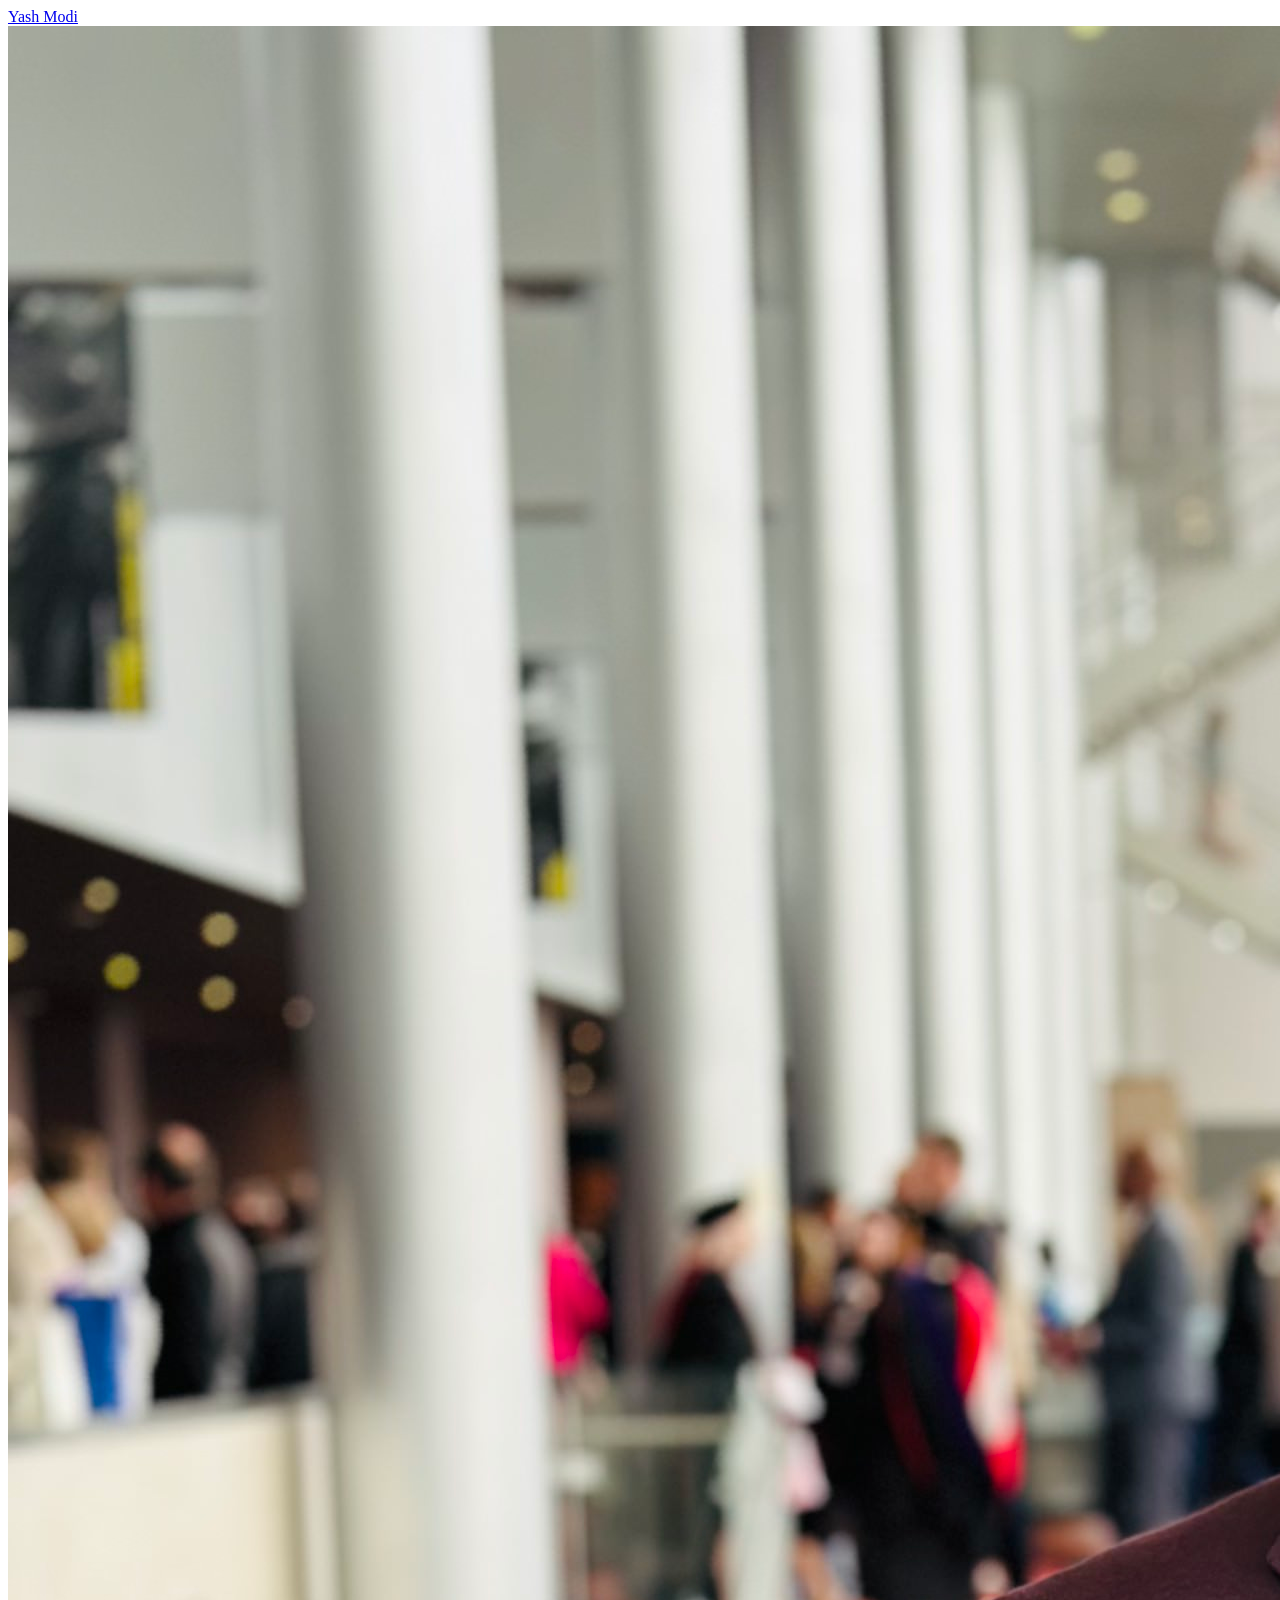
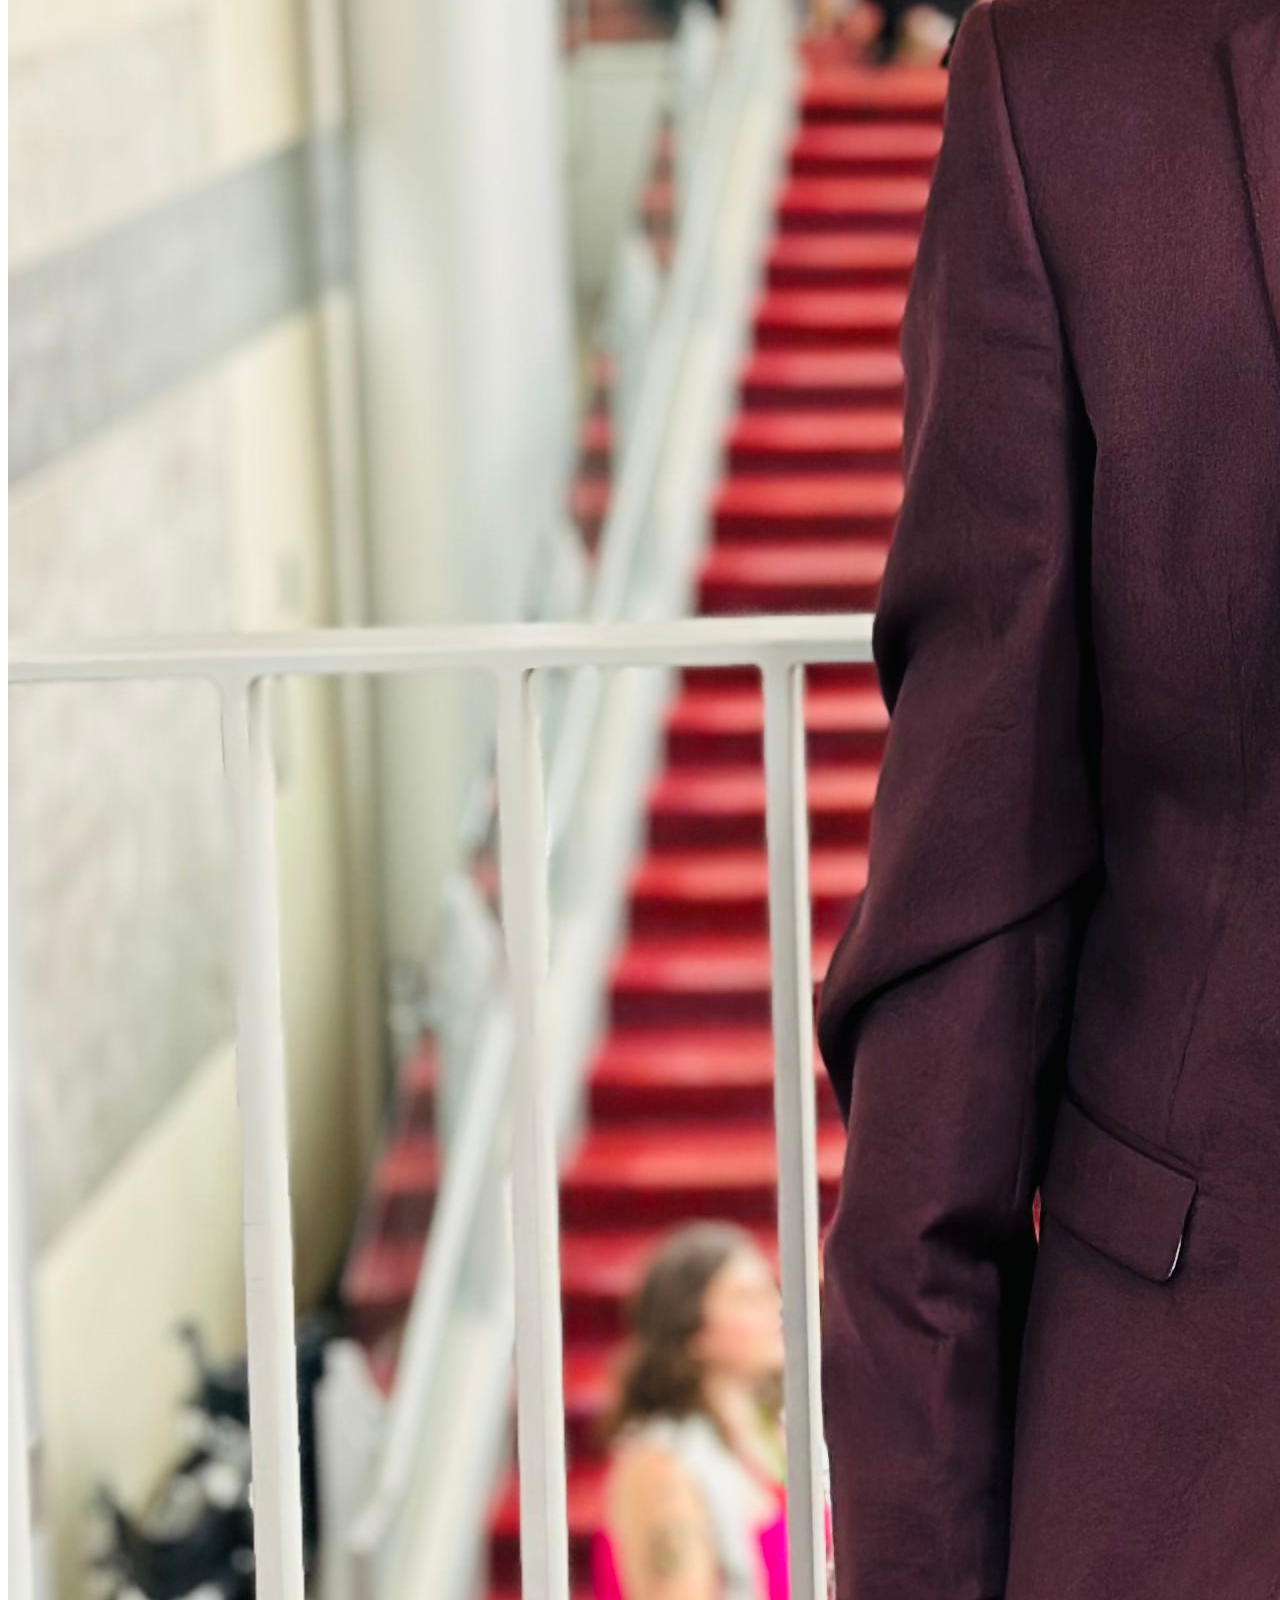
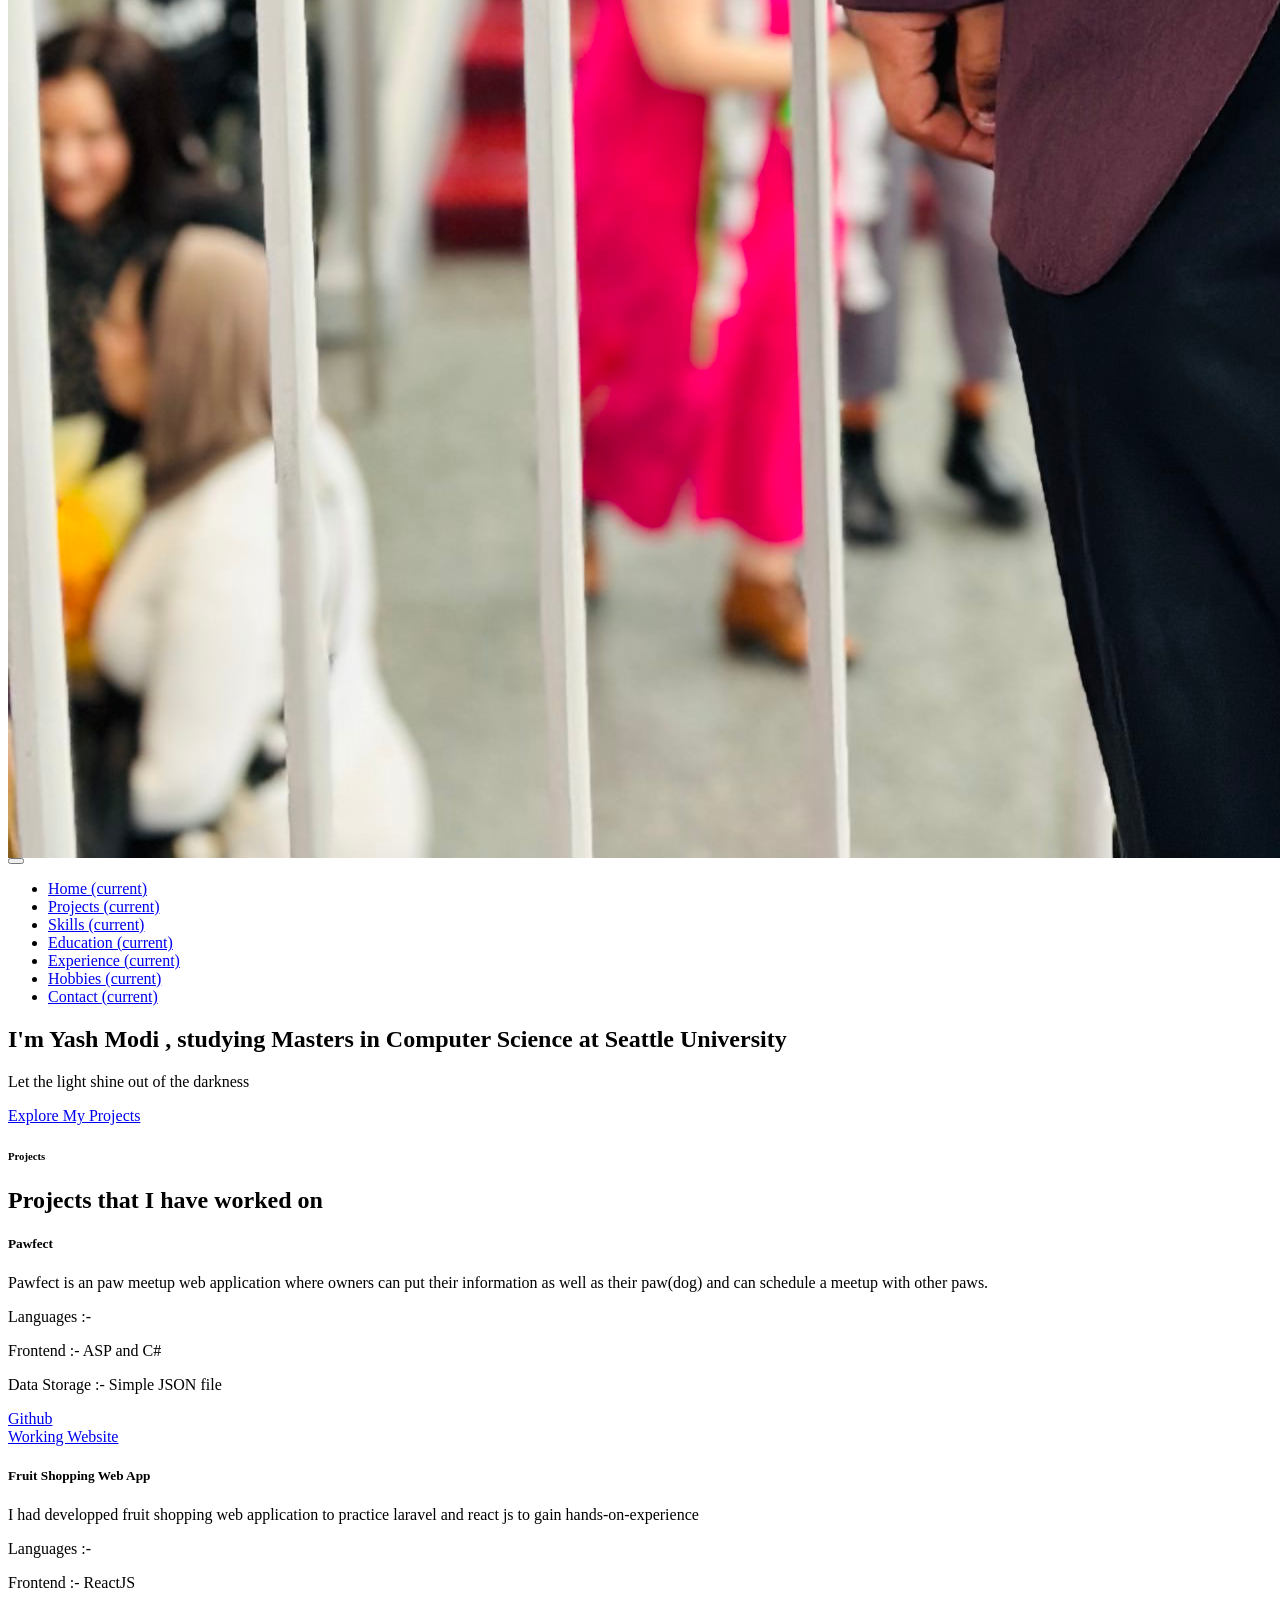
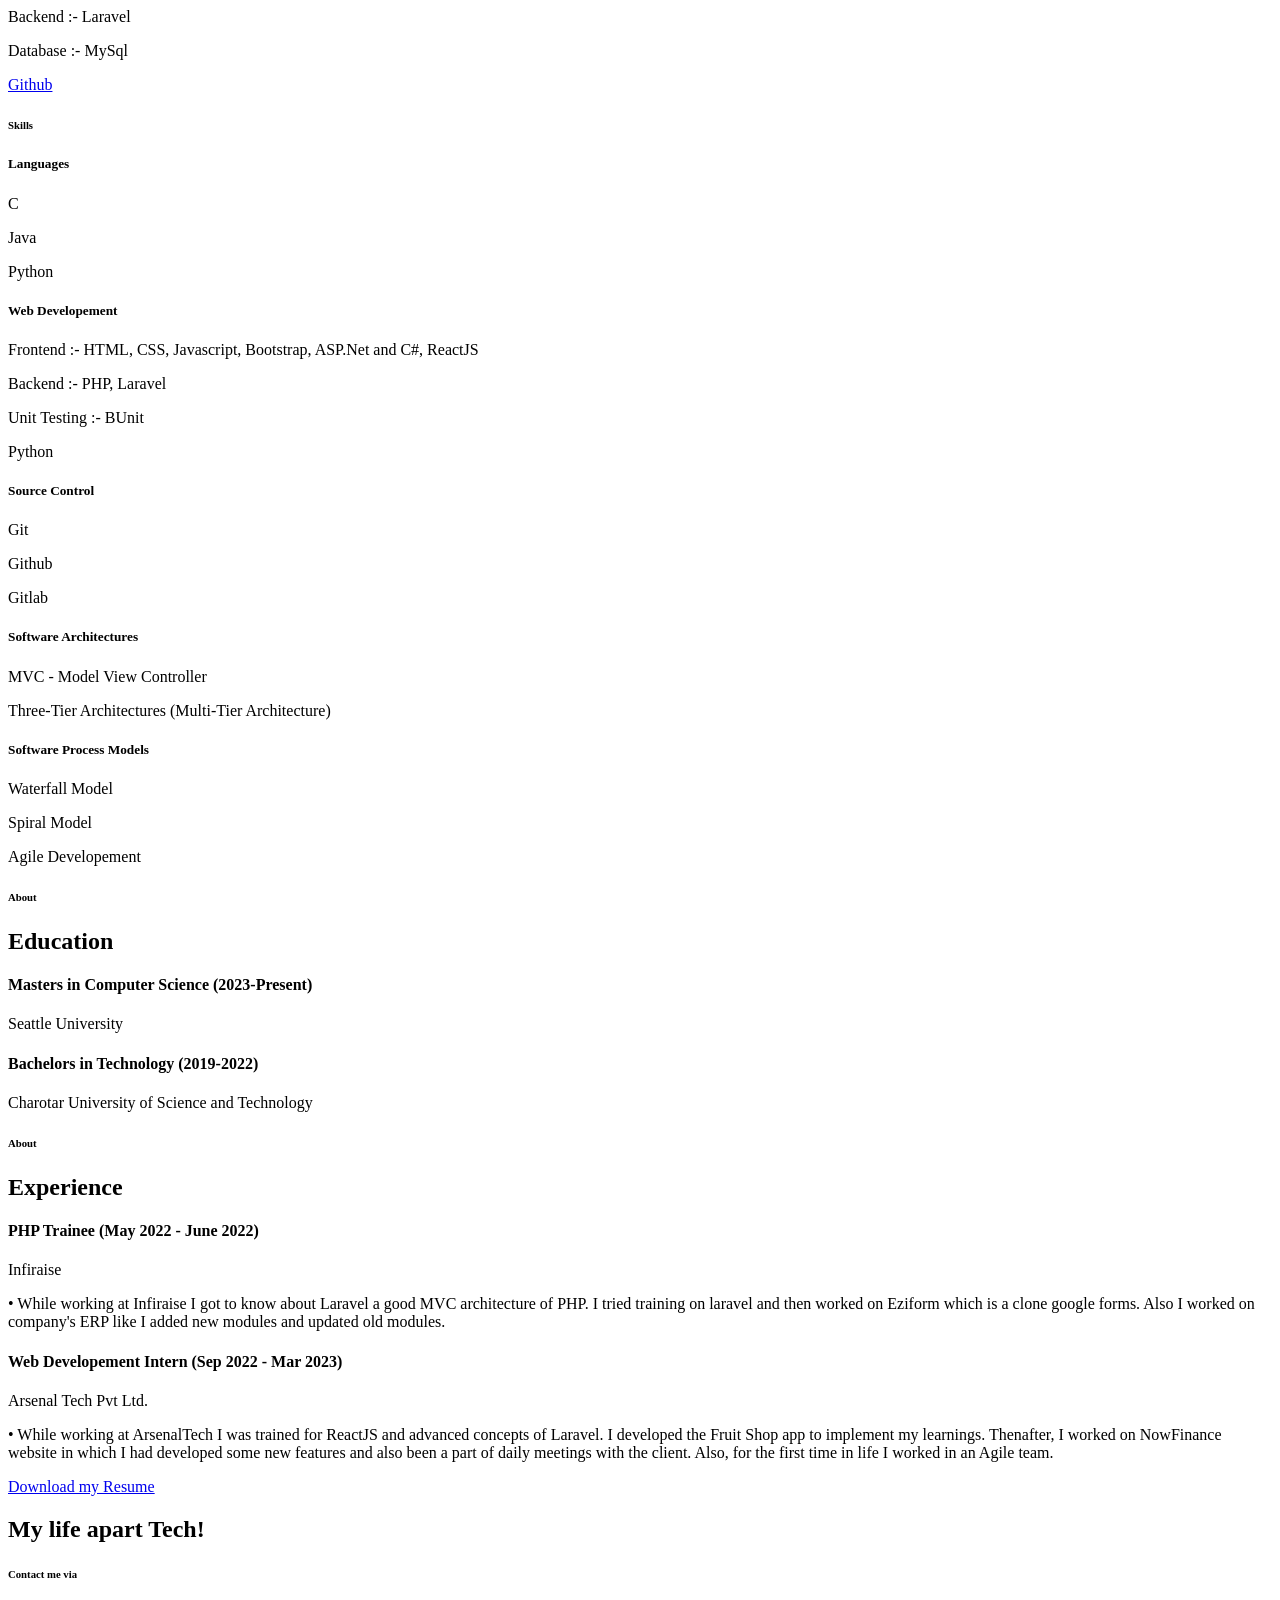
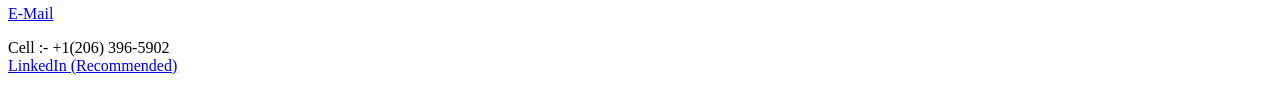
==== index.html @ da552860 "Update index.html" ====
<html>
    <head>
        <meta charset="UTF-8">
        <title>Yash Modi</title>
        <link rel="stylesheet" href="css/bootstrap.min.css">
        <link rel="stylesheet" href="css/aos.css">
        <link rel="stylesheet" href="css/line-awesome.min.css">
        <link rel="stylesheet" href="css/style.css">
    </head>
    <body data-bs-spy="scroll" data-bs-target=".navbar">
        <nav class="navbar navbar-expand-lg navbar-dark fixed-top">
            <div class="container flex-lg-column">
                <a class="navbar-brand mx-lg-auto mb-lg-4" href="#">
                    <span class="h3 fw-bold d-block d-lg-none"> Yash Modi </span>
                    <img src="images/Resume.jpg" class="d-none d-lg-block rounded-4">
                </a>

                <button class="navbar-toggler" type="button" data-bs-toggle="collapse" data-bs-target="#navbarNav" aria-controls="navbarNav" aria-expanded="false">
                    <span class="navbar-toggler-icon"></span>
                </button>

                <div class="collapse navbar-collapse" id="navbarNav">
                    <ul class="navbar-nav ms-auto flex-lg-column text-lg-center">
                      <li class="nav-item">
                        <a class="nav-link" href="#home">Home <span class="sr-only">(current)</span></a>
                      </li>
                      <li class="nav-item">
                        <a class="nav-link" href="#projects">Projects <span class="sr-only">(current)</span></a>
                      </li>
                      <li class="nav-item">
                        <a class="nav-link" href="#skills">Skills <span class="sr-only">(current)</span></a>
                      </li>
                      <li class="nav-item">
                        <a class="nav-link" href="#education">Education <span class="sr-only">(current)</span></a>
                      </li>
                      <li class="nav-item">
                        <a class="nav-link" href="#experience">Experience <span class="sr-only">(current)</span></a>
                      </li>
                       <li class="nav-item">
                        <a class="nav-link" href="#hobbies">Hobbies <span class="sr-only">(current)</span></a>
                      </li>
                      <li class="nav-item">
                        <a class="nav-link" href="#contact">Contact <span class="sr-only">(current)</span></a>
                      </li>
                 </div>
            </div>
        </nav>


        <div id="content-wrapper">
          <section id="home" class="full-height px-lg-5">
              <div class="container">
                  <div class="row">
                      <div class="col-lg-10">
                          <h1 class="display-4 fw-bold" data-aos="fade-up">I'm <span class="text-brand"> Yash Modi </span> , studying Masters in Computer Science at Seattle University </h1> 
                          <p class="lead mt-2 mb-4" data-aos="fade-up" data-aos-delay="300"> Let the light shine out of the darkness</p>
                          <div data-aos="fade-up" data-aos-delay="600">
                              <a href="#projects" class="btn btn-brand me-3"> Explore My Projects </a>  
                          </div>
                      </div>
                  </div>
              </div>
          </section>
          <section id="projects" class="full-height px-lg-5">
            <div class="container">
              <div class="row pb-4" data-aos="fade-up">
                  <div class="col-lg-8">
                      <h6 class="text-brand"> Projects </h6> 
                      <h1>Projects that I have worked on</h1>
                  </div>
              </div>
              <div class="row pb-4">
                <div class="col-md-4" data-aos="fade-up">
                    <div class="service p-4 bg-base rounded-4 shadow-effect">
                        <h5 class="mt-4 mb-2"> Pawfect </h5>
                        <p> Pawfect is an paw meetup web application where owners can put their information as well as their paw(dog) and can schedule a meetup with other paws.</p>
                        <p> Languages :- </p>
                        <p> Frontend :- ASP and C# </p>
                        <p> Data Storage :- Simple JSON file</p>
                        <a href="https://github.com/Yash16201/Pawfect" target="_blank" class="link-custom"> Github </a></br>
                        <a href="https://5110team7pawffect.azurewebsites.net/" target="_blank" class="link-custom"> Working Website </a>
                    </div>
                </div>
                <div class="col-md-4" data-aos="fade-up">
                  <div class="service p-4 bg-base rounded-4 shadow-effect">
                      <h5 class="mt-4 mb-2"> Fruit Shopping Web App </h5>
                      <p> I had developped fruit shopping web application to practice laravel and react js to gain hands-on-experience</p>
                      <p> Languages :- </p>
                      <p> Frontend :- ReactJS </p>
                      <p> Backend :- Laravel </p>
                      <p> Database :- MySql </p>
                      <a href="https://github.com/Yash16201/fruit-shop-app" target="_blank" class="link-custom"> Github </a></br>
                  </div>
              </div>
            </div>
          </div>
          </section>
          <section id="skills" class="full-height px-lg-5">
            <div class="container">
              <div class="row pb-4" data-aos="fade-up">
                  <div class="col-lg-8">
                      <h6 class="text-brand"> Skills </h6>                   
                  </div>
              </div>
              <div class="row pb-4">
                <div class="col-md-4" data-aos="fade-up">
                    <div class="service p-4 bg-base rounded-4 shadow-effect">
                        <h5 class="mt-4 mb-2"> Languages </h5>
                        <p>C</p>
                        <p>Java</p>
                        <p>Python</p>
                    </div>
                </div>
                <div class="col-md-4" data-aos="fade-up">
                  <div class="service p-4 bg-base rounded-4 shadow-effect">
                      <h5 class="mt-4 mb-2"> Web Developement </h5>
                      <p>Frontend :- HTML, CSS, Javascript, Bootstrap, ASP.Net and C#, ReactJS</p>
                      <p>Backend :- PHP, Laravel </p>
                      <p>Unit Testing :- BUnit </p>
                      <p>Python</p>
                  </div>
                </div>
                <div class="col-md-4" data-aos="fade-up">
                  <div class="service p-4 bg-base rounded-4 shadow-effect">
                      <h5 class="mt-4 mb-2"> Source Control </h5>
                      <p> Git </p>
                      <p> Github </p>
                      <p> Gitlab </p>
                  </div>
                </div>
            </div>
            <div class="row pb-4">
              <div class="col-md-4" data-aos="fade-up">
                  <div class="service p-4 bg-base rounded-4 shadow-effect">
                      <h5 class="mt-4 mb-2"> Software Architectures </h5>
                      <p>MVC - Model View Controller</p>
                      <p>Three-Tier Architectures (Multi-Tier Architecture)</p>
                  </div>
              </div>
              <div class="col-md-4" data-aos="fade-up">
                <div class="service p-4 bg-base rounded-4 shadow-effect">
                    <h5 class="mt-4 mb-2"> Software Process Models </h5>
                    <p> Waterfall Model </p>
                    <p> Spiral Model </p>
                    <p> Agile Developement </p>
                  </div>
                </div>
              </div>
          </div>
          </section>
          <section id="education" class="full-height px-lg-5">
            <div class="container">
              <div class="row pb-4" data-aos="fade-up">
                  <div class="col-lg-8">
                      <h6 class="text-brand"> About </h6>
                      <h1> Education </h1>                   
                  </div>
              </div>
              <div class="row pb-4" data-aos="fade-up">
                <div class="col-lg-12" data-aos="fade-up" data-aos-delay="600">
                    <div class="bg-base p-4 rounded-4 shadow-effect">
                      <h4> Masters in Computer Science (2023-Present) </h4>
                      <p class="text-brand mb-2"> Seattle University</p>
                    </div>
                </div>
                <div class="col-lg-12 my-3" data-aos="fade-up" data-aos-delay="600">
                  <div class="bg-base p-4 rounded-4 shadow-effect">
                    <h4> Bachelors in Technology (2019-2022) </h4>
                    <p class="text-brand mb-2"> Charotar University of Science and Technology</p>
                  </div>
              </div>
            </div>
              

          </section>
          <section id="experience" class="full-height px-lg-5 my-5">
            <div class="container">
              <div class="row pb-4" data-aos="fade-up">
                <div class="col-lg-8">
                    <h6 class="text-brand"> About </h6>
                    <h1> Experience </h1>                   
                </div>
            </div>
            <div class="row pb-4" data-aos="fade-up">
              <div class="col-lg-12" data-aos="fade-up" data-aos-delay="600">
                  <div class="bg-base p-4 rounded-4 shadow-effect">
                    <h4> PHP Trainee (May 2022 - June 2022) </h4>
                    <p class="text-brand mb-2"> Infiraise </p>
                    <p> • While working at Infiraise I got to know about Laravel a good MVC architecture of PHP. I tried training on laravel and then worked on Eziform which is a clone google forms. Also I worked on company's ERP like I added new modules and updated old modules. </p>
                  </div>
              </div>
              <div class="col-lg-12 my-3" data-aos="fade-up" data-aos-delay="600">
                <div class="bg-base p-4 rounded-4 shadow-effect">
                  <h4> Web Developement Intern (Sep 2022 - Mar 2023) </h4>
                    <p class="text-brand mb-2"> Arsenal Tech Pvt Ltd. </p>
                    <p> • While working at ArsenalTech I was trained for ReactJS and advanced concepts of Laravel. I developed the Fruit Shop app to implement my learnings. Thenafter, I worked on NowFinance website in which I had developed some new features and also been a part of daily meetings with the client. Also, for the first time in life I worked in an Agile team. </p>

                </div>
            </div>
            <div class="row pb-4 my-3" data-aos="fade-up">
              <div data-aos="fade-up" data-aos-delay="600">
                <a href="Resume.pdf" class="btn btn-brand me-3" target="_blank"> Download my Resume </a>  
              </div>
            </div>
            </div>
          </section>
          <section id="hobbies" class="full-height px-lg-5">
            <div class="container">
              <div class="row pb-4" data-aos="fade-up">
                <div class="col-lg-12">
                    <h1 class="text-brand">My life apart Tech!</h6>
                                       

                </div>
            </div>
            </div>
          </section>
          <section id="contact" class="full-height px-lg-5">
            <div class="container">
              <div class="row pb-4" data-aos="fade-up">
                <div class="col-lg-12">
                    <h6 class="text-brand">Contact me via </h6>
                    <a href="mailto : modiy2433@gmail.com" class="link-custom"> E-Mail </a> </br>
                    <p> Cell :- +1(206) 396-5902</a> </br>
                    <a href="https://www.linkedin.com/in/yash-modi-850a68152/" class="link-custom"> LinkedIn (Recommended)</a>
                                       

                </div>
            </div>
            </div>
          </section>
        </div>

        <script src="js/bootstrap.bundle.min.js"></script>
        <script src="js/aos.js"></script>
        <script src="js/main.js"></script>
    </body>
</html>
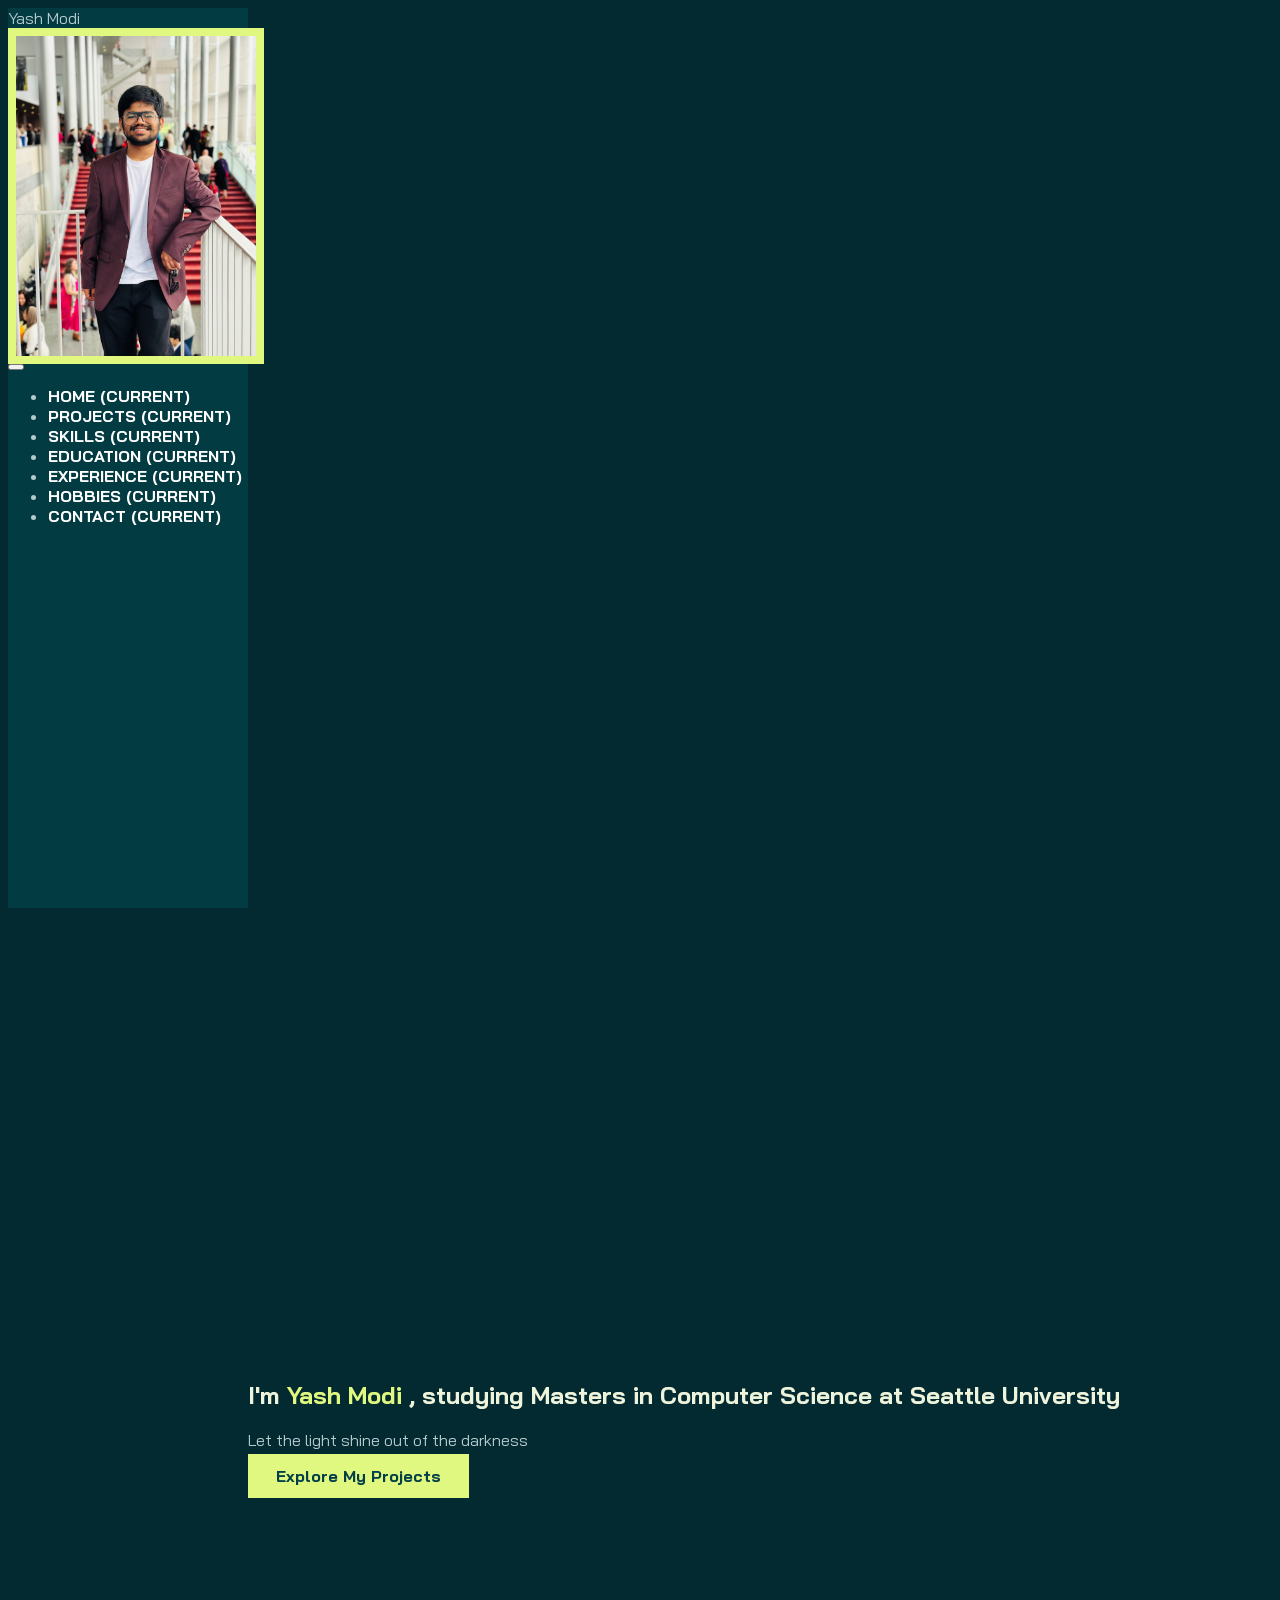
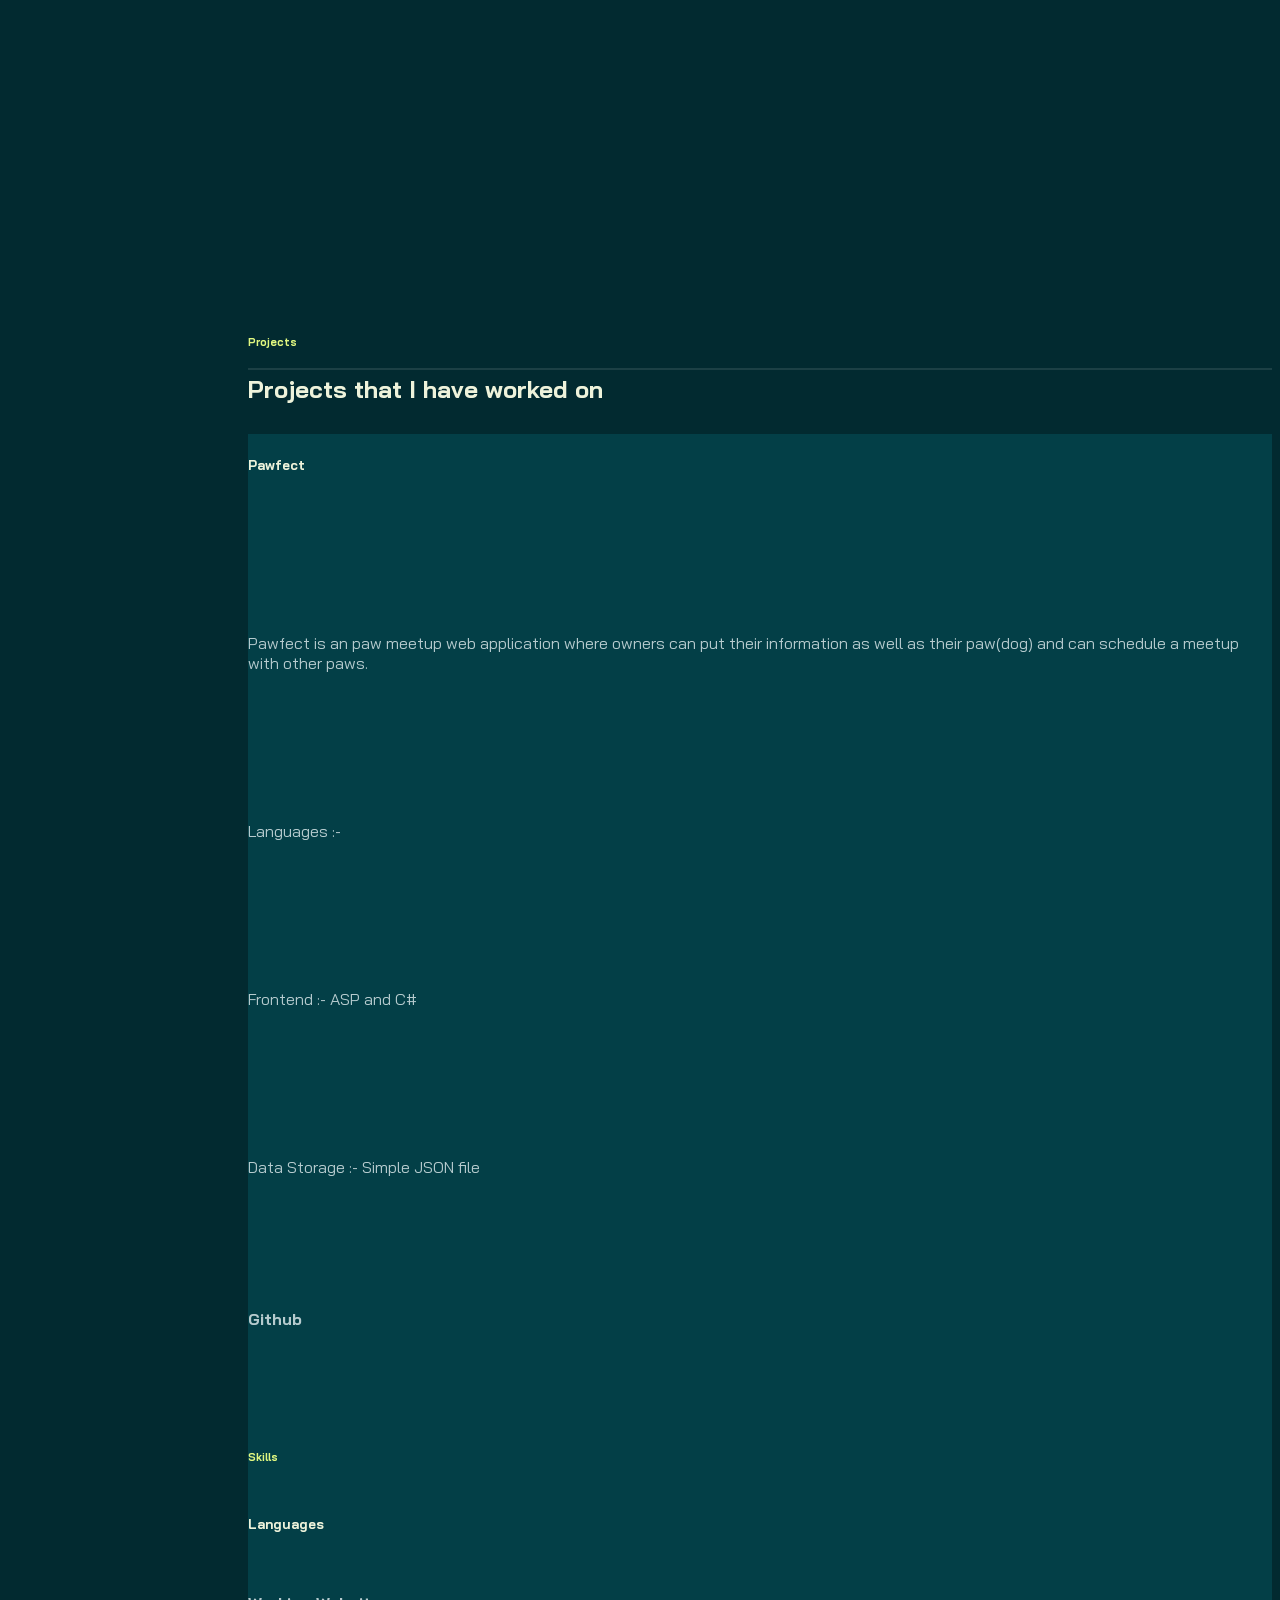
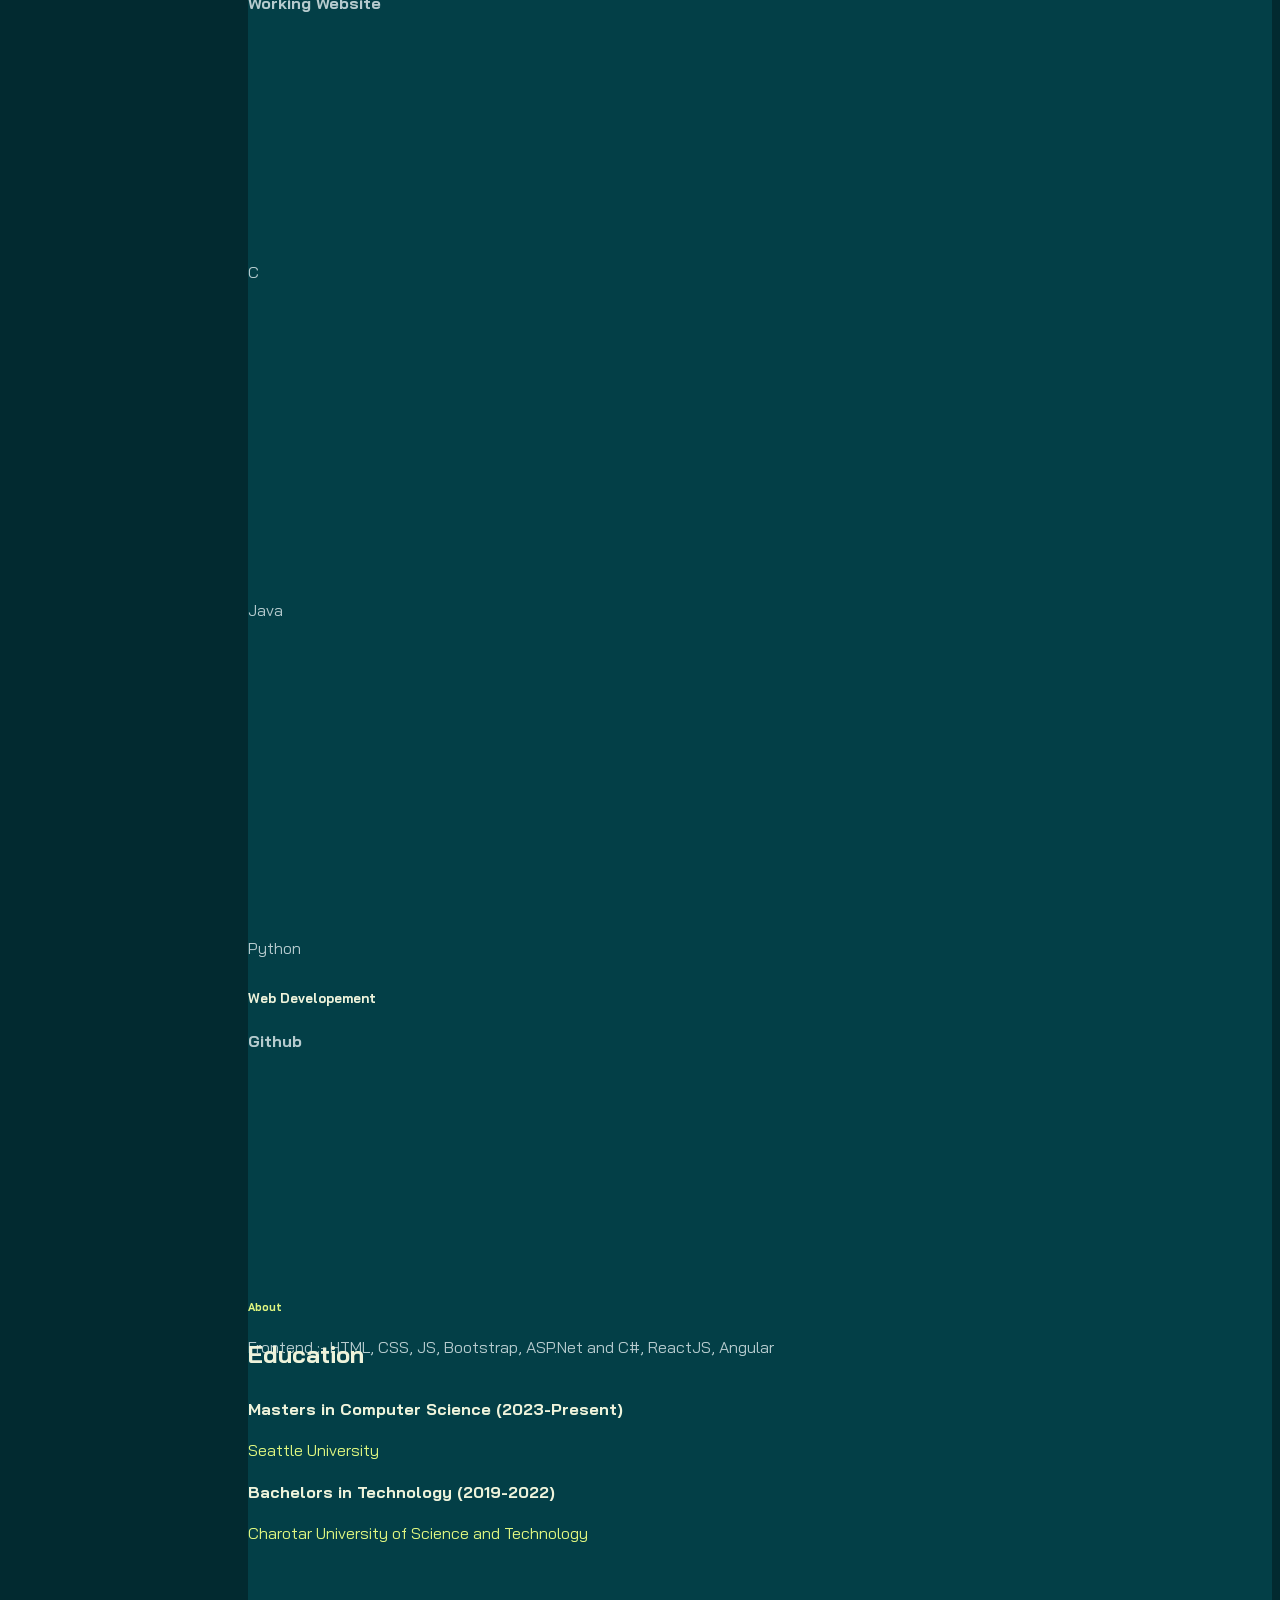
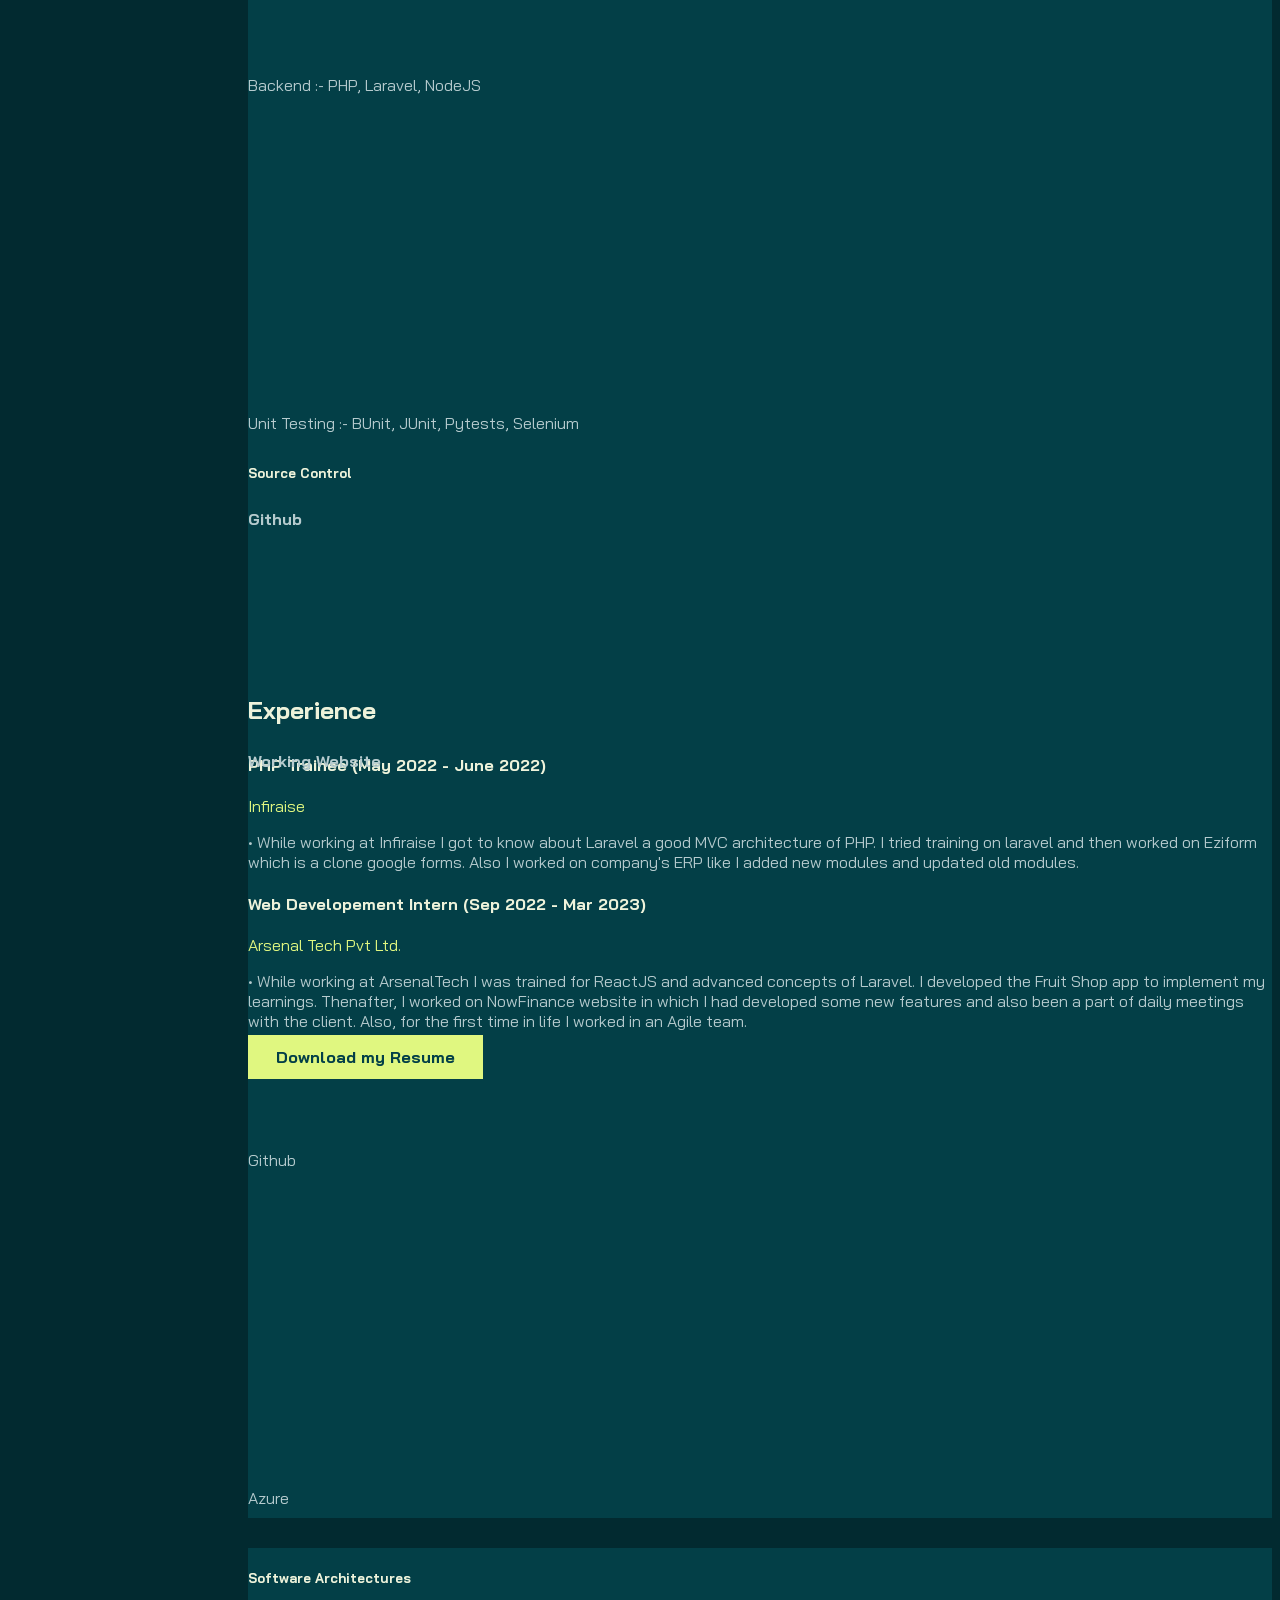
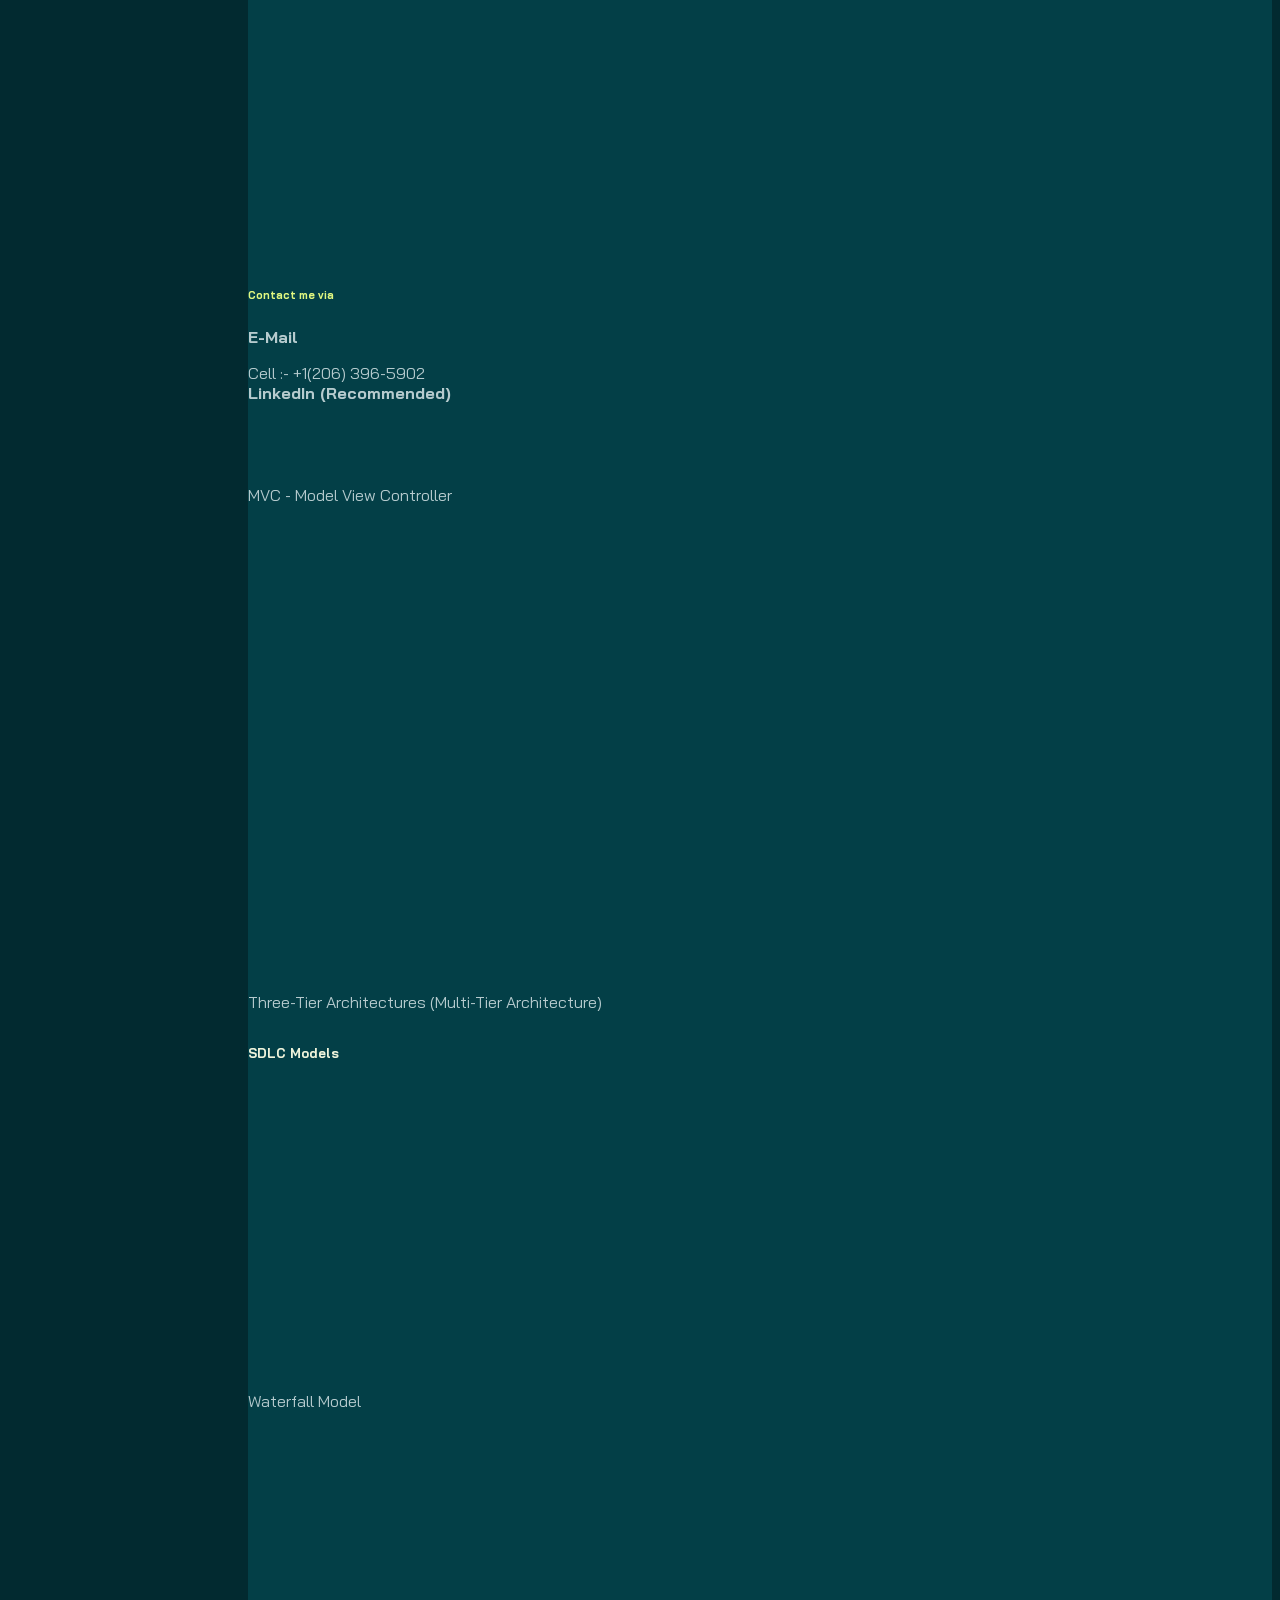
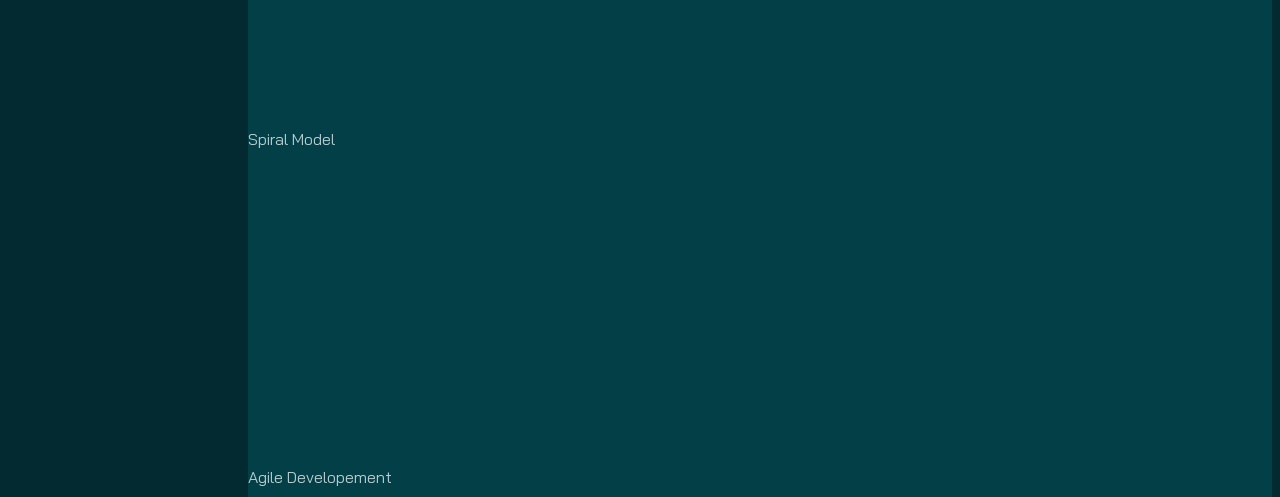
==== commit 616e2c2e: "Some changes" ====
--- a/index.html
+++ b/index.html
@@ -48,7 +48,7 @@
 
 
         <div id="content-wrapper">
-          <section id="home" class="full-height px-lg-5">
+          <section id="home" class="full-height px-lg-5 my-5">
               <div class="container">
                   <div class="row">
                       <div class="col-lg-10">
@@ -83,19 +83,32 @@
                 </div>
                 <div class="col-md-4" data-aos="fade-up">
                   <div class="service p-4 bg-base rounded-4 shadow-effect">
-                      <h5 class="mt-4 mb-2"> Fruit Shopping Web App </h5>
-                      <p> I had developped fruit shopping web application to practice laravel and react js to gain hands-on-experience</p>
+                      <h5 class="mt-4 mb-2"> SUMAZON </h5>
+                      <p> Sumazon is basically an ecommerce platform where admin can post their available products and customer can buy that products. </p>
                       <p> Languages :- </p>
-                      <p> Frontend :- ReactJS </p>
-                      <p> Backend :- Laravel </p>
-                      <p> Database :- MySql </p>
-                      <a href="https://github.com/Yash16201/fruit-shop-app" target="_blank" class="link-custom"> Github </a></br>
+                      <p> Frontend :- ReactJs </p>
+                      <p> Backend :- NodeJS </p>
+                      <p> Data Storage :- MongoDB</p>
+                      <a href="https://github.com/Yash16201/sumazon" target="_blank" class="link-custom"> Github </a></br>
+                  </div>
+              </div>
+                
+                <div class="col-md-4" data-aos="fade-up">
+                  <div class="service p-4 bg-base rounded-4 shadow-effect">
+                      <h5 class="mt-4 mb-2"> SpendSmart </h5>
+                      <p> Me and my team developed SpendSmart which help people to manage their monthly budget by adding their expenses and incomes and visualizing their monthly resports. </p>
+                      <p> Languages :- </p>
+                      <p> Frontend :- AngularJs </p>
+                      <p> Backend :- NodeJs </p>
+                      <p> Database :- MongoDB </p>
+                      <a href="https://github.com/ydeshpande8/WebWizards" target="_blank" class="link-custom"> Github </a></br>
+                      <a href="https://webbwizards.azurewebsites.net/" target="_blank" class="link-custom"> Working Website </a>
                   </div>
               </div>
             </div>
           </div>
           </section>
-          <section id="skills" class="full-height px-lg-5">
+          <section id="skills" class="full-height px-lg-5 my-5">
             <div class="container">
               <div class="row pb-4" data-aos="fade-up">
                   <div class="col-lg-8">
@@ -114,10 +127,9 @@
                 <div class="col-md-4" data-aos="fade-up">
                   <div class="service p-4 bg-base rounded-4 shadow-effect">
                       <h5 class="mt-4 mb-2"> Web Developement </h5>
-                      <p>Frontend :- HTML, CSS, Javascript, Bootstrap, ASP.Net and C#, ReactJS</p>
-                      <p>Backend :- PHP, Laravel </p>
-                      <p>Unit Testing :- BUnit </p>
-                      <p>Python</p>
+                      <p>Frontend :- HTML, CSS, JS, Bootstrap, ASP.Net and C#, ReactJS, Angular</p>
+                      <p>Backend :- PHP, Laravel, NodeJS </p>
+                      <p>Unit Testing :- BUnit, JUnit, Pytests, Selenium </p>
                   </div>
                 </div>
                 <div class="col-md-4" data-aos="fade-up">
@@ -125,7 +137,7 @@
                       <h5 class="mt-4 mb-2"> Source Control </h5>
                       <p> Git </p>
                       <p> Github </p>
-                      <p> Gitlab </p>
+                      <p> Azure </p>
                   </div>
                 </div>
             </div>
@@ -139,7 +151,7 @@
               </div>
               <div class="col-md-4" data-aos="fade-up">
                 <div class="service p-4 bg-base rounded-4 shadow-effect">
-                    <h5 class="mt-4 mb-2"> Software Process Models </h5>
+                    <h5 class="mt-4 mb-2"> SDLC Models </h5>
                     <p> Waterfall Model </p>
                     <p> Spiral Model </p>
                     <p> Agile Developement </p>
@@ -148,7 +160,8 @@
               </div>
           </div>
           </section>
-          <section id="education" class="full-height px-lg-5">
+
+          <section id="education" class="full-height px-lg-5 my-5">
             <div class="container">
               <div class="row pb-4" data-aos="fade-up">
                   <div class="col-lg-8">
@@ -173,11 +186,11 @@
               
 
           </section>
+
           <section id="experience" class="full-height px-lg-5 my-5">
             <div class="container">
               <div class="row pb-4" data-aos="fade-up">
                 <div class="col-lg-8">
-                    <h6 class="text-brand"> About </h6>
                     <h1> Experience </h1>                   
                 </div>
             </div>
@@ -199,23 +212,21 @@
             </div>
             <div class="row pb-4 my-3" data-aos="fade-up">
               <div data-aos="fade-up" data-aos-delay="600">
-                <a href="Resume.pdf" class="btn btn-brand me-3" target="_blank"> Download my Resume </a>  
-              </div>
-            </div>
-            </div>
-          </section>
-          <section id="hobbies" class="full-height px-lg-5">
+                <a href="Yash Modi Resume.pdf" class="btn btn-brand me-3" target="_blank"> Download my Resume </a>  
+              </div>
+            </div>
+            </div>
+          </section>
+          <!-- <section id="hobbies" class="full-height px-lg-5 my-5">
             <div class="container">
               <div class="row pb-4" data-aos="fade-up">
                 <div class="col-lg-12">
                     <h1 class="text-brand">My life apart Tech!</h6>
-                                       
-
-                </div>
-            </div>
-            </div>
-          </section>
-          <section id="contact" class="full-height px-lg-5">
+                </div>
+            </div>
+            </div>
+          </section> -->
+          <section id="contact" class="full-height px-lg-5 my-5">
             <div class="container">
               <div class="row pb-4" data-aos="fade-up">
                 <div class="col-lg-12">
--- a/css/style.css
+++ b/css/style.css
@@ -0,0 +1,218 @@
+@import url('https://fonts.googleapis.com/css2?family=Bai+Jamjuree:wght@400;500;600;700&display=swap');
+
+:root {
+    --color-body: #b6cbce;
+    --color-heading: #eef3db;
+    --color-base: #033f47;
+    --color-base2: #022a30;
+    --color-brand: #e0f780;
+    --color-brand2: #deff58;
+    --sidbar-width: 240px;
+    --font-base: "Bai Jamjuree";
+}
+
+body {
+    background-color: var(--color-base2);
+    color: var(--color-body);
+    font-family: var(--font-base), sans-serif;
+}
+
+h1,h2,h3,h4,h5,h6 {
+    color: var(--color-heading);
+    font-weight: 700;
+}
+
+a {
+    text-decoration: none;
+    color: var(--color-body);
+    transition: all 0.4s ease;
+}
+
+a:hover {
+    color: var(--color-brand);
+}
+
+img {
+    width: 100%;
+}
+
+.text-brand {
+    color: var(--color-brand);
+}
+
+.bg-base {
+    background-color: var(--color-base);
+}
+
+.full-height {
+    min-height: 100vh;
+    height: 100%;
+    display: flex;
+    flex-direction: column;
+    justify-content: center;
+    padding-top: 80px;
+    padding-bottom: 80px;
+    border-bottom: 2px solid rgba(255,255,255, 0.1);
+}
+
+.shadow-effect {
+    transition: all 0.5s;
+}
+
+.shadow-effect:hover {
+    box-shadow: -6px 6px 0 0 var(--color-brand);
+}
+
+.iconbox {
+    width: 60px;
+    height: 60px;
+    display: flex;
+    align-items: center;
+    justify-content: center;
+    font-size: 32px;
+    background-color: var(--color-brand);
+    color: var(--color-base);
+}
+
+/* NAVBAR */
+.navbar {
+    background-color: var(--color-base);
+}
+
+.navbar .nav-link {
+    font-weight: 700;
+    text-transform: uppercase;
+    color: #fff;
+}
+
+.navbar .nav-link:hover {
+    color: var(--color-brand);
+}
+
+.navbar .nav-link.active {
+    color: var(--color-brand);
+}
+
+@media (min-width: 992px) {
+    .navbar {
+        min-height: 100vh;
+        width: var(--sidbar-width);
+        background: linear-gradient(rgba(3, 63, 71, 0.8), rgba(3, 63, 71, 0.8)), url(../images/sidebar-img.jpg);
+        background-size: cover;
+        background-position: center;
+    }
+
+    .navbar-brand img {
+        border: 8px solid var(--color-brand);
+    }
+
+    /* CONTENT WRAPPER */
+    #content-wrapper {
+        padding-left: var(--sidbar-width);
+    }
+}
+
+/* BTN */
+.btn {
+    padding: 12px 28px;
+    font-weight: 700;
+}
+
+.btn-brand {
+    background-color: var(--color-brand);
+    border-color: var(--color-brand);
+    color: var(--color-base);
+}
+
+.btn-brand:hover,
+.btn-brand:focus {
+    background-color: var(--color-brand2);
+    color: var(--color-base);
+    border-color: var(--color-brand2);
+}
+
+.link-custom {
+    font-weight: 700;
+    position: relative;
+}
+
+.link-custom::after {
+    content: "";
+    width: 0%;
+    height: 2px;
+    background-color: var(--color-brand);
+    position: absolute;
+    left: 0;
+    top: 110%;
+    transition: all 0.4s;
+}
+
+.link-custom:hover::after {
+    width: 100%;
+}
+
+/* CARD */
+.card-custom .card-custom-image {
+    overflow: hidden;
+}
+
+.card-custom .card-custom-image img {
+    transition: all 0.4s ease;
+}
+
+.card-custom:hover .card-custom-image img {
+    transform: scale(1.1);
+}
+
+/* CONTACT */
+#contact .form-control {
+    background-color: var(--color-base);
+    border-color: var(--color-base);
+    color: var(--color-body);
+}
+
+#contact .form-control:focus {
+    border-color: var(--color-brand);
+    box-shadow: none;
+}
+
+#contact .form-control::placeholder {
+    color: var(--color-body);
+}
+
+#contact input.form-control {
+    height: 44px;
+}
+
+/* SOCIAL ICONS */
+.social-icons {
+
+}
+
+.social-icons a {
+    width: 40px;
+    height: 40px;
+    display: inline-flex;
+    align-items: center;
+    justify-content: center;
+    background-color: var(--color-base);
+    border-radius: 100px;
+    font-size: 24px;
+}
+
+.service {
+    height: 100%;
+    display: flex;
+    flex-direction: column;
+    justify-content: space-between;
+  }
+  
+.section {
+    padding: 60px 0;
+}
+.container .row {
+    margin-bottom: 30px;
+}
+.service p {
+    margin-bottom: 10px;
+}
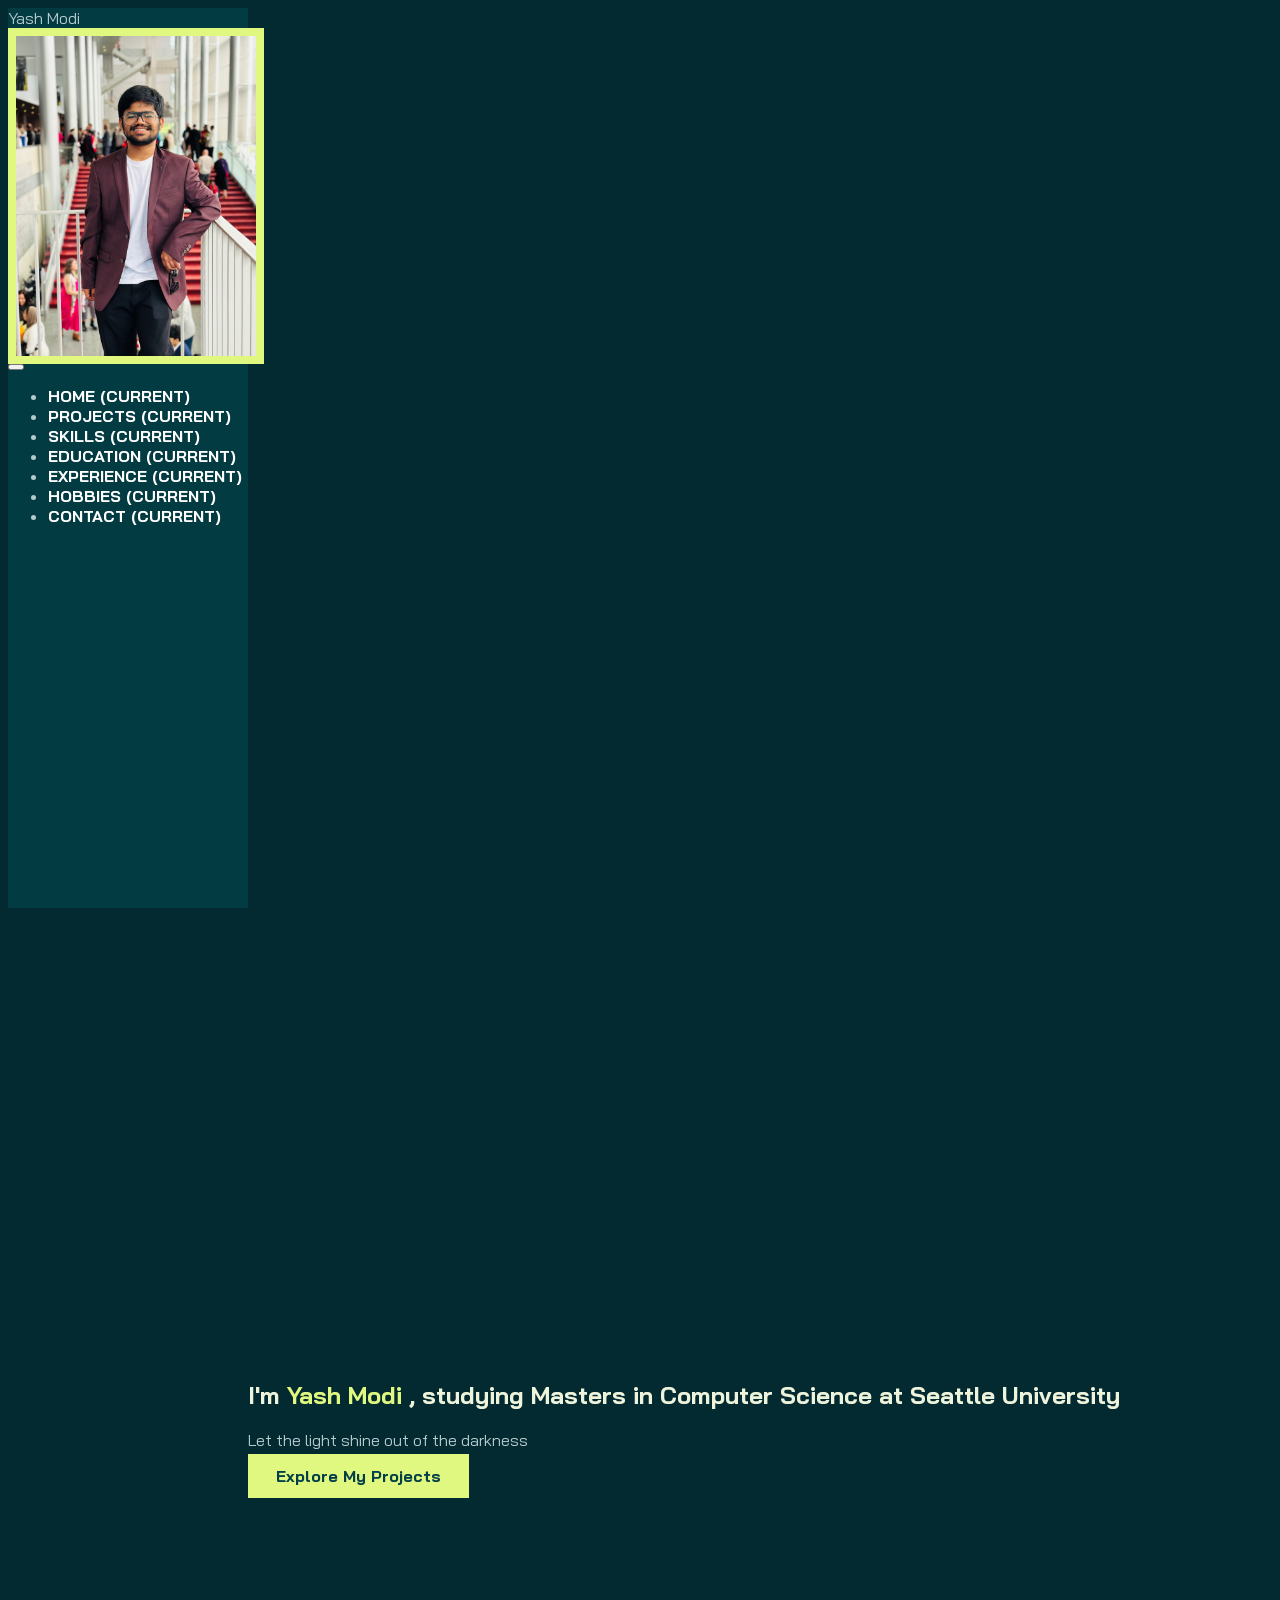
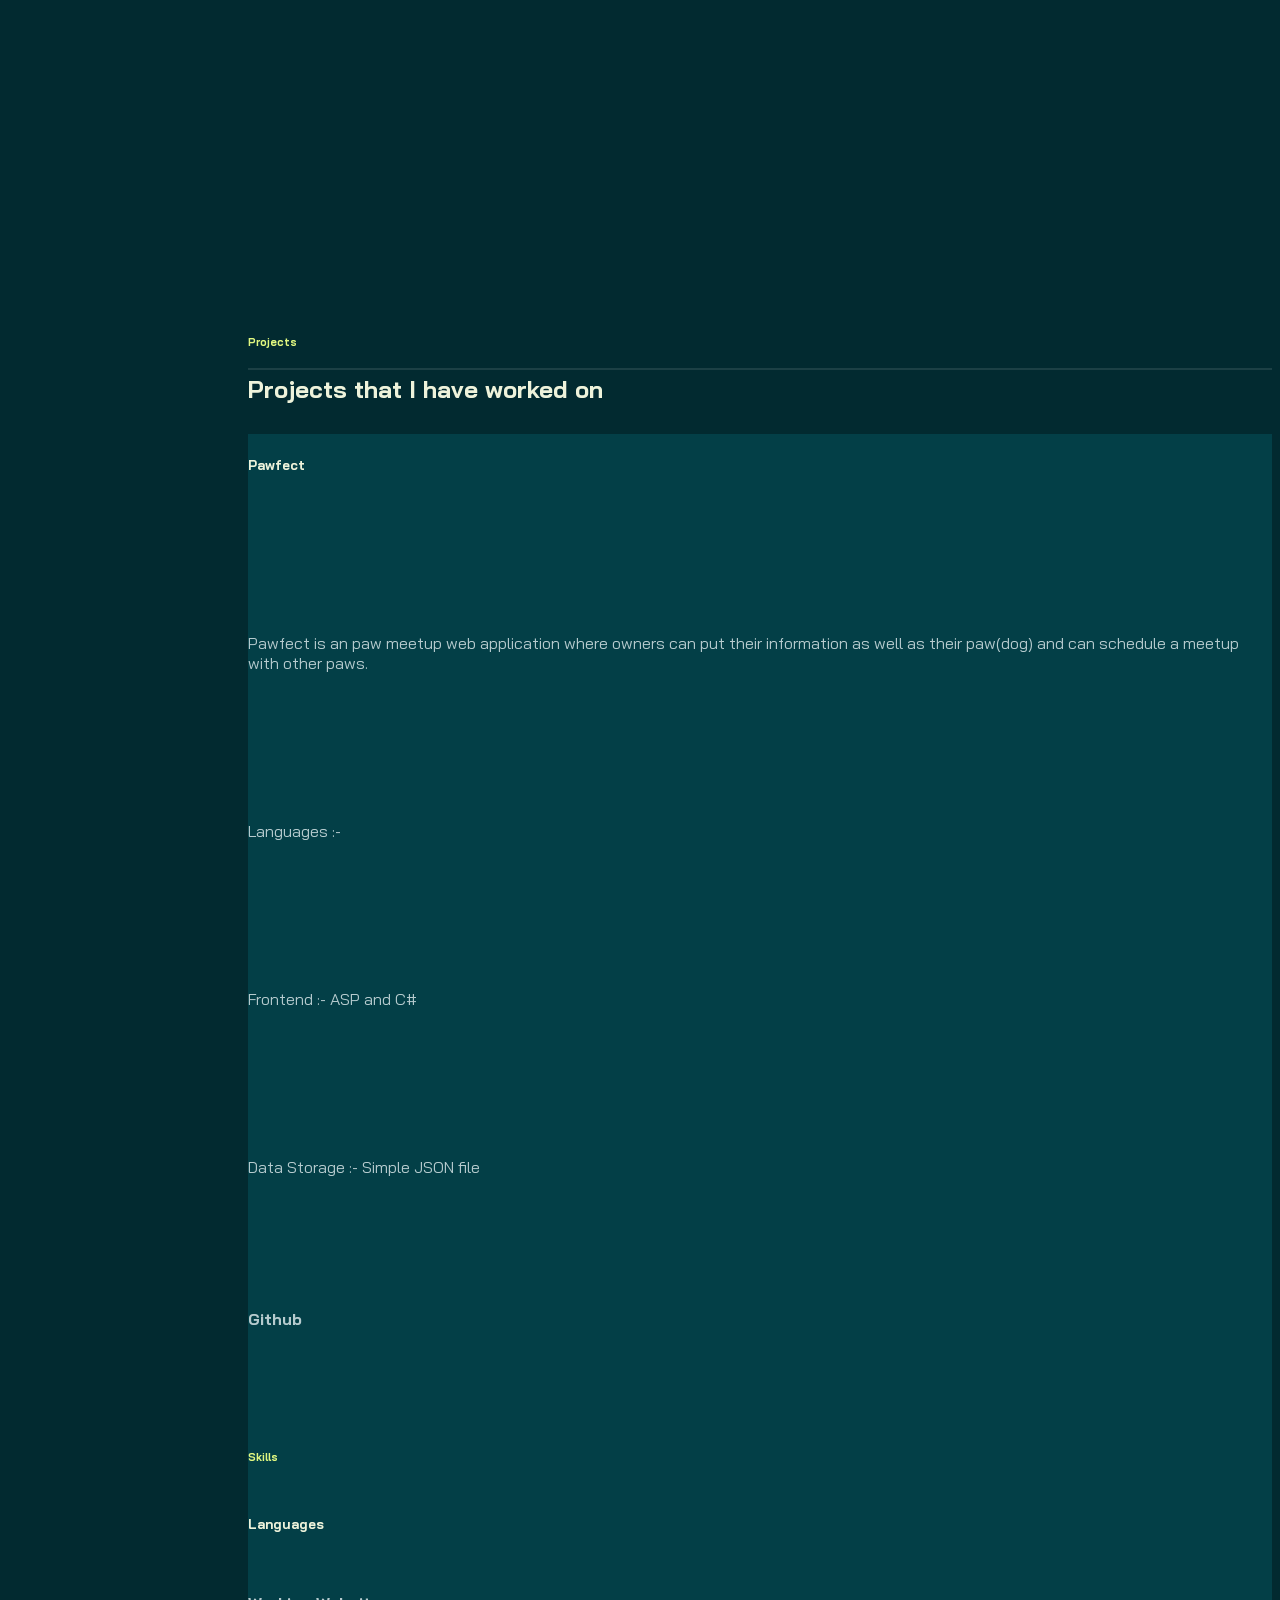
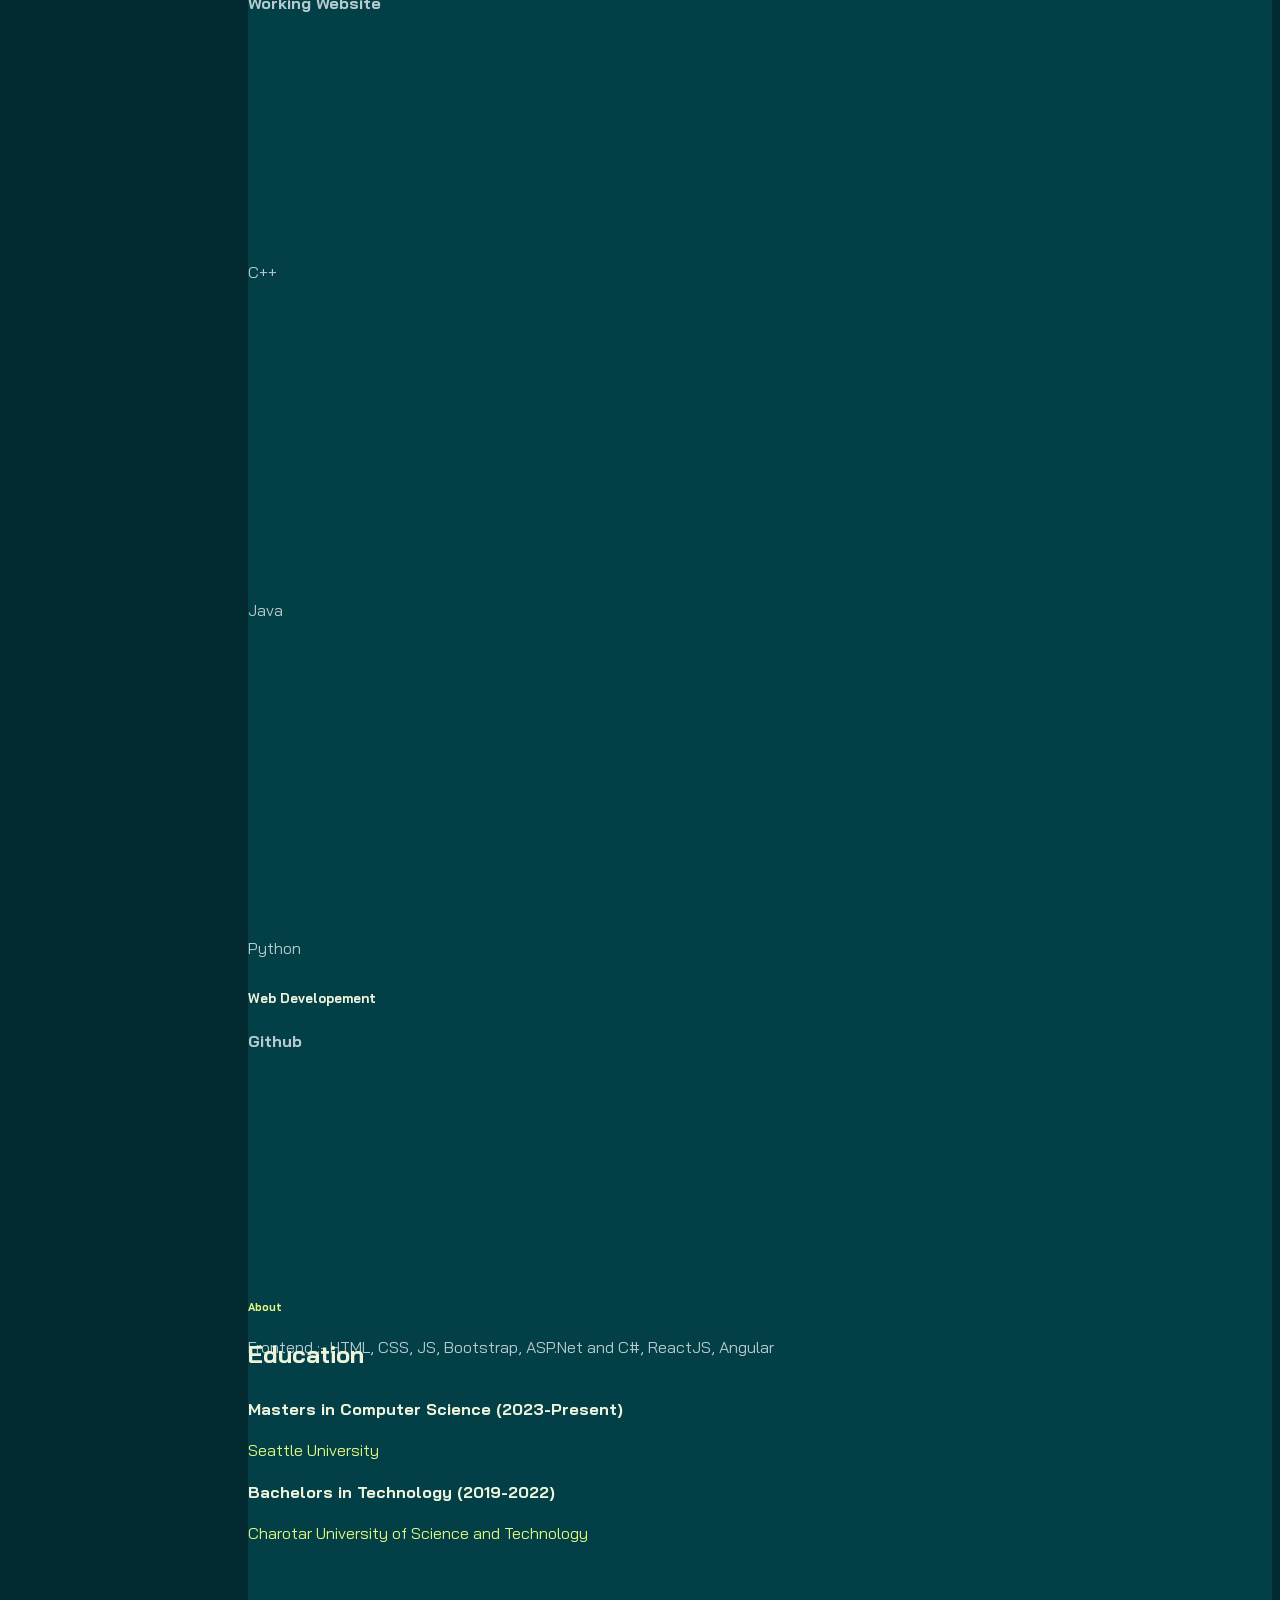
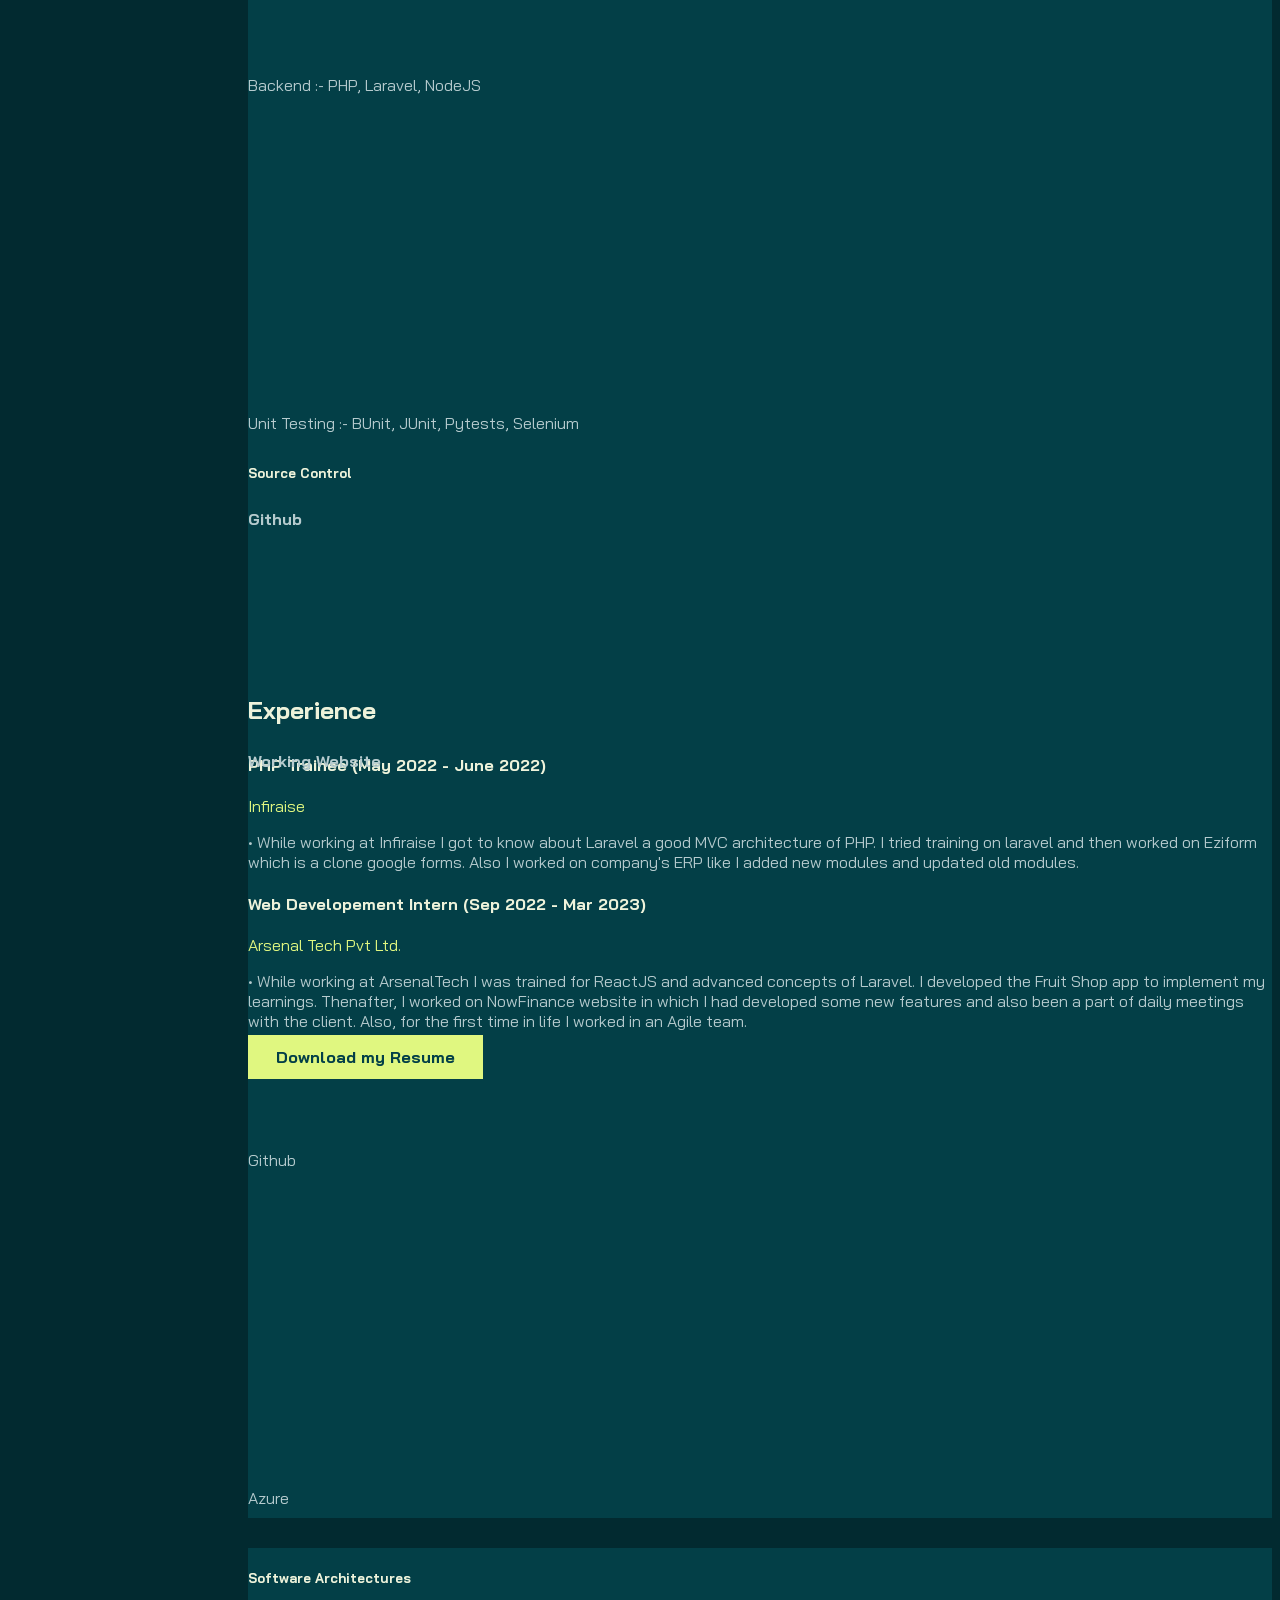
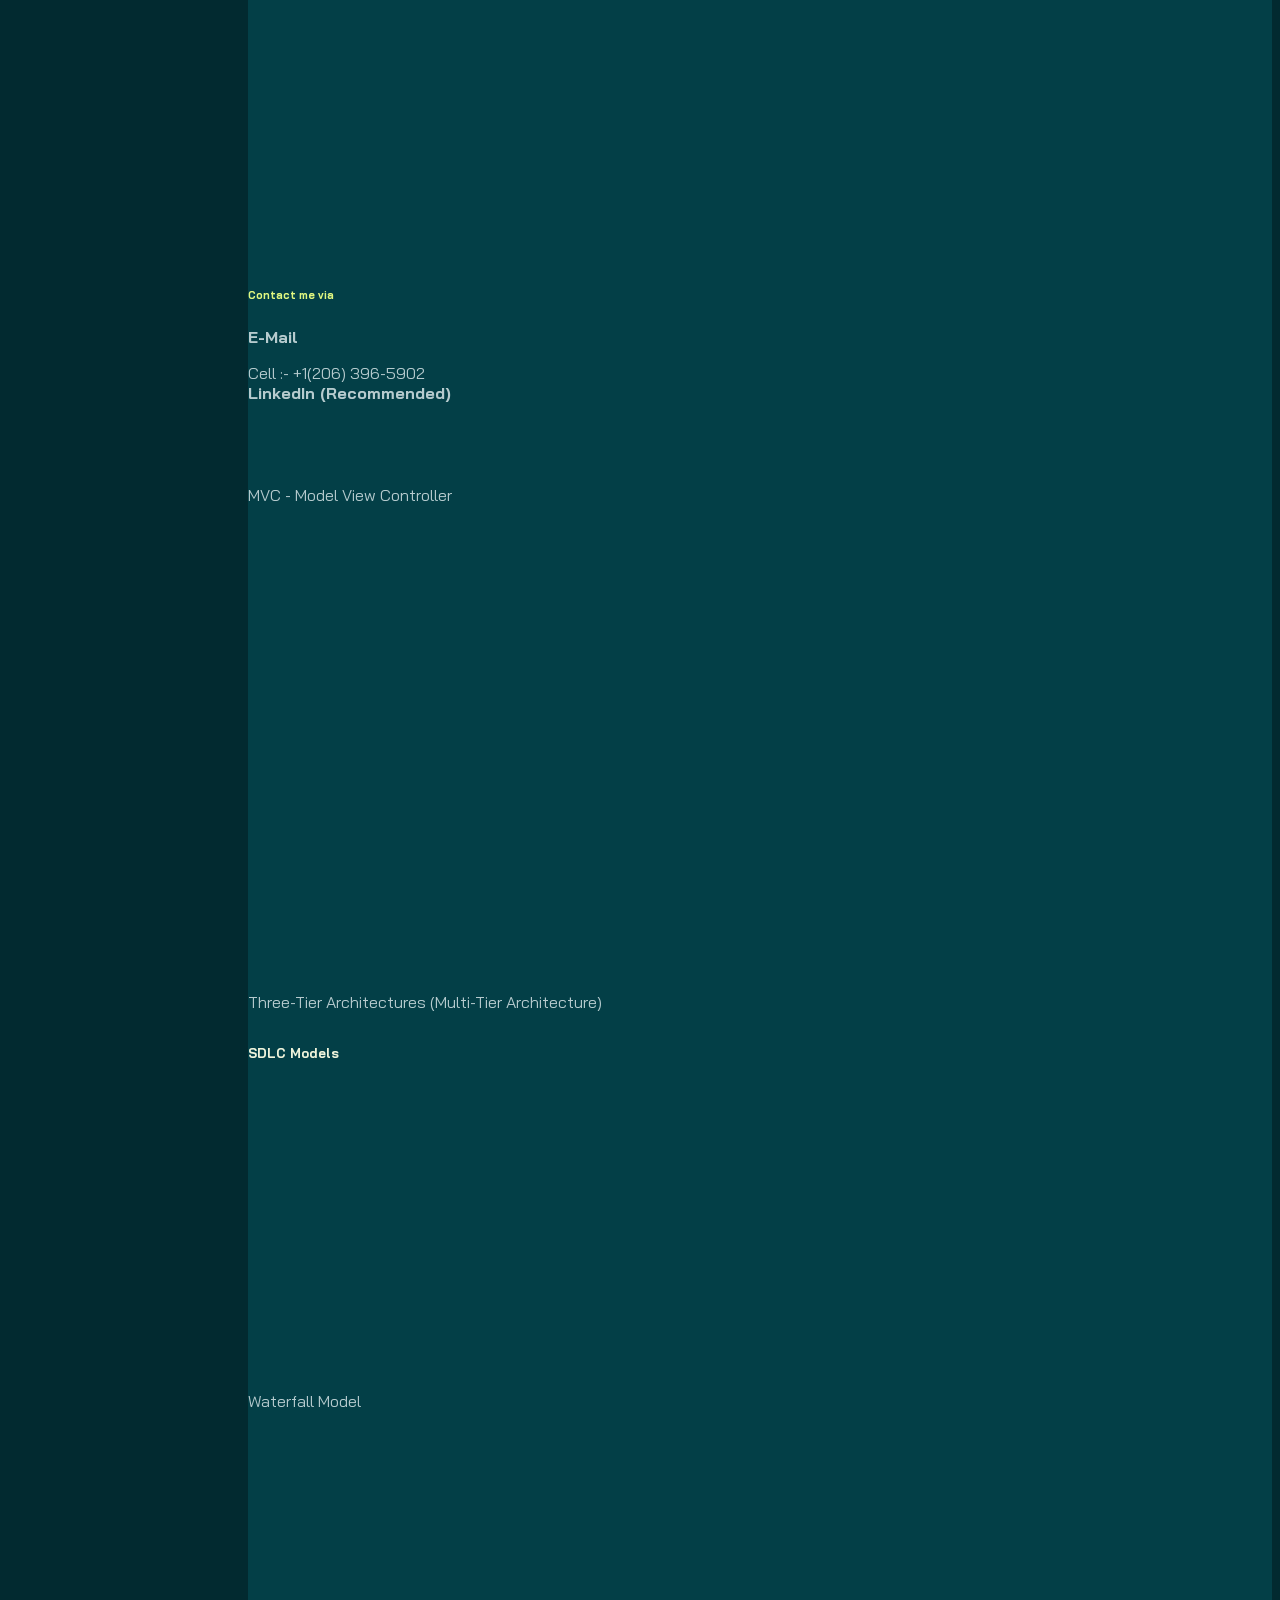
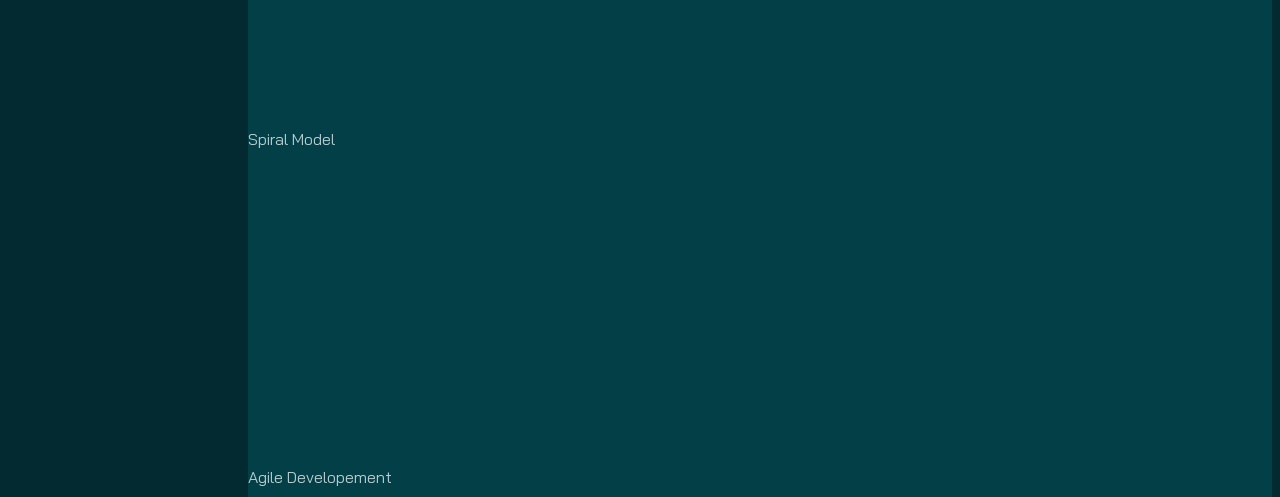
==== commit d9e7a7ce: "Lang" ====
--- a/index.html
+++ b/index.html
@@ -119,7 +119,7 @@
                 <div class="col-md-4" data-aos="fade-up">
                     <div class="service p-4 bg-base rounded-4 shadow-effect">
                         <h5 class="mt-4 mb-2"> Languages </h5>
-                        <p>C</p>
+                        <p>C++</p>
                         <p>Java</p>
                         <p>Python</p>
                     </div>
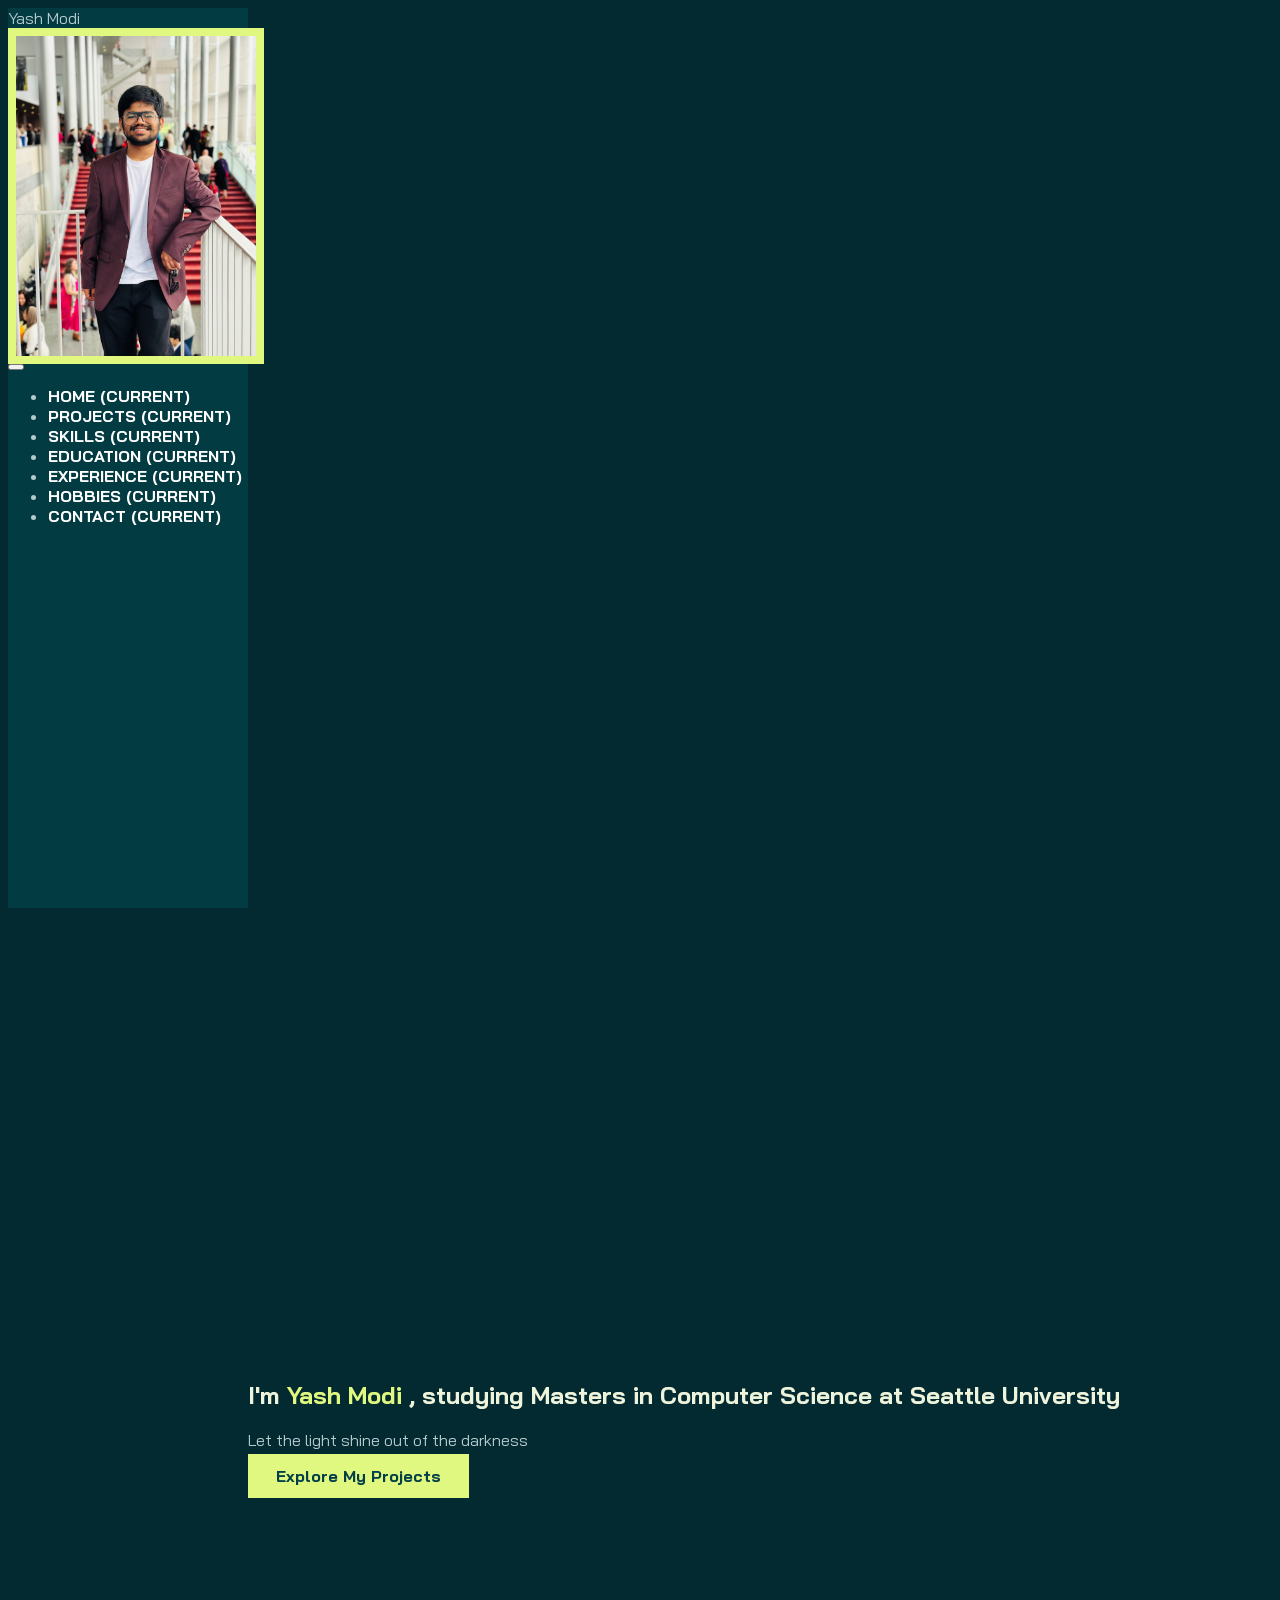
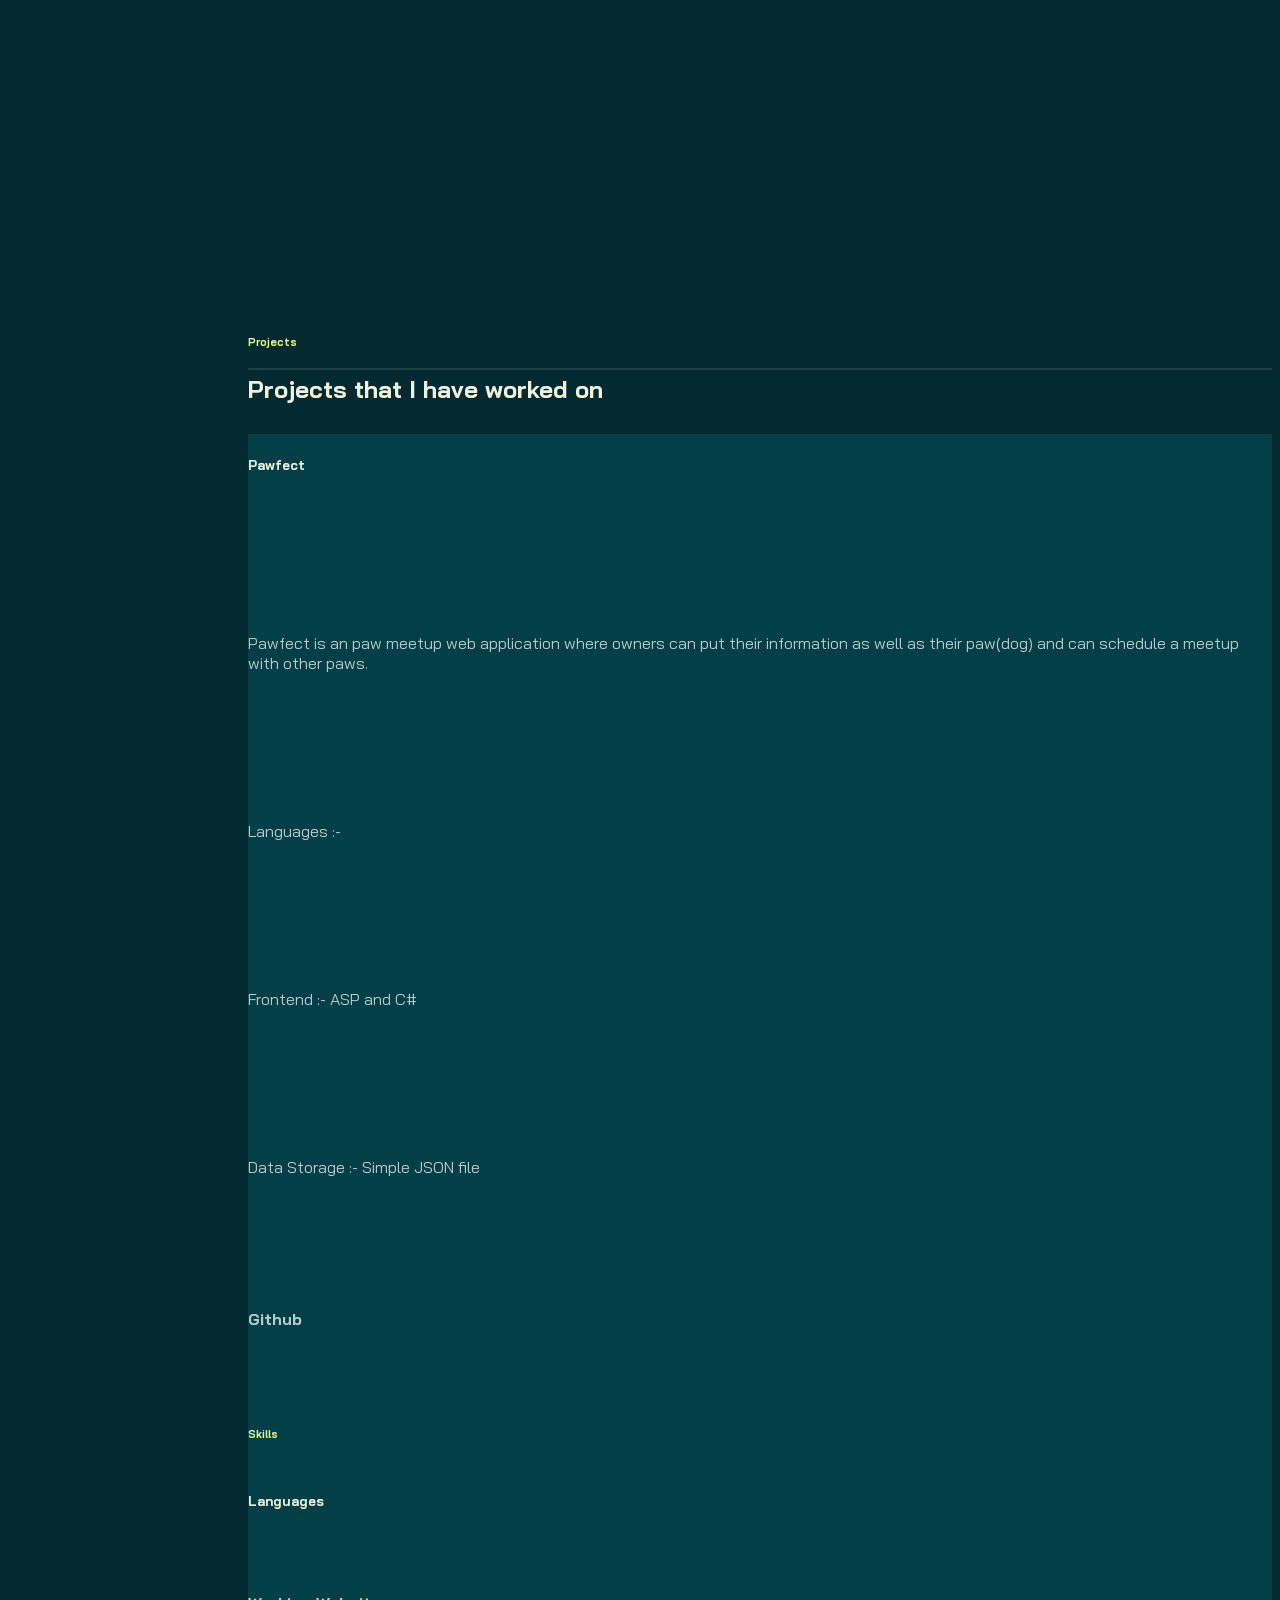
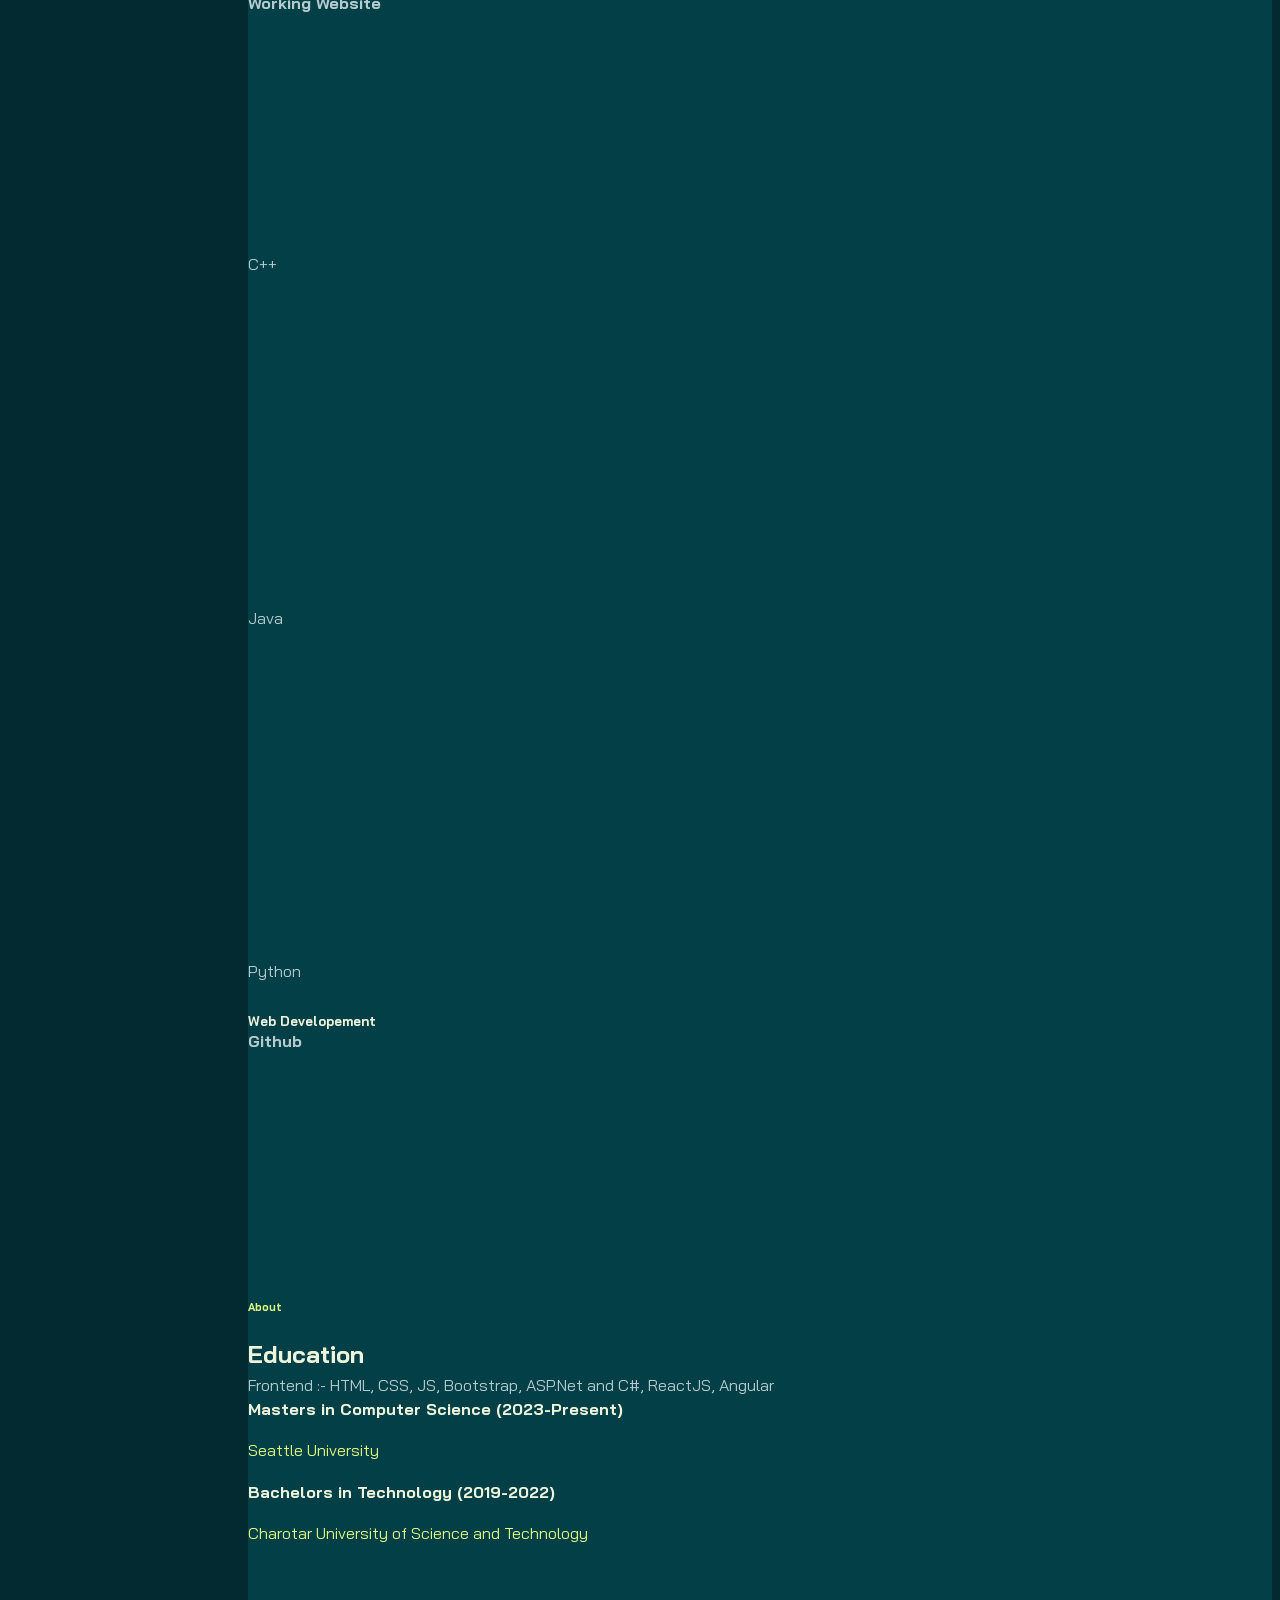
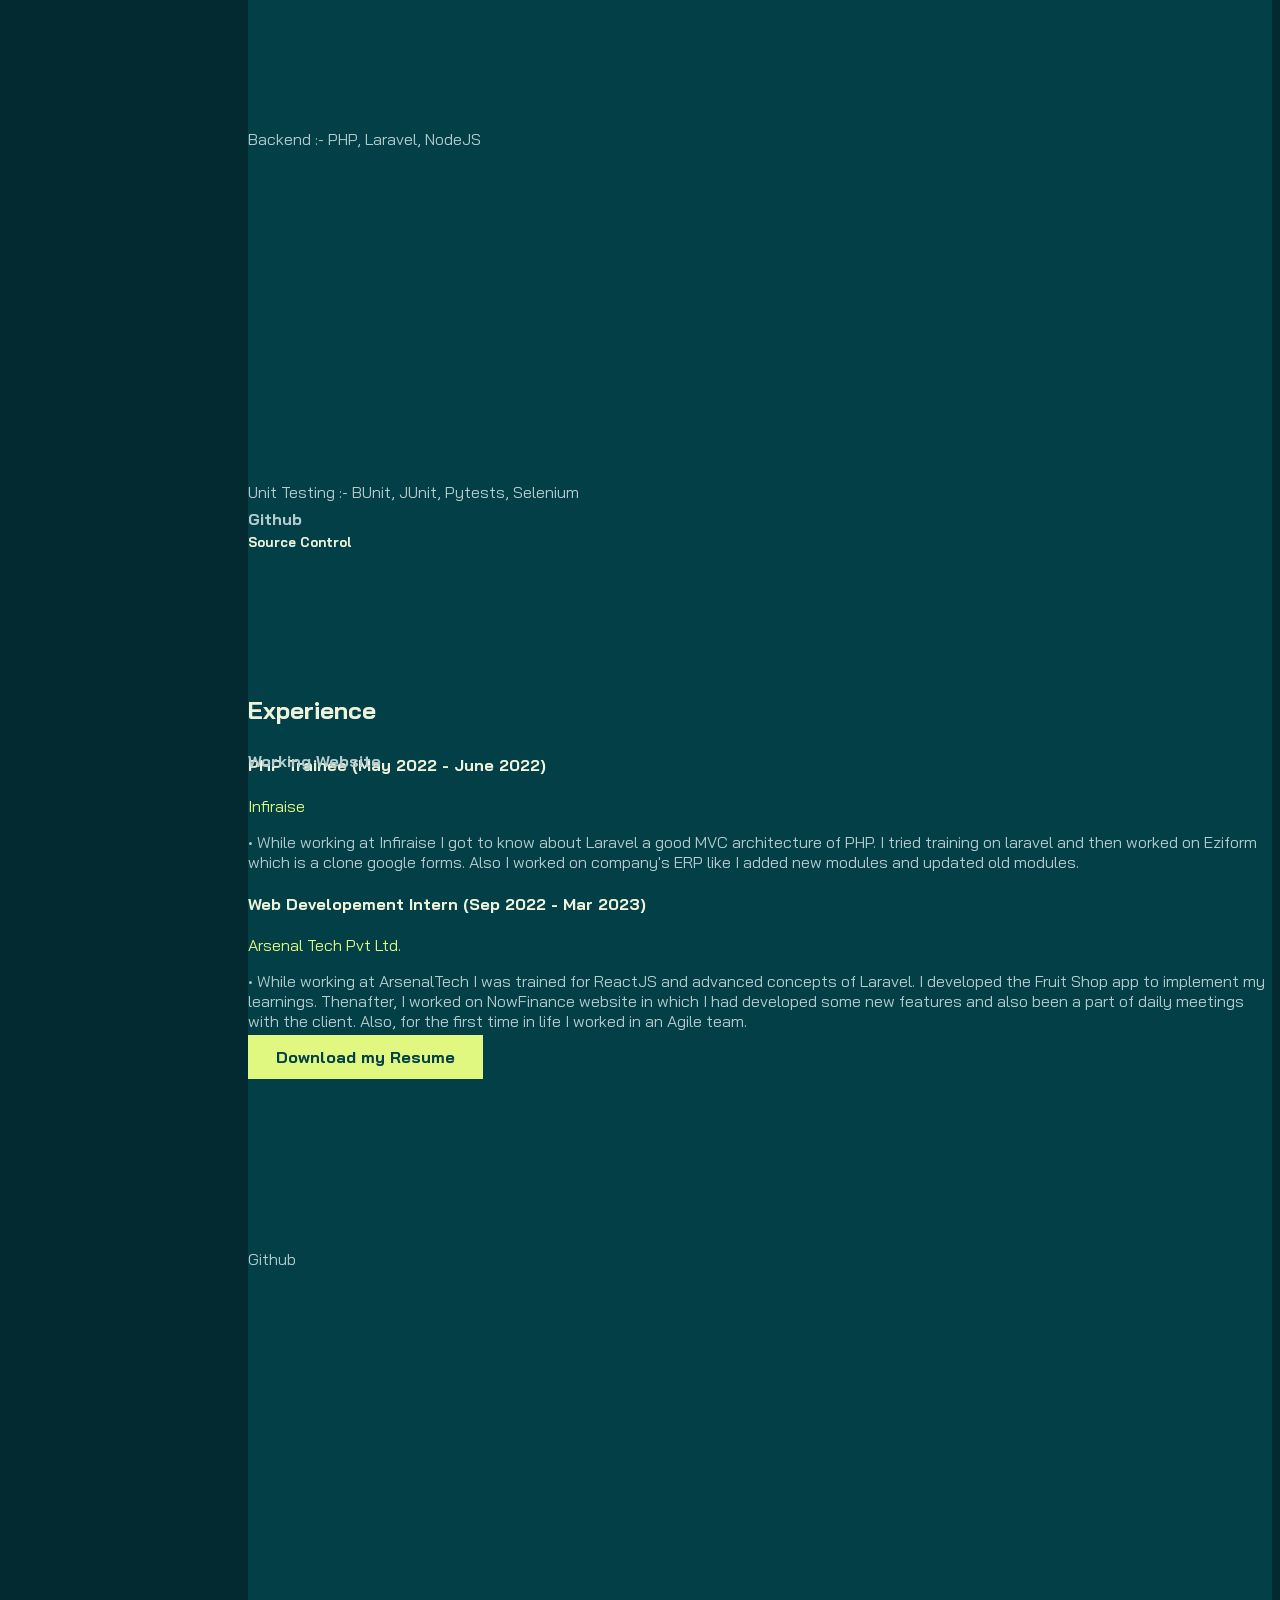
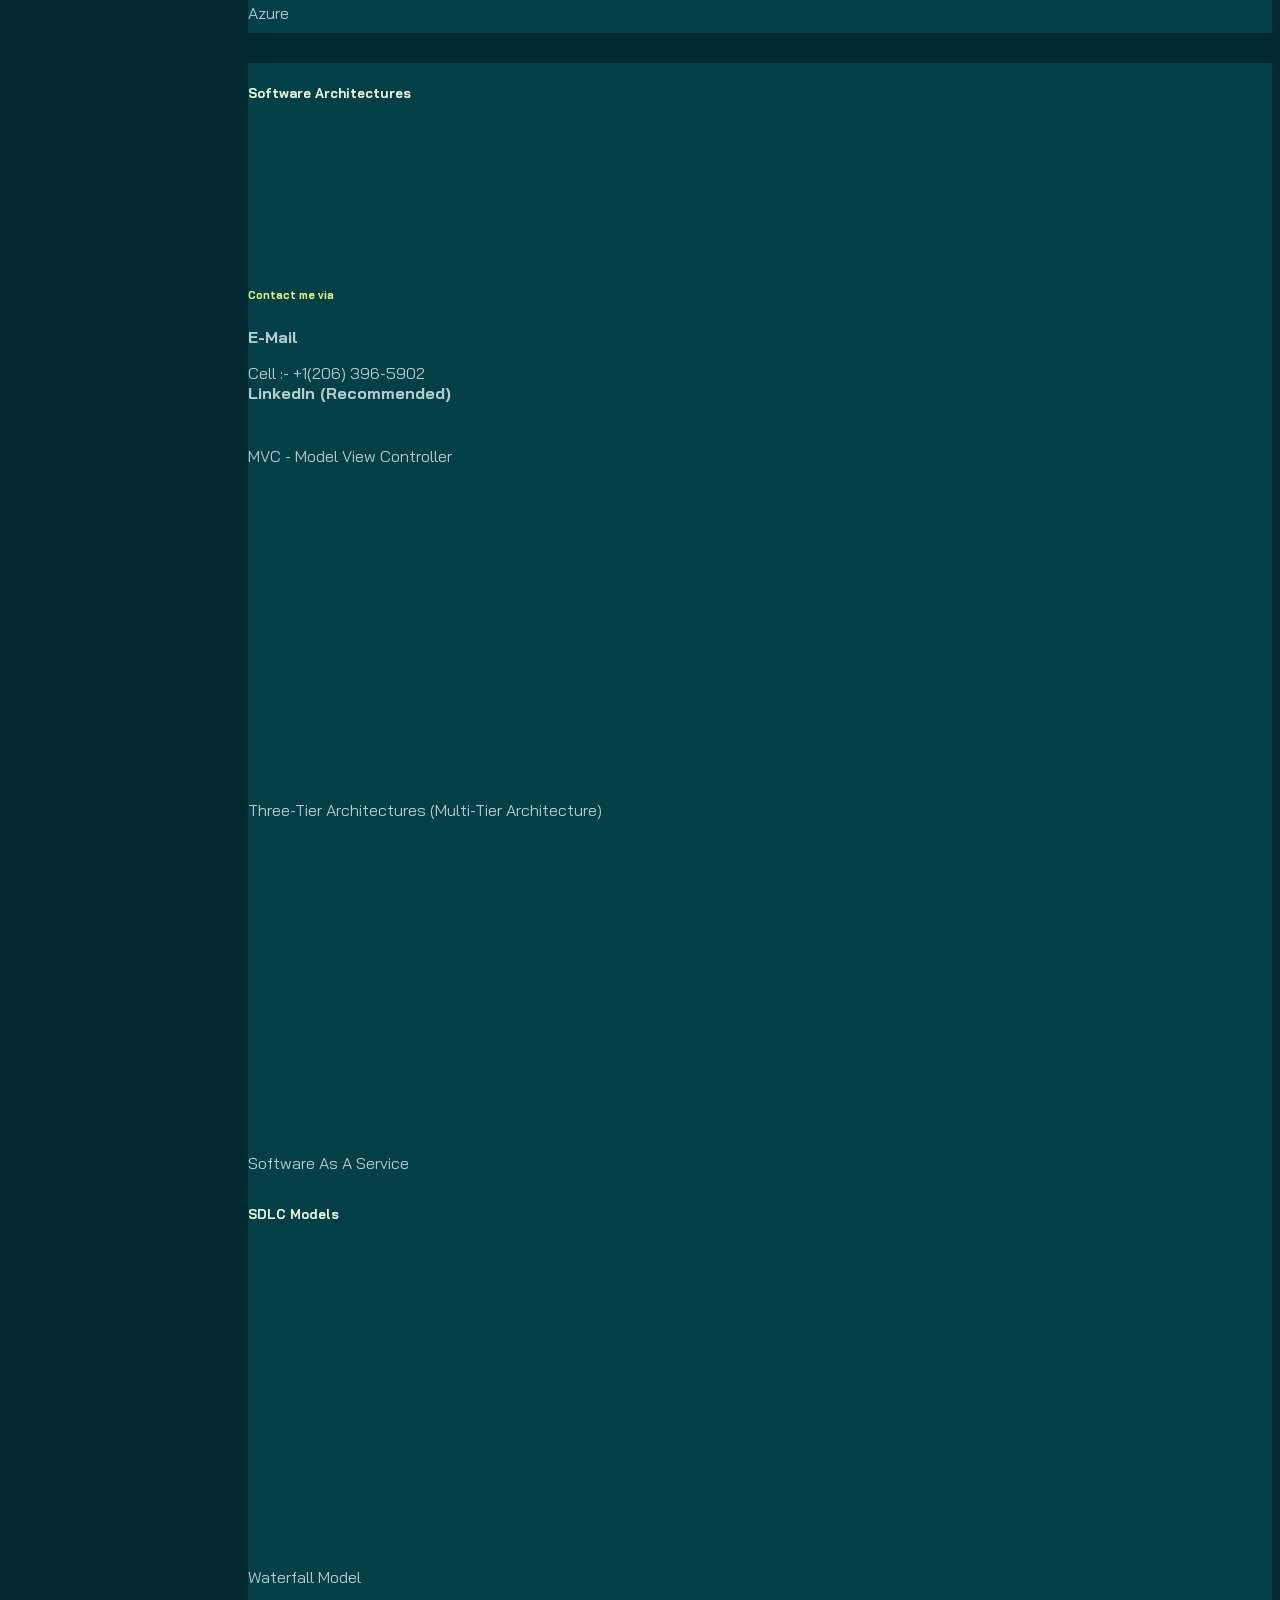
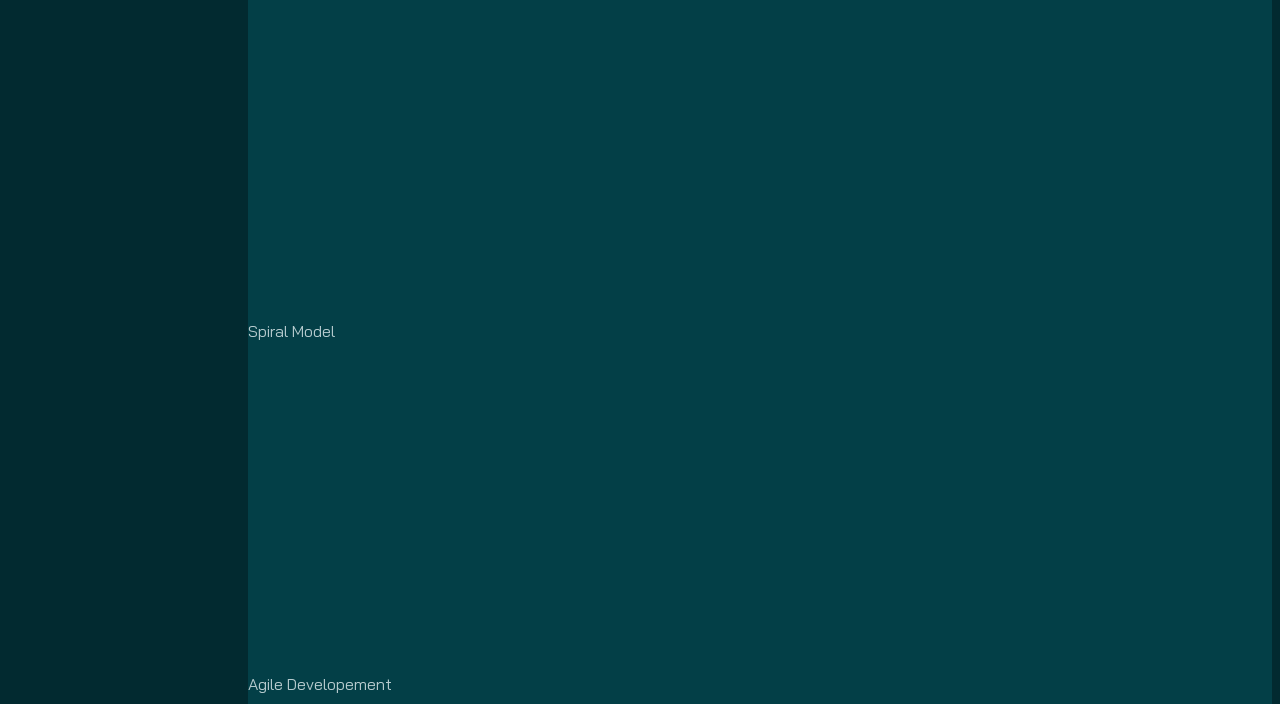
==== commit 09c4303f: "Arch" ====
--- a/index.html
+++ b/index.html
@@ -147,6 +147,7 @@
                       <h5 class="mt-4 mb-2"> Software Architectures </h5>
                       <p>MVC - Model View Controller</p>
                       <p>Three-Tier Architectures (Multi-Tier Architecture)</p>
+                      <p>Software As A Service</p>
                   </div>
               </div>
               <div class="col-md-4" data-aos="fade-up">
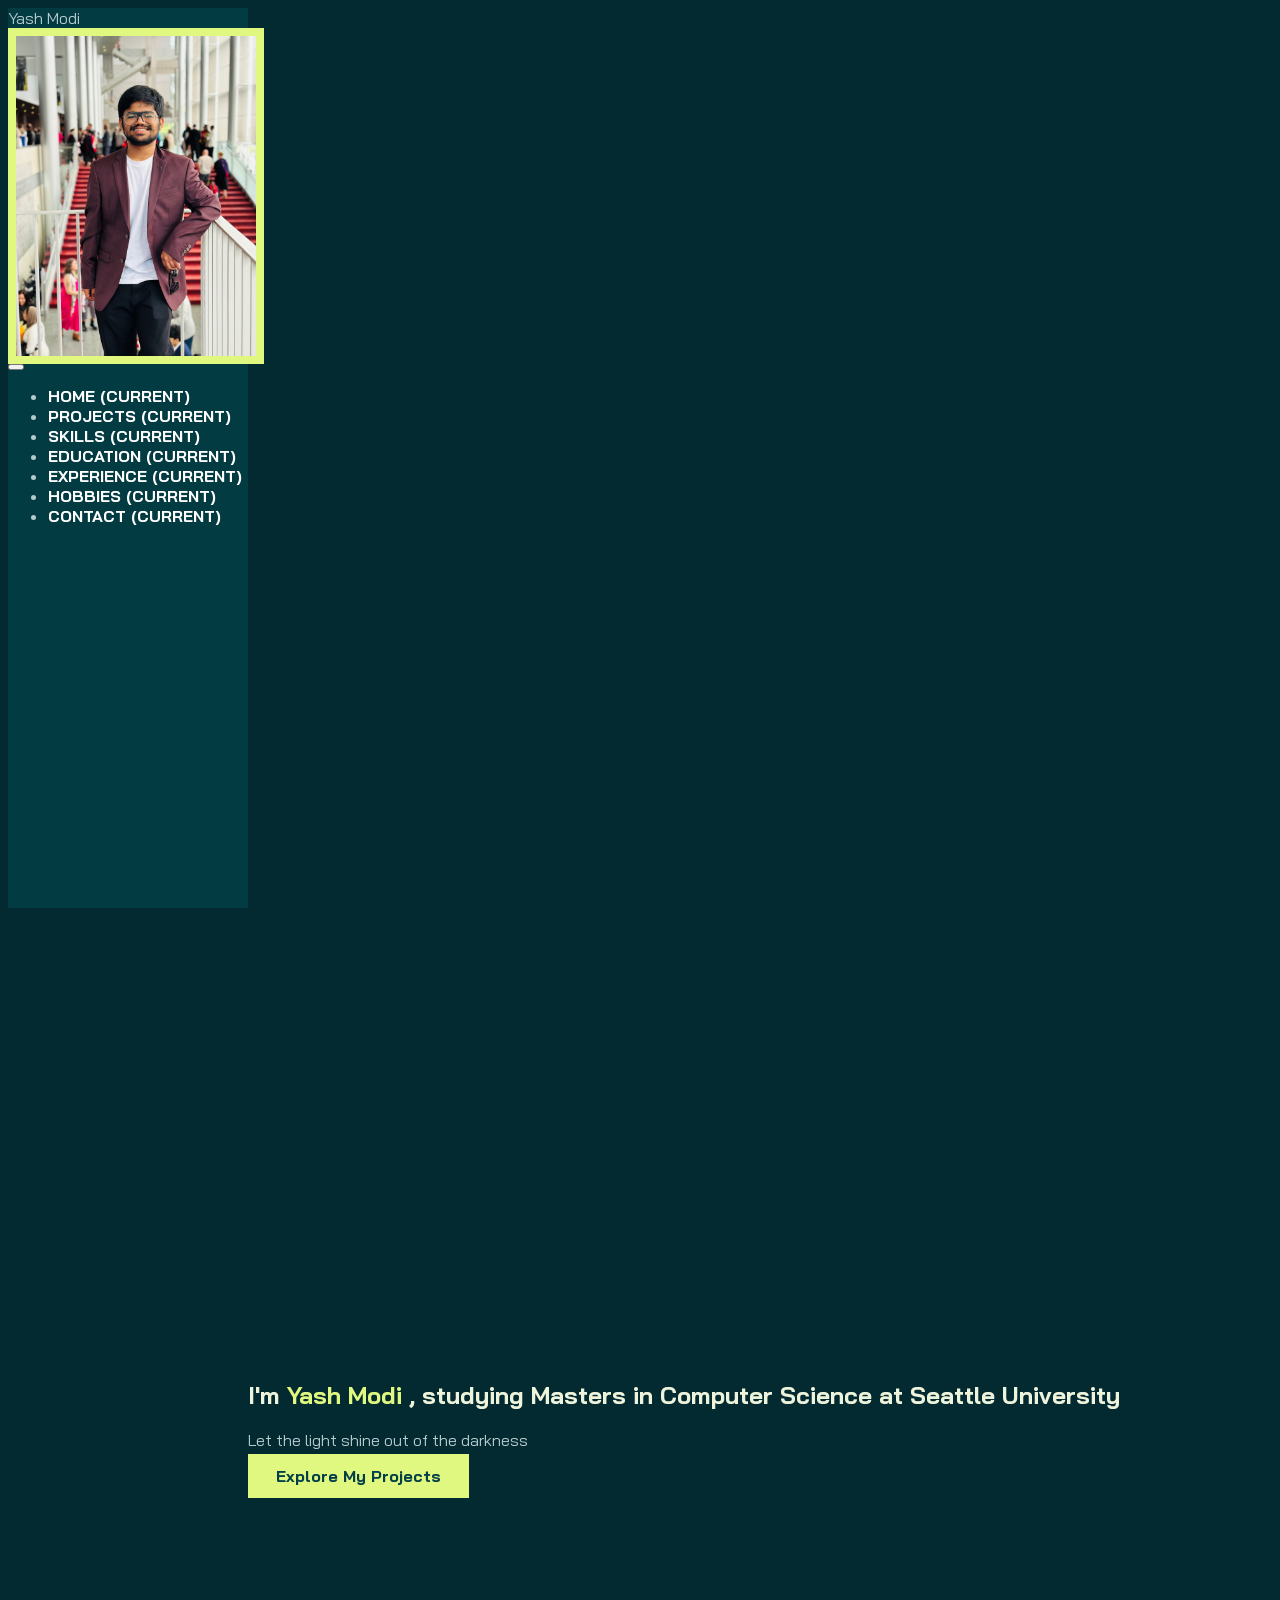
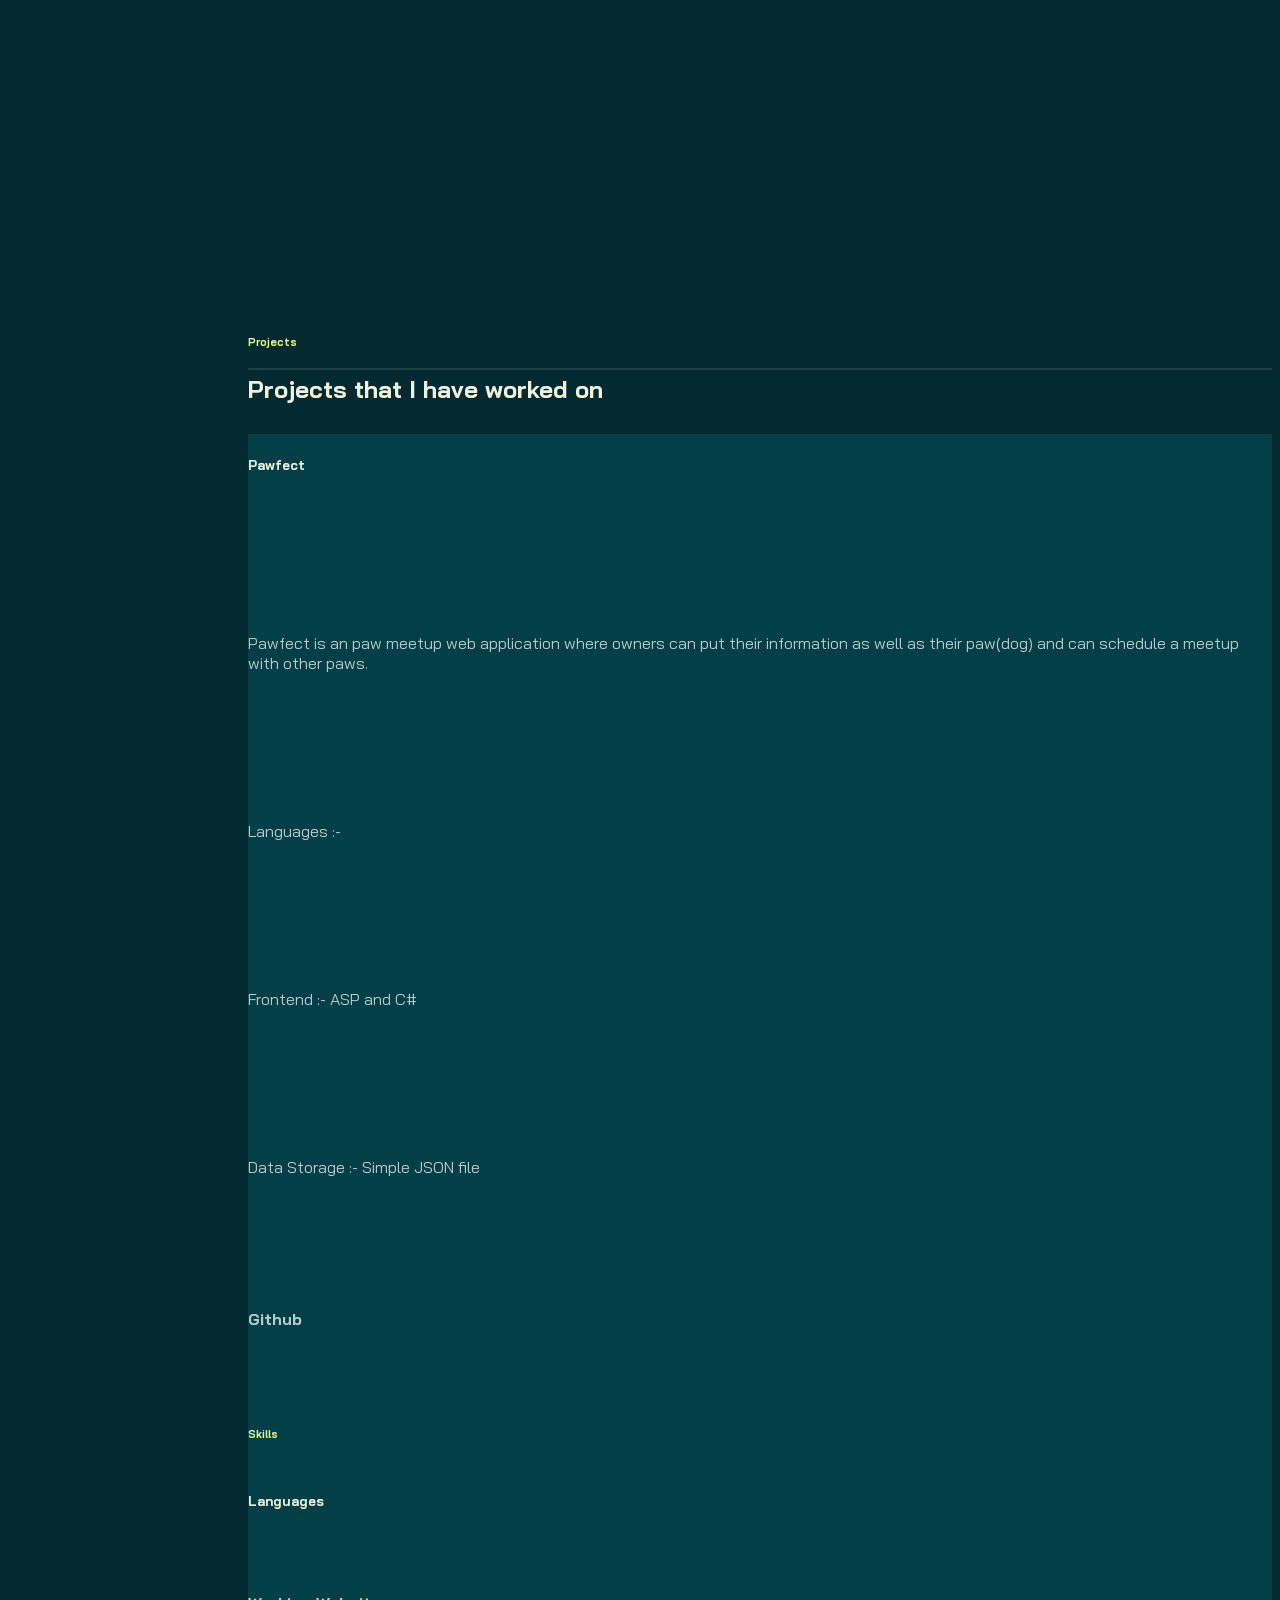
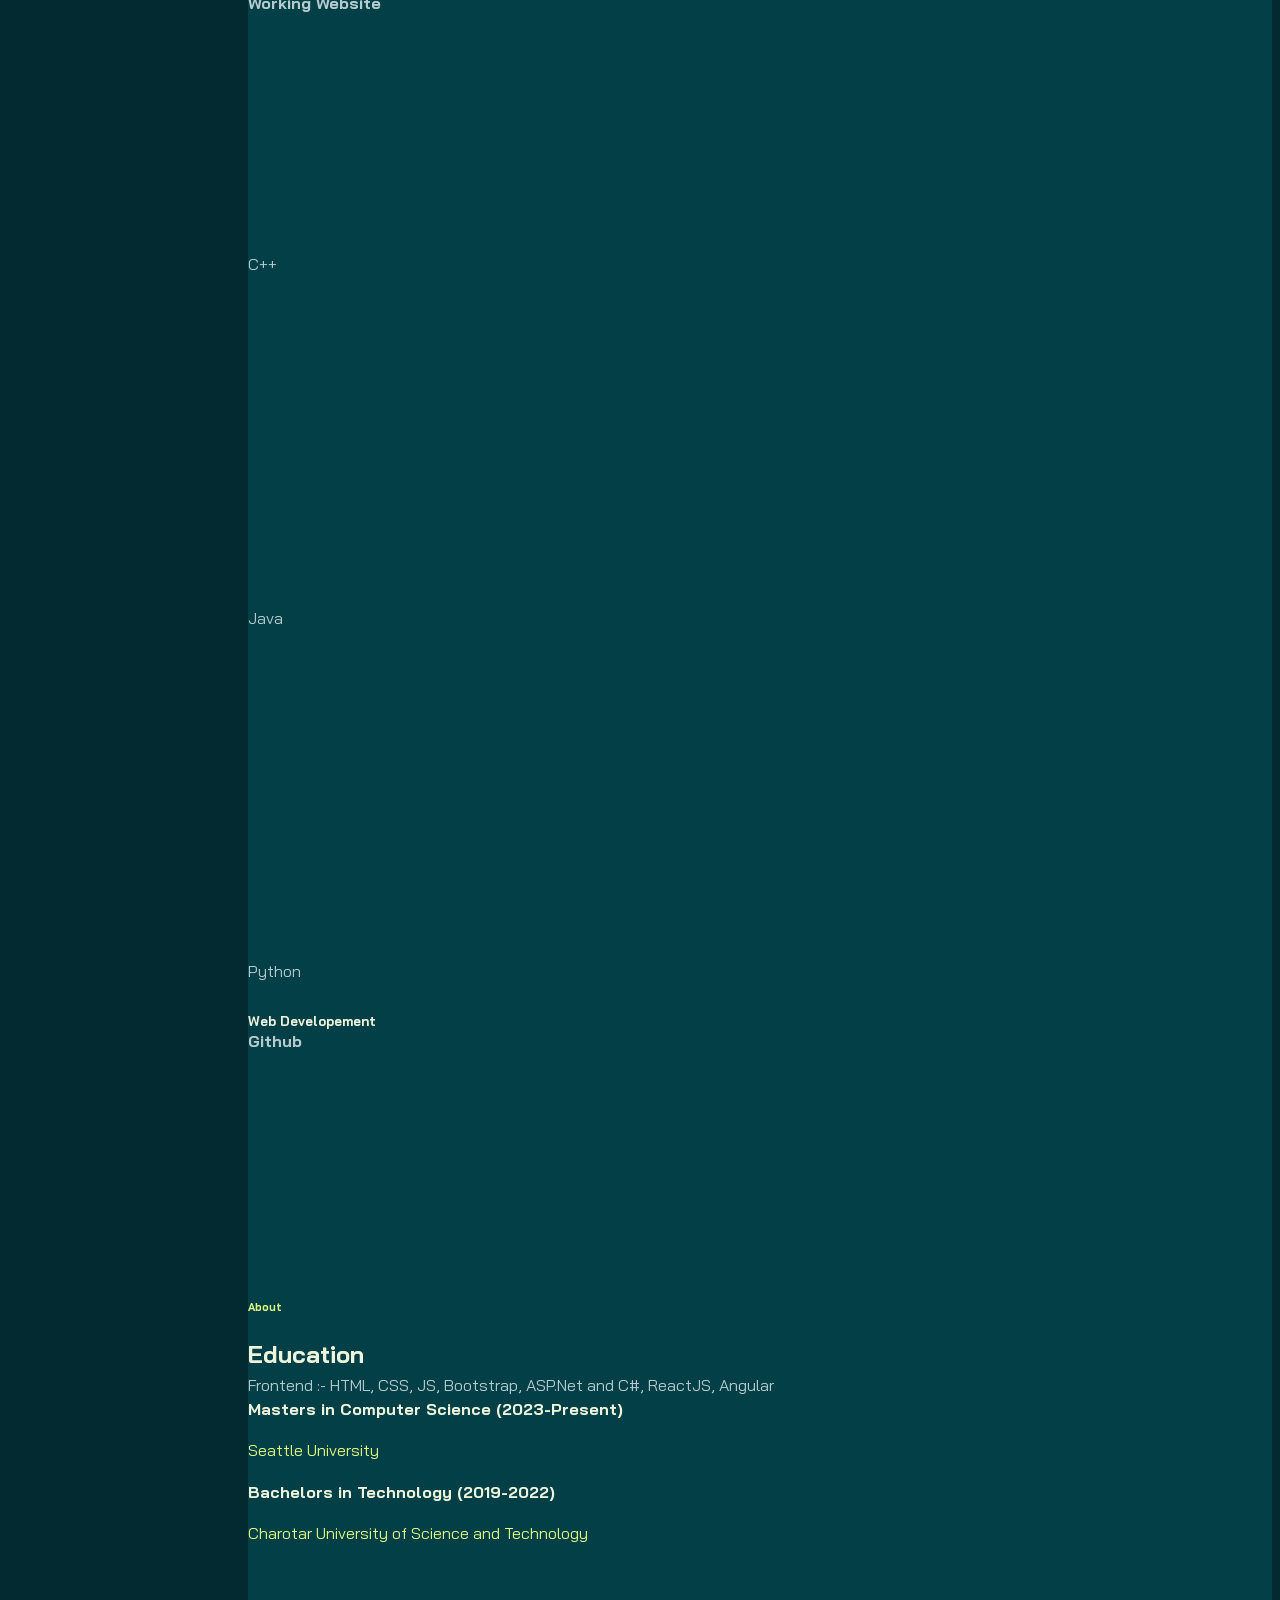
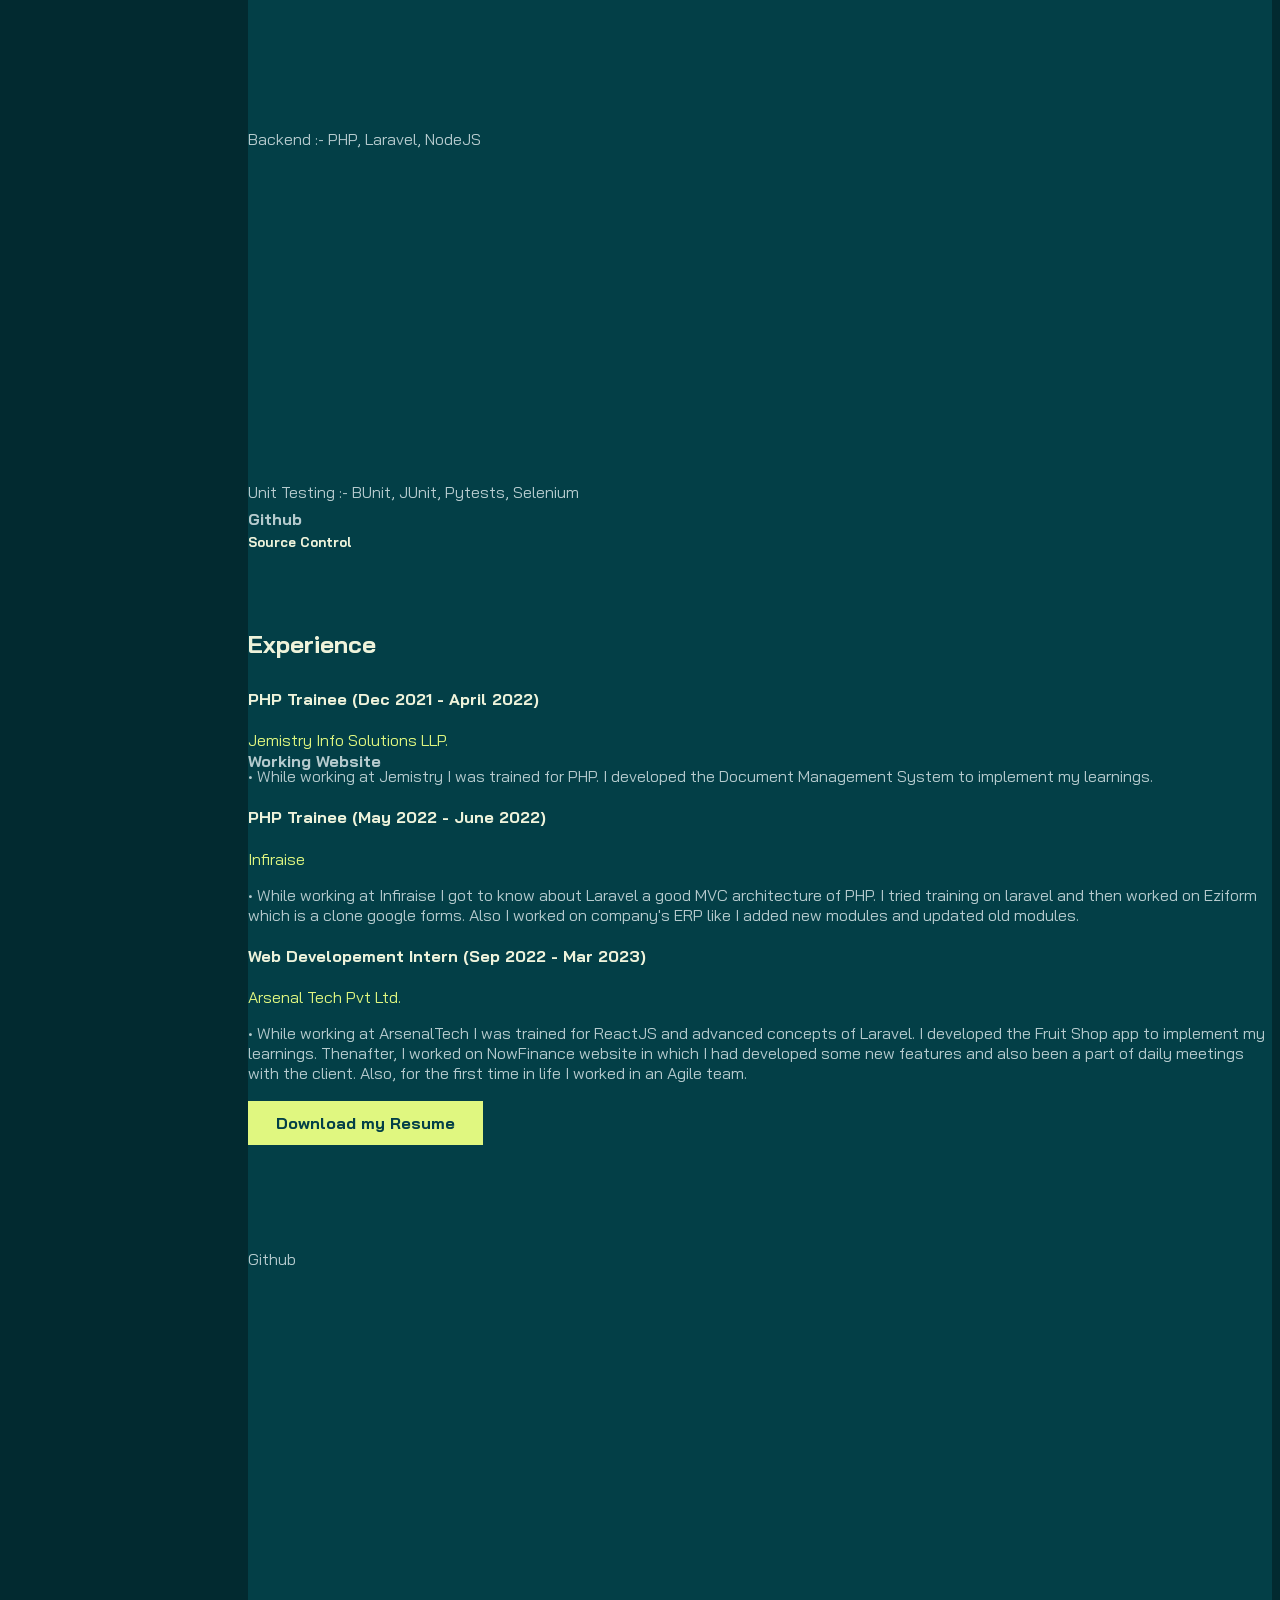
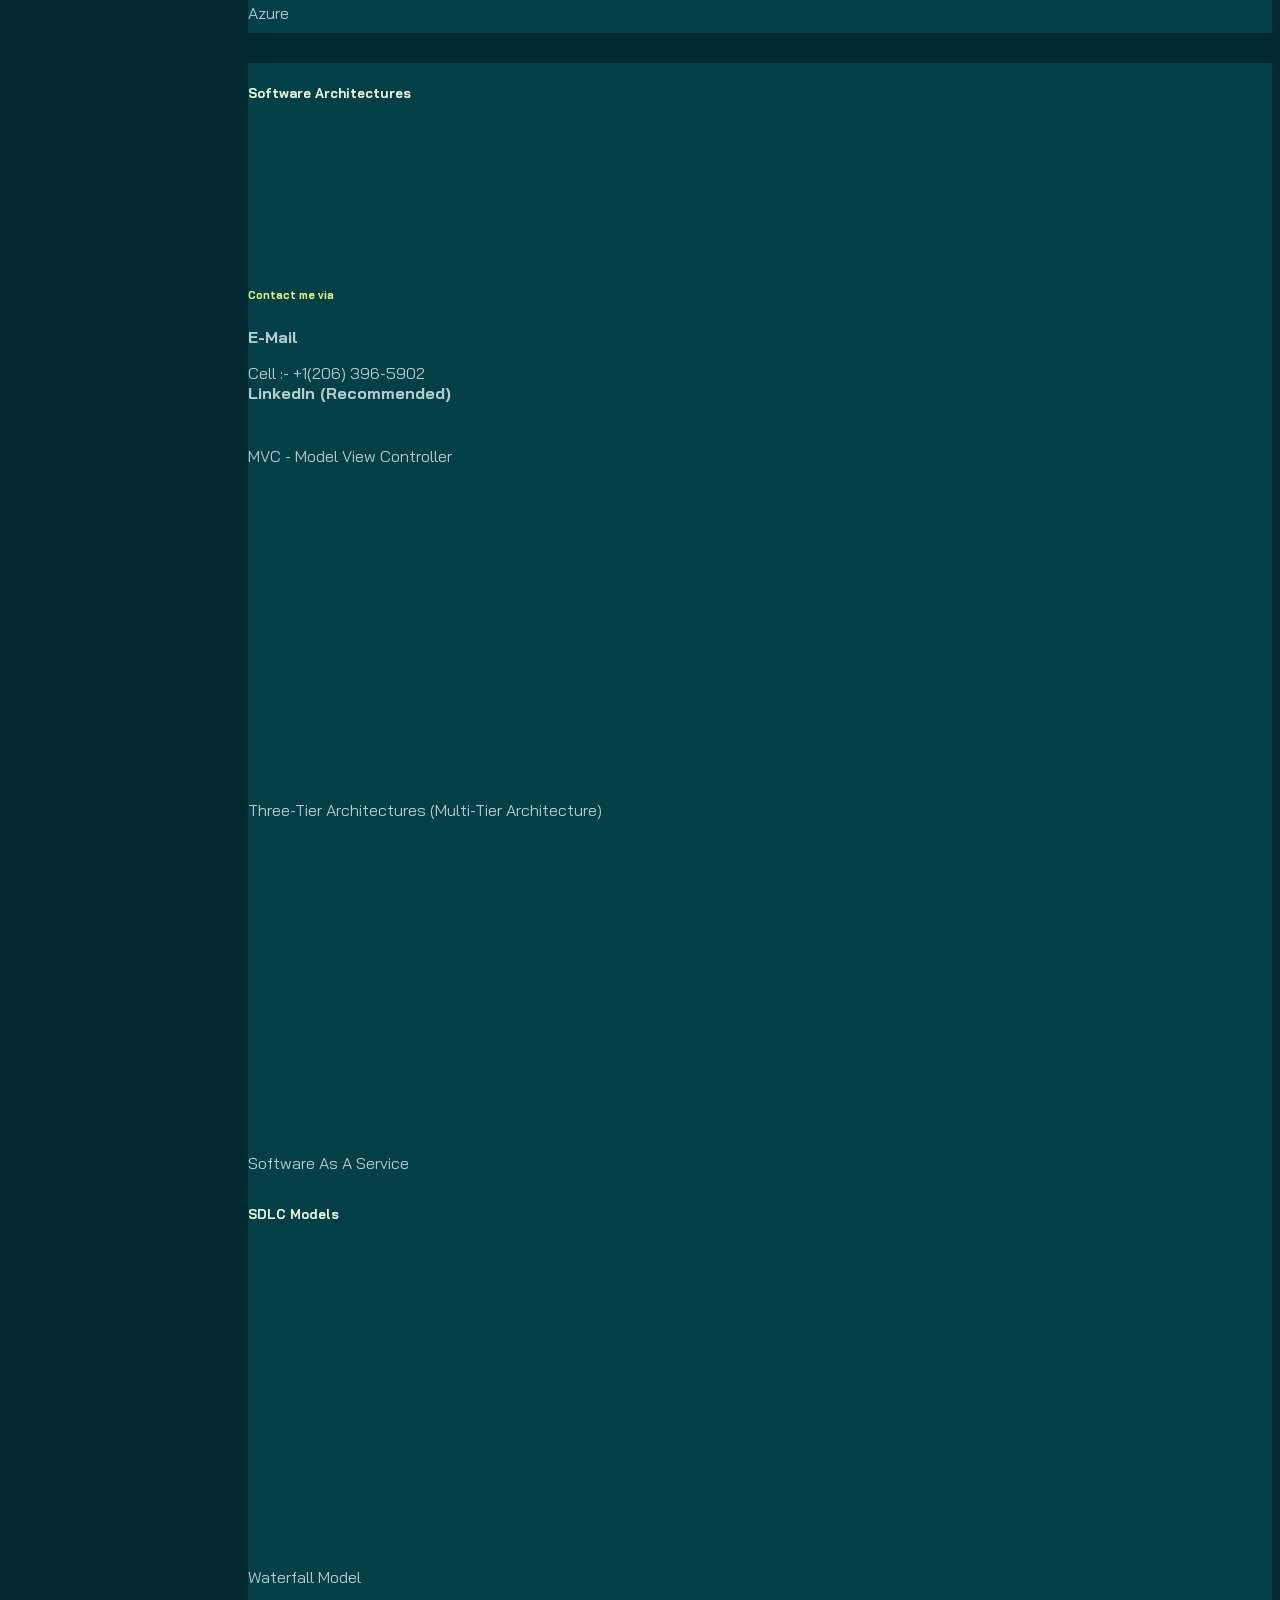
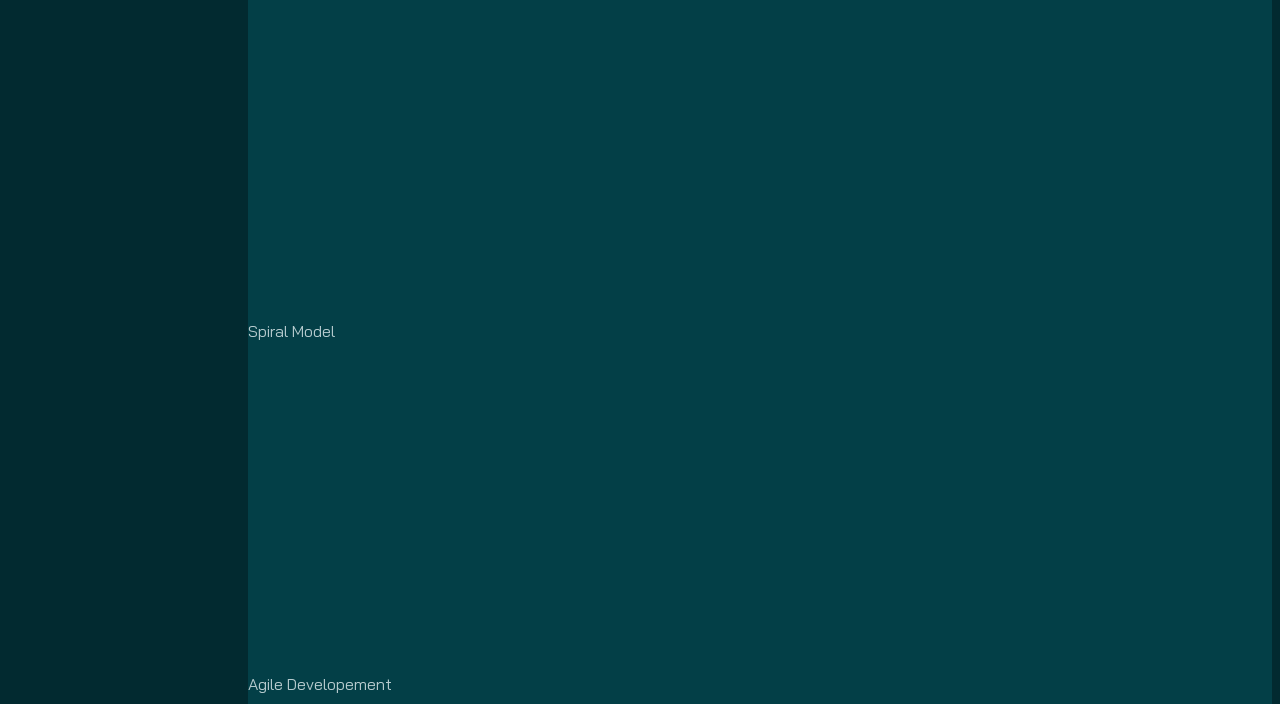
==== commit 35a2039d: "Update" ====
--- a/index.html
+++ b/index.html
@@ -196,6 +196,13 @@
                 </div>
             </div>
             <div class="row pb-4" data-aos="fade-up">
+              <div class="col-lg-12 my-3" data-aos="fade-up" data-aos-delay="600">
+                <div class="bg-base p-4 rounded-4 shadow-effect">
+                  <h4> PHP Trainee (Dec 2021 - April 2022) </h4>
+                    <p class="text-brand mb-2"> Jemistry Info Solutions LLP. </p>
+                    <p> • While working at Jemistry I was trained for PHP. I developed the Document Management System to implement my learnings. </p>
+                </div>
+              </div>
               <div class="col-lg-12" data-aos="fade-up" data-aos-delay="600">
                   <div class="bg-base p-4 rounded-4 shadow-effect">
                     <h4> PHP Trainee (May 2022 - June 2022) </h4>
@@ -208,8 +215,8 @@
                   <h4> Web Developement Intern (Sep 2022 - Mar 2023) </h4>
                     <p class="text-brand mb-2"> Arsenal Tech Pvt Ltd. </p>
                     <p> • While working at ArsenalTech I was trained for ReactJS and advanced concepts of Laravel. I developed the Fruit Shop app to implement my learnings. Thenafter, I worked on NowFinance website in which I had developed some new features and also been a part of daily meetings with the client. Also, for the first time in life I worked in an Agile team. </p>
-
-                </div>
+                </div>
+              </div>
             </div>
             <div class="row pb-4 my-3" data-aos="fade-up">
               <div data-aos="fade-up" data-aos-delay="600">
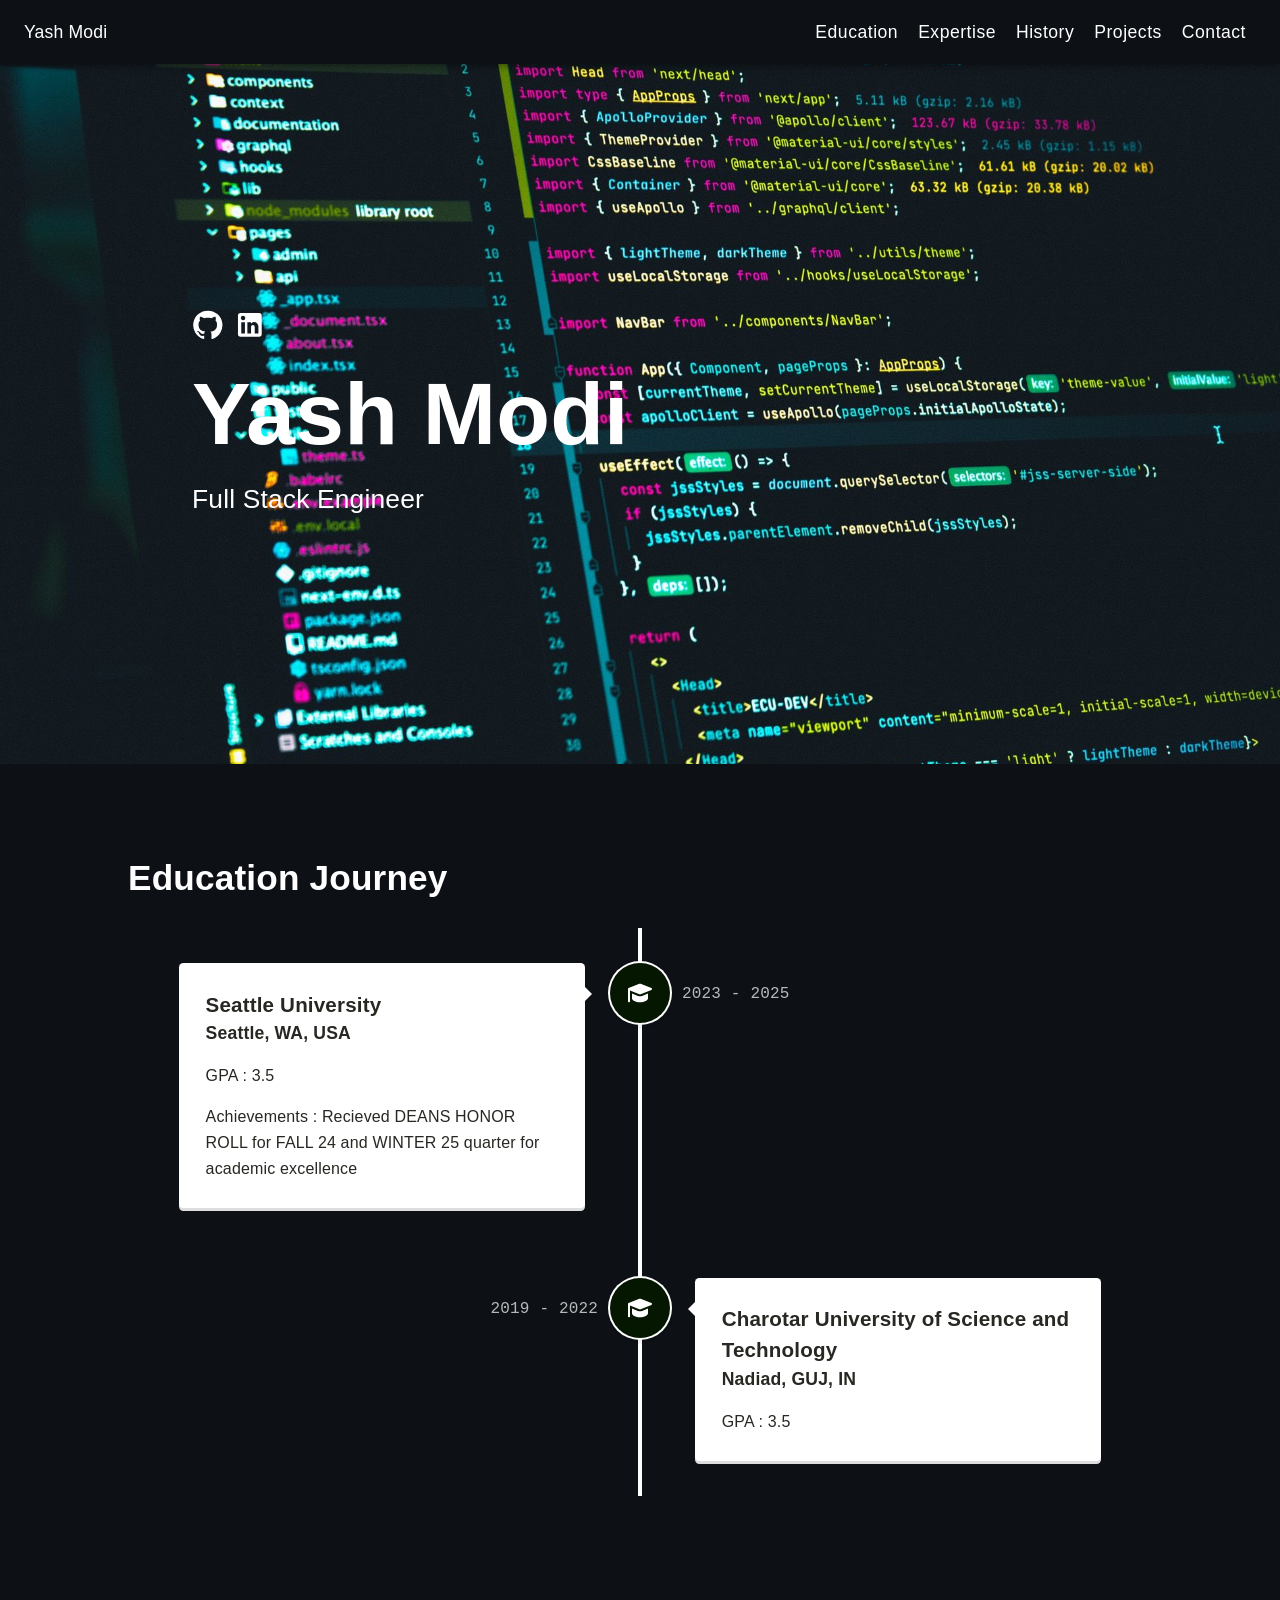
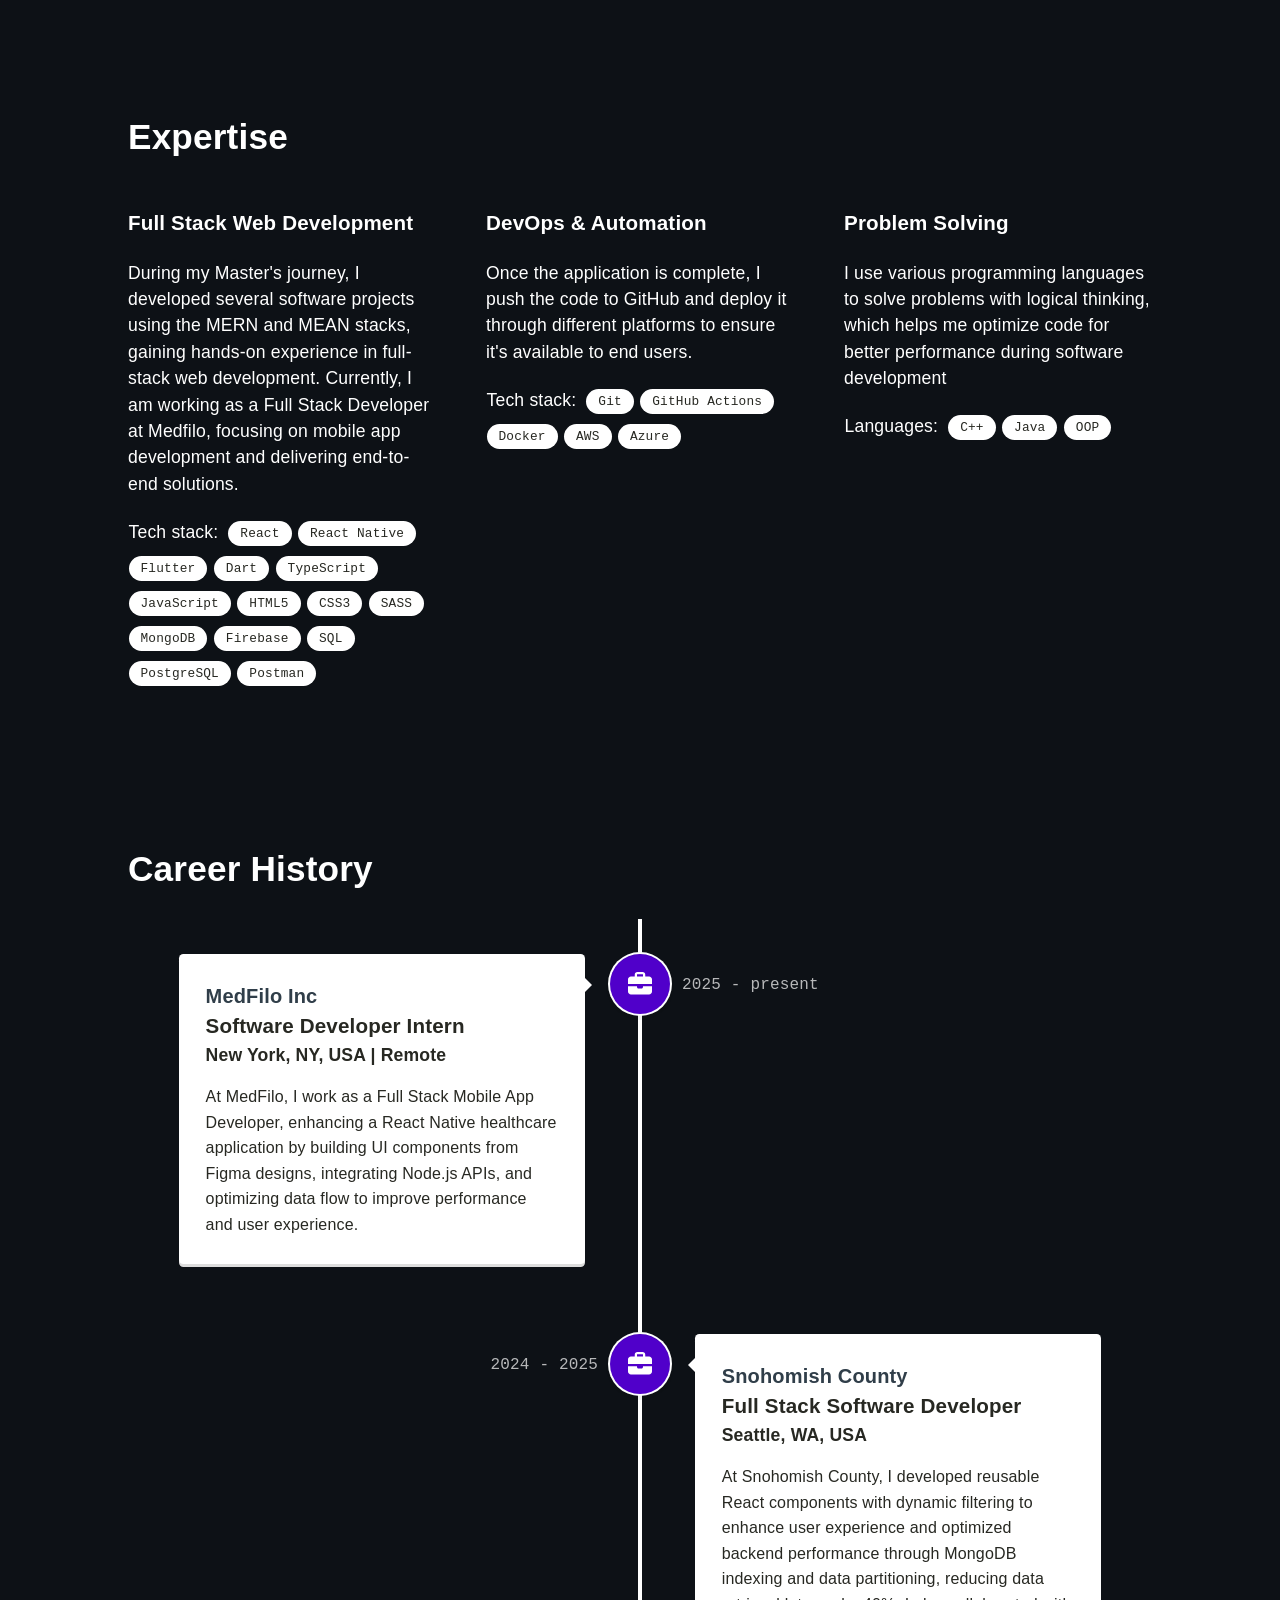
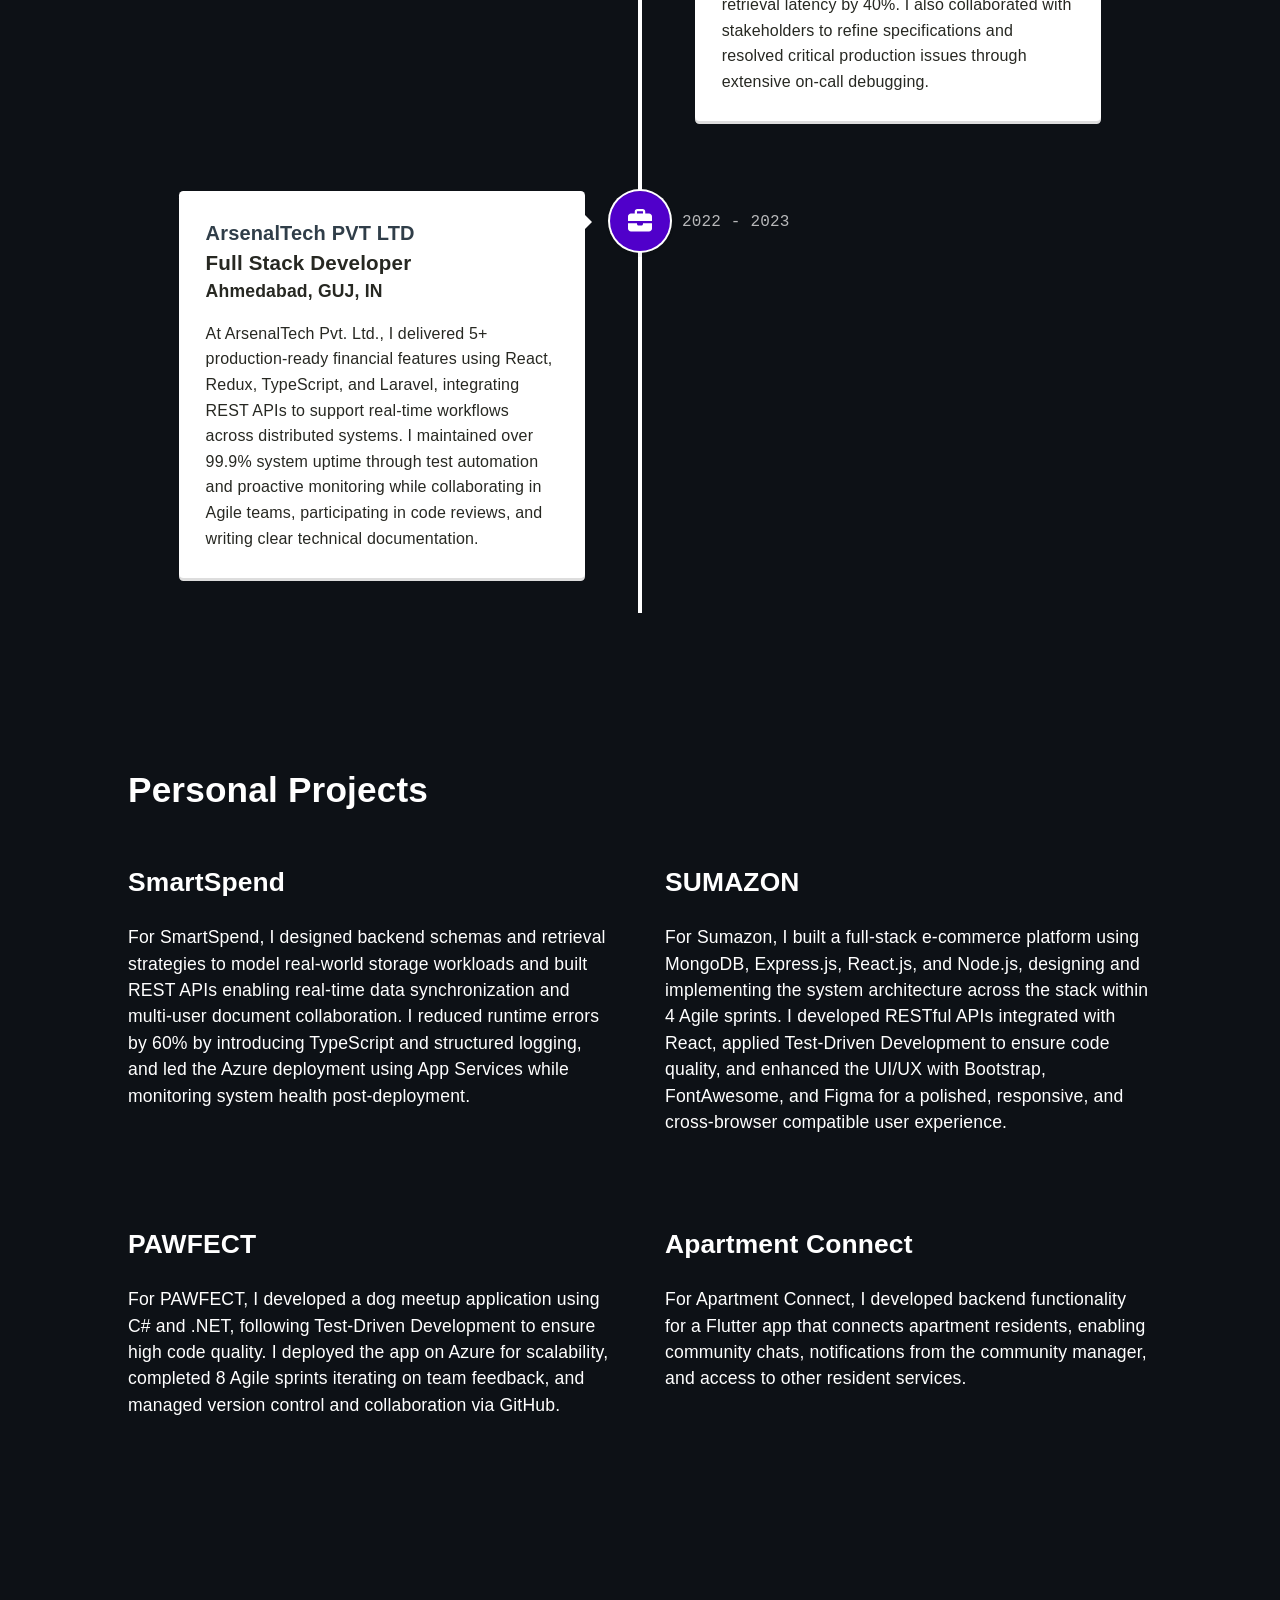
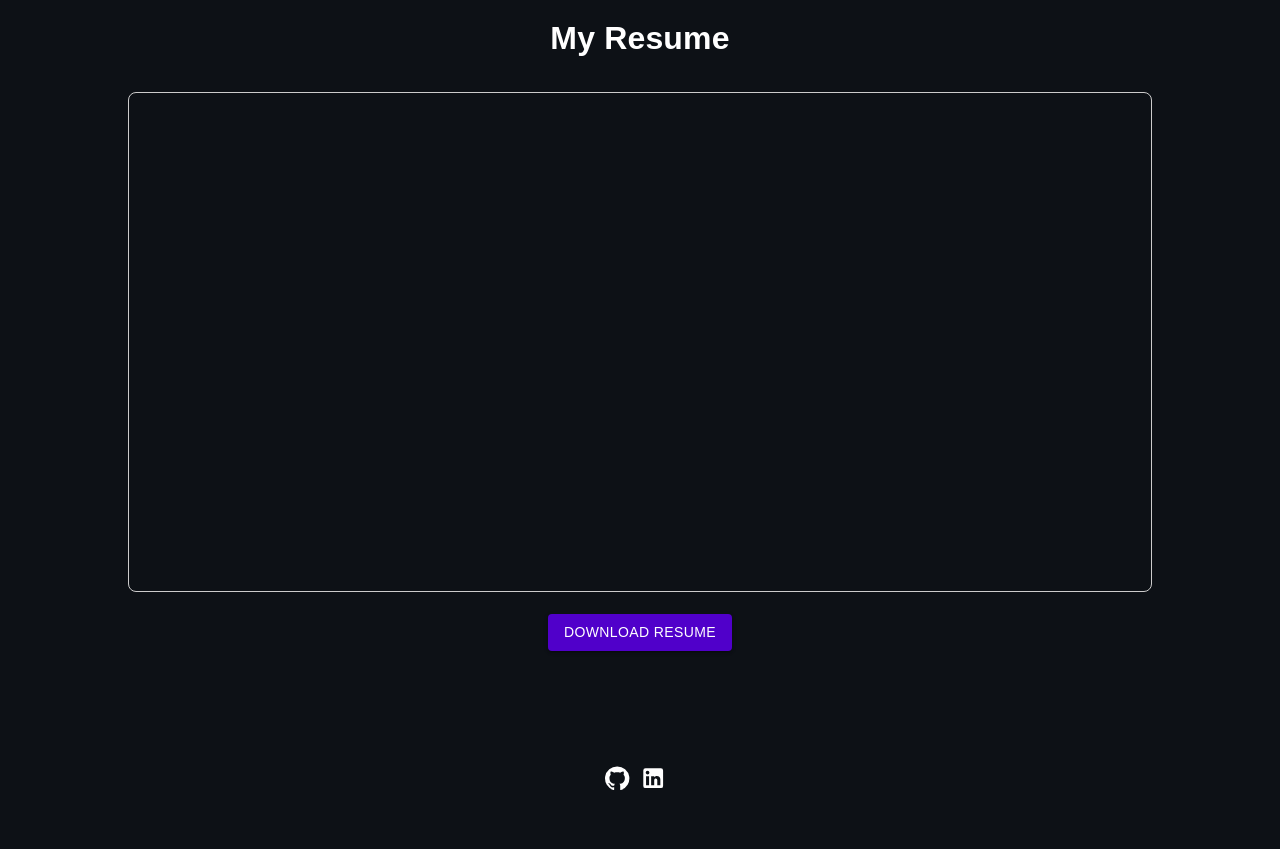
==== commit 1d244e2e: "New App" ====
--- a/index.html
+++ b/index.html
@@ -1,257 +1 @@
-<html>
-    <head>
-        <meta charset="UTF-8">
-        <title>Yash Modi</title>
-        <link rel="stylesheet" href="css/bootstrap.min.css">
-        <link rel="stylesheet" href="css/aos.css">
-        <link rel="stylesheet" href="css/line-awesome.min.css">
-        <link rel="stylesheet" href="css/style.css">
-    </head>
-    <body data-bs-spy="scroll" data-bs-target=".navbar">
-        <nav class="navbar navbar-expand-lg navbar-dark fixed-top">
-            <div class="container flex-lg-column">
-                <a class="navbar-brand mx-lg-auto mb-lg-4" href="#">
-                    <span class="h3 fw-bold d-block d-lg-none"> Yash Modi </span>
-                    <img src="images/Resume.jpg" class="d-none d-lg-block rounded-4">
-                </a>
-
-                <button class="navbar-toggler" type="button" data-bs-toggle="collapse" data-bs-target="#navbarNav" aria-controls="navbarNav" aria-expanded="false">
-                    <span class="navbar-toggler-icon"></span>
-                </button>
-
-                <div class="collapse navbar-collapse" id="navbarNav">
-                    <ul class="navbar-nav ms-auto flex-lg-column text-lg-center">
-                      <li class="nav-item">
-                        <a class="nav-link" href="#home">Home <span class="sr-only">(current)</span></a>
-                      </li>
-                      <li class="nav-item">
-                        <a class="nav-link" href="#projects">Projects <span class="sr-only">(current)</span></a>
-                      </li>
-                      <li class="nav-item">
-                        <a class="nav-link" href="#skills">Skills <span class="sr-only">(current)</span></a>
-                      </li>
-                      <li class="nav-item">
-                        <a class="nav-link" href="#education">Education <span class="sr-only">(current)</span></a>
-                      </li>
-                      <li class="nav-item">
-                        <a class="nav-link" href="#experience">Experience <span class="sr-only">(current)</span></a>
-                      </li>
-                       <li class="nav-item">
-                        <a class="nav-link" href="#hobbies">Hobbies <span class="sr-only">(current)</span></a>
-                      </li>
-                      <li class="nav-item">
-                        <a class="nav-link" href="#contact">Contact <span class="sr-only">(current)</span></a>
-                      </li>
-                 </div>
-            </div>
-        </nav>
-
-
-        <div id="content-wrapper">
-          <section id="home" class="full-height px-lg-5 my-5">
-              <div class="container">
-                  <div class="row">
-                      <div class="col-lg-10">
-                          <h1 class="display-4 fw-bold" data-aos="fade-up">I'm <span class="text-brand"> Yash Modi </span> , studying Masters in Computer Science at Seattle University </h1> 
-                          <p class="lead mt-2 mb-4" data-aos="fade-up" data-aos-delay="300"> Let the light shine out of the darkness</p>
-                          <div data-aos="fade-up" data-aos-delay="600">
-                              <a href="#projects" class="btn btn-brand me-3"> Explore My Projects </a>  
-                          </div>
-                      </div>
-                  </div>
-              </div>
-          </section>
-          <section id="projects" class="full-height px-lg-5">
-            <div class="container">
-              <div class="row pb-4" data-aos="fade-up">
-                  <div class="col-lg-8">
-                      <h6 class="text-brand"> Projects </h6> 
-                      <h1>Projects that I have worked on</h1>
-                  </div>
-              </div>
-              <div class="row pb-4">
-                <div class="col-md-4" data-aos="fade-up">
-                    <div class="service p-4 bg-base rounded-4 shadow-effect">
-                        <h5 class="mt-4 mb-2"> Pawfect </h5>
-                        <p> Pawfect is an paw meetup web application where owners can put their information as well as their paw(dog) and can schedule a meetup with other paws.</p>
-                        <p> Languages :- </p>
-                        <p> Frontend :- ASP and C# </p>
-                        <p> Data Storage :- Simple JSON file</p>
-                        <a href="https://github.com/Yash16201/Pawfect" target="_blank" class="link-custom"> Github </a></br>
-                        <a href="https://5110team7pawffect.azurewebsites.net/" target="_blank" class="link-custom"> Working Website </a>
-                    </div>
-                </div>
-                <div class="col-md-4" data-aos="fade-up">
-                  <div class="service p-4 bg-base rounded-4 shadow-effect">
-                      <h5 class="mt-4 mb-2"> SUMAZON </h5>
-                      <p> Sumazon is basically an ecommerce platform where admin can post their available products and customer can buy that products. </p>
-                      <p> Languages :- </p>
-                      <p> Frontend :- ReactJs </p>
-                      <p> Backend :- NodeJS </p>
-                      <p> Data Storage :- MongoDB</p>
-                      <a href="https://github.com/Yash16201/sumazon" target="_blank" class="link-custom"> Github </a></br>
-                  </div>
-              </div>
-                
-                <div class="col-md-4" data-aos="fade-up">
-                  <div class="service p-4 bg-base rounded-4 shadow-effect">
-                      <h5 class="mt-4 mb-2"> SpendSmart </h5>
-                      <p> Me and my team developed SpendSmart which help people to manage their monthly budget by adding their expenses and incomes and visualizing their monthly resports. </p>
-                      <p> Languages :- </p>
-                      <p> Frontend :- AngularJs </p>
-                      <p> Backend :- NodeJs </p>
-                      <p> Database :- MongoDB </p>
-                      <a href="https://github.com/ydeshpande8/WebWizards" target="_blank" class="link-custom"> Github </a></br>
-                      <a href="https://webbwizards.azurewebsites.net/" target="_blank" class="link-custom"> Working Website </a>
-                  </div>
-              </div>
-            </div>
-          </div>
-          </section>
-          <section id="skills" class="full-height px-lg-5 my-5">
-            <div class="container">
-              <div class="row pb-4" data-aos="fade-up">
-                  <div class="col-lg-8">
-                      <h6 class="text-brand"> Skills </h6>                   
-                  </div>
-              </div>
-              <div class="row pb-4">
-                <div class="col-md-4" data-aos="fade-up">
-                    <div class="service p-4 bg-base rounded-4 shadow-effect">
-                        <h5 class="mt-4 mb-2"> Languages </h5>
-                        <p>C++</p>
-                        <p>Java</p>
-                        <p>Python</p>
-                    </div>
-                </div>
-                <div class="col-md-4" data-aos="fade-up">
-                  <div class="service p-4 bg-base rounded-4 shadow-effect">
-                      <h5 class="mt-4 mb-2"> Web Developement </h5>
-                      <p>Frontend :- HTML, CSS, JS, Bootstrap, ASP.Net and C#, ReactJS, Angular</p>
-                      <p>Backend :- PHP, Laravel, NodeJS </p>
-                      <p>Unit Testing :- BUnit, JUnit, Pytests, Selenium </p>
-                  </div>
-                </div>
-                <div class="col-md-4" data-aos="fade-up">
-                  <div class="service p-4 bg-base rounded-4 shadow-effect">
-                      <h5 class="mt-4 mb-2"> Source Control </h5>
-                      <p> Git </p>
-                      <p> Github </p>
-                      <p> Azure </p>
-                  </div>
-                </div>
-            </div>
-            <div class="row pb-4">
-              <div class="col-md-4" data-aos="fade-up">
-                  <div class="service p-4 bg-base rounded-4 shadow-effect">
-                      <h5 class="mt-4 mb-2"> Software Architectures </h5>
-                      <p>MVC - Model View Controller</p>
-                      <p>Three-Tier Architectures (Multi-Tier Architecture)</p>
-                      <p>Software As A Service</p>
-                  </div>
-              </div>
-              <div class="col-md-4" data-aos="fade-up">
-                <div class="service p-4 bg-base rounded-4 shadow-effect">
-                    <h5 class="mt-4 mb-2"> SDLC Models </h5>
-                    <p> Waterfall Model </p>
-                    <p> Spiral Model </p>
-                    <p> Agile Developement </p>
-                  </div>
-                </div>
-              </div>
-          </div>
-          </section>
-
-          <section id="education" class="full-height px-lg-5 my-5">
-            <div class="container">
-              <div class="row pb-4" data-aos="fade-up">
-                  <div class="col-lg-8">
-                      <h6 class="text-brand"> About </h6>
-                      <h1> Education </h1>                   
-                  </div>
-              </div>
-              <div class="row pb-4" data-aos="fade-up">
-                <div class="col-lg-12" data-aos="fade-up" data-aos-delay="600">
-                    <div class="bg-base p-4 rounded-4 shadow-effect">
-                      <h4> Masters in Computer Science (2023-Present) </h4>
-                      <p class="text-brand mb-2"> Seattle University</p>
-                    </div>
-                </div>
-                <div class="col-lg-12 my-3" data-aos="fade-up" data-aos-delay="600">
-                  <div class="bg-base p-4 rounded-4 shadow-effect">
-                    <h4> Bachelors in Technology (2019-2022) </h4>
-                    <p class="text-brand mb-2"> Charotar University of Science and Technology</p>
-                  </div>
-              </div>
-            </div>
-              
-
-          </section>
-
-          <section id="experience" class="full-height px-lg-5 my-5">
-            <div class="container">
-              <div class="row pb-4" data-aos="fade-up">
-                <div class="col-lg-8">
-                    <h1> Experience </h1>                   
-                </div>
-            </div>
-            <div class="row pb-4" data-aos="fade-up">
-              <div class="col-lg-12 my-3" data-aos="fade-up" data-aos-delay="600">
-                <div class="bg-base p-4 rounded-4 shadow-effect">
-                  <h4> PHP Trainee (Dec 2021 - April 2022) </h4>
-                    <p class="text-brand mb-2"> Jemistry Info Solutions LLP. </p>
-                    <p> • While working at Jemistry I was trained for PHP. I developed the Document Management System to implement my learnings. </p>
-                </div>
-              </div>
-              <div class="col-lg-12" data-aos="fade-up" data-aos-delay="600">
-                  <div class="bg-base p-4 rounded-4 shadow-effect">
-                    <h4> PHP Trainee (May 2022 - June 2022) </h4>
-                    <p class="text-brand mb-2"> Infiraise </p>
-                    <p> • While working at Infiraise I got to know about Laravel a good MVC architecture of PHP. I tried training on laravel and then worked on Eziform which is a clone google forms. Also I worked on company's ERP like I added new modules and updated old modules. </p>
-                  </div>
-              </div>
-              <div class="col-lg-12 my-3" data-aos="fade-up" data-aos-delay="600">
-                <div class="bg-base p-4 rounded-4 shadow-effect">
-                  <h4> Web Developement Intern (Sep 2022 - Mar 2023) </h4>
-                    <p class="text-brand mb-2"> Arsenal Tech Pvt Ltd. </p>
-                    <p> • While working at ArsenalTech I was trained for ReactJS and advanced concepts of Laravel. I developed the Fruit Shop app to implement my learnings. Thenafter, I worked on NowFinance website in which I had developed some new features and also been a part of daily meetings with the client. Also, for the first time in life I worked in an Agile team. </p>
-                </div>
-              </div>
-            </div>
-            <div class="row pb-4 my-3" data-aos="fade-up">
-              <div data-aos="fade-up" data-aos-delay="600">
-                <a href="Yash Modi Resume.pdf" class="btn btn-brand me-3" target="_blank"> Download my Resume </a>  
-              </div>
-            </div>
-            </div>
-          </section>
-          <!-- <section id="hobbies" class="full-height px-lg-5 my-5">
-            <div class="container">
-              <div class="row pb-4" data-aos="fade-up">
-                <div class="col-lg-12">
-                    <h1 class="text-brand">My life apart Tech!</h6>
-                </div>
-            </div>
-            </div>
-          </section> -->
-          <section id="contact" class="full-height px-lg-5 my-5">
-            <div class="container">
-              <div class="row pb-4" data-aos="fade-up">
-                <div class="col-lg-12">
-                    <h6 class="text-brand">Contact me via </h6>
-                    <a href="mailto : modiy2433@gmail.com" class="link-custom"> E-Mail </a> </br>
-                    <p> Cell :- +1(206) 396-5902</a> </br>
-                    <a href="https://www.linkedin.com/in/yash-modi-850a68152/" class="link-custom"> LinkedIn (Recommended)</a>
-                                       
-
-                </div>
-            </div>
-            </div>
-          </section>
-        </div>
-
-        <script src="js/bootstrap.bundle.min.js"></script>
-        <script src="js/aos.js"></script>
-        <script src="js/main.js"></script>
-    </body>
-</html>
+<!DOCTYPE html><!--SMp9fMiY8b_CgUB4h_bT_--><html lang="en"><head><meta charSet="utf-8"/><meta name="viewport" content="width=device-width, initial-scale=1"/><link rel="preload" href="/_next/static/media/797e433ab948586e-s.p.dbea232f.woff2" as="font" crossorigin="" type="font/woff2"/><link rel="preload" href="/_next/static/media/caa3a2e1cccd8315-s.p.853070df.woff2" as="font" crossorigin="" type="font/woff2"/><link rel="stylesheet" href="/_next/static/chunks/37afc4b8a3422b03.css" data-precedence="next"/><link rel="stylesheet" href="/_next/static/chunks/850d71f9b9f0ae37.css" data-precedence="next"/><link rel="preload" as="script" fetchPriority="low" href="/_next/static/chunks/f83c73672769c75b.js"/><script src="/_next/static/chunks/f471ac2339220d44.js" async=""></script><script src="/_next/static/chunks/fa87728035dac6e4.js" async=""></script><script src="/_next/static/chunks/turbopack-06999aa7f6cf98a2.js" async=""></script><script src="/_next/static/chunks/060f9a97930f3d04.js" async=""></script><script src="/_next/static/chunks/7271e864924e224a.js" async=""></script><meta name="next-size-adjust" content=""/><title>Create Next App</title><meta name="description" content="Generated by create next app"/><link rel="icon" href="/favicon.ico?favicon.0b3bf435.ico" sizes="256x256" type="image/x-icon"/><script src="/_next/static/chunks/a6dad97d9634a72d.js" noModule=""></script></head><body class="geist_a71539c9-module__T19VSG__variable geist_mono_8d43a2aa-module__8Li5zG__variable antialiased"><div hidden=""><!--$--><!--/$--></div><div class="main-container dark-mode"><style data-emotion="css k008qs">.css-k008qs{display:-webkit-box;display:-webkit-flex;display:-ms-flexbox;display:flex;}</style><div class="MuiBox-root css-k008qs"><style data-emotion="css-global o6gwfi">html{-webkit-font-smoothing:antialiased;-moz-osx-font-smoothing:grayscale;box-sizing:border-box;-webkit-text-size-adjust:100%;}*,*::before,*::after{box-sizing:inherit;}strong,b{font-weight:700;}body{margin:0;color:rgba(0, 0, 0, 0.87);font-family:"Roboto","Helvetica","Arial",sans-serif;font-weight:400;font-size:1rem;line-height:1.5;letter-spacing:0.00938em;background-color:#fff;}@media print{body{background-color:#fff;}}body::backdrop{background-color:#fff;}</style><style data-emotion="css fm8y6g">.css-fm8y6g{display:-webkit-box;display:-webkit-flex;display:-ms-flexbox;display:flex;-webkit-flex-direction:column;-ms-flex-direction:column;flex-direction:column;width:100%;box-sizing:border-box;-webkit-flex-shrink:0;-ms-flex-negative:0;flex-shrink:0;position:fixed;z-index:1100;top:0;left:auto;right:0;--AppBar-background:#1976d2;--AppBar-color:#fff;background-color:var(--AppBar-background);color:var(--AppBar-color);}@media print{.css-fm8y6g{position:absolute;}}</style><style data-emotion="css 1rod9u0">.css-1rod9u0{background-color:#fff;color:rgba(0, 0, 0, 0.87);-webkit-transition:box-shadow 300ms cubic-bezier(0.4, 0, 0.2, 1) 0ms;transition:box-shadow 300ms cubic-bezier(0.4, 0, 0.2, 1) 0ms;box-shadow:var(--Paper-shadow);background-image:var(--Paper-overlay);display:-webkit-box;display:-webkit-flex;display:-ms-flexbox;display:flex;-webkit-flex-direction:column;-ms-flex-direction:column;flex-direction:column;width:100%;box-sizing:border-box;-webkit-flex-shrink:0;-ms-flex-negative:0;flex-shrink:0;position:fixed;z-index:1100;top:0;left:auto;right:0;--AppBar-background:#1976d2;--AppBar-color:#fff;background-color:var(--AppBar-background);color:var(--AppBar-color);}@media print{.css-1rod9u0{position:absolute;}}</style><nav class="MuiPaper-root MuiPaper-elevation MuiPaper-elevation4 MuiAppBar-root MuiAppBar-colorPrimary MuiAppBar-positionFixed navbar-fixed-top mui-fixed css-1rod9u0" id="navigation" style="--Paper-shadow:0px 2px 4px -1px rgba(0,0,0,0.2),0px 4px 5px 0px rgba(0,0,0,0.14),0px 1px 10px 0px rgba(0,0,0,0.12)"><style data-emotion="css awgou1">.css-awgou1{position:relative;display:-webkit-box;display:-webkit-flex;display:-ms-flexbox;display:flex;-webkit-align-items:center;-webkit-box-align:center;-ms-flex-align:center;align-items:center;padding-left:16px;padding-right:16px;min-height:56px;}@media (min-width:600px){.css-awgou1{padding-left:24px;padding-right:24px;}}@media (min-width:0px){@media (orientation: landscape){.css-awgou1{min-height:48px;}}}@media (min-width:600px){.css-awgou1{min-height:64px;}}</style><div class="MuiToolbar-root MuiToolbar-gutters MuiToolbar-regular navigation-bar css-awgou1"><style data-emotion="css 8xayo9">.css-8xayo9{text-align:center;-webkit-flex:0 0 auto;-ms-flex:0 0 auto;flex:0 0 auto;font-size:1.5rem;padding:8px;border-radius:50%;color:rgba(0, 0, 0, 0.54);-webkit-transition:background-color 150ms cubic-bezier(0.4, 0, 0.2, 1) 0ms;transition:background-color 150ms cubic-bezier(0.4, 0, 0.2, 1) 0ms;--IconButton-hoverBg:rgba(0, 0, 0, 0.04);margin-left:-12px;color:inherit;margin-right:16px;}.css-8xayo9:hover{background-color:var(--IconButton-hoverBg);}@media (hover: none){.css-8xayo9:hover{background-color:transparent;}}.css-8xayo9.Mui-disabled{background-color:transparent;color:rgba(0, 0, 0, 0.26);}.css-8xayo9.MuiIconButton-loading{color:transparent;}@media (min-width:600px){.css-8xayo9{display:none;}}</style><style data-emotion="css 1945p7m">.css-1945p7m{display:-webkit-inline-box;display:-webkit-inline-flex;display:-ms-inline-flexbox;display:inline-flex;-webkit-align-items:center;-webkit-box-align:center;-ms-flex-align:center;align-items:center;-webkit-box-pack:center;-ms-flex-pack:center;-webkit-justify-content:center;justify-content:center;position:relative;box-sizing:border-box;-webkit-tap-highlight-color:transparent;background-color:transparent;outline:0;border:0;margin:0;border-radius:0;padding:0;cursor:pointer;-webkit-user-select:none;-moz-user-select:none;-ms-user-select:none;user-select:none;vertical-align:middle;-moz-appearance:none;-webkit-appearance:none;-webkit-text-decoration:none;text-decoration:none;color:inherit;text-align:center;-webkit-flex:0 0 auto;-ms-flex:0 0 auto;flex:0 0 auto;font-size:1.5rem;padding:8px;border-radius:50%;color:rgba(0, 0, 0, 0.54);-webkit-transition:background-color 150ms cubic-bezier(0.4, 0, 0.2, 1) 0ms;transition:background-color 150ms cubic-bezier(0.4, 0, 0.2, 1) 0ms;--IconButton-hoverBg:rgba(0, 0, 0, 0.04);margin-left:-12px;color:inherit;margin-right:16px;}.css-1945p7m::-moz-focus-inner{border-style:none;}.css-1945p7m.Mui-disabled{pointer-events:none;cursor:default;}@media print{.css-1945p7m{-webkit-print-color-adjust:exact;color-adjust:exact;}}.css-1945p7m:hover{background-color:var(--IconButton-hoverBg);}@media (hover: none){.css-1945p7m:hover{background-color:transparent;}}.css-1945p7m.Mui-disabled{background-color:transparent;color:rgba(0, 0, 0, 0.26);}.css-1945p7m.MuiIconButton-loading{color:transparent;}@media (min-width:600px){.css-1945p7m{display:none;}}</style><button class="MuiButtonBase-root MuiIconButton-root MuiIconButton-colorInherit MuiIconButton-edgeStart MuiIconButton-sizeMedium css-1945p7m" tabindex="0" type="button" aria-label="open drawer"><style data-emotion="css q7mezt">.css-q7mezt{-webkit-user-select:none;-moz-user-select:none;-ms-user-select:none;user-select:none;width:1em;height:1em;display:inline-block;-webkit-flex-shrink:0;-ms-flex-negative:0;flex-shrink:0;-webkit-transition:fill 200ms cubic-bezier(0.4, 0, 0.2, 1) 0ms;transition:fill 200ms cubic-bezier(0.4, 0, 0.2, 1) 0ms;fill:currentColor;font-size:1.5rem;}</style><svg class="MuiSvgIcon-root MuiSvgIcon-fontSizeMedium css-q7mezt" focusable="false" aria-hidden="true" viewBox="0 0 24 24"><path d="M3 18h18v-2H3zm0-5h18v-2H3zm0-7v2h18V6z"></path></svg></button><p> Yash Modi</p><style data-emotion="css 130f8nx">@media (min-width:0px){.css-130f8nx{display:none;}}@media (min-width:600px){.css-130f8nx{display:block;}}</style><div class="MuiBox-root css-130f8nx"><style data-emotion="css 17gue4j">.css-17gue4j{font-family:"Roboto","Helvetica","Arial",sans-serif;font-weight:500;font-size:0.875rem;line-height:1.75;letter-spacing:0.02857em;text-transform:uppercase;min-width:64px;padding:6px 16px;border:0;border-radius:4px;-webkit-transition:background-color 250ms cubic-bezier(0.4, 0, 0.2, 1) 0ms,box-shadow 250ms cubic-bezier(0.4, 0, 0.2, 1) 0ms,border-color 250ms cubic-bezier(0.4, 0, 0.2, 1) 0ms,color 250ms cubic-bezier(0.4, 0, 0.2, 1) 0ms;transition:background-color 250ms cubic-bezier(0.4, 0, 0.2, 1) 0ms,box-shadow 250ms cubic-bezier(0.4, 0, 0.2, 1) 0ms,border-color 250ms cubic-bezier(0.4, 0, 0.2, 1) 0ms,color 250ms cubic-bezier(0.4, 0, 0.2, 1) 0ms;padding:6px 8px;color:var(--variant-textColor);background-color:var(--variant-textBg);--variant-textColor:#1976d2;--variant-outlinedColor:#1976d2;--variant-outlinedBorder:rgba(25, 118, 210, 0.5);--variant-containedColor:#fff;--variant-containedBg:#1976d2;-webkit-transition:background-color 250ms cubic-bezier(0.4, 0, 0.2, 1) 0ms,box-shadow 250ms cubic-bezier(0.4, 0, 0.2, 1) 0ms,border-color 250ms cubic-bezier(0.4, 0, 0.2, 1) 0ms;transition:background-color 250ms cubic-bezier(0.4, 0, 0.2, 1) 0ms,box-shadow 250ms cubic-bezier(0.4, 0, 0.2, 1) 0ms,border-color 250ms cubic-bezier(0.4, 0, 0.2, 1) 0ms;color:#fff;}.css-17gue4j:hover{-webkit-text-decoration:none;text-decoration:none;}.css-17gue4j.Mui-disabled{color:rgba(0, 0, 0, 0.26);}@media (hover: hover){.css-17gue4j:hover{--variant-containedBg:#1565c0;--variant-textBg:rgba(25, 118, 210, 0.04);--variant-outlinedBorder:#1976d2;--variant-outlinedBg:rgba(25, 118, 210, 0.04);}}.css-17gue4j.MuiButton-loading{color:transparent;}</style><style data-emotion="css 3ub2o3">.css-3ub2o3{display:-webkit-inline-box;display:-webkit-inline-flex;display:-ms-inline-flexbox;display:inline-flex;-webkit-align-items:center;-webkit-box-align:center;-ms-flex-align:center;align-items:center;-webkit-box-pack:center;-ms-flex-pack:center;-webkit-justify-content:center;justify-content:center;position:relative;box-sizing:border-box;-webkit-tap-highlight-color:transparent;background-color:transparent;outline:0;border:0;margin:0;border-radius:0;padding:0;cursor:pointer;-webkit-user-select:none;-moz-user-select:none;-ms-user-select:none;user-select:none;vertical-align:middle;-moz-appearance:none;-webkit-appearance:none;-webkit-text-decoration:none;text-decoration:none;color:inherit;font-family:"Roboto","Helvetica","Arial",sans-serif;font-weight:500;font-size:0.875rem;line-height:1.75;letter-spacing:0.02857em;text-transform:uppercase;min-width:64px;padding:6px 16px;border:0;border-radius:4px;-webkit-transition:background-color 250ms cubic-bezier(0.4, 0, 0.2, 1) 0ms,box-shadow 250ms cubic-bezier(0.4, 0, 0.2, 1) 0ms,border-color 250ms cubic-bezier(0.4, 0, 0.2, 1) 0ms,color 250ms cubic-bezier(0.4, 0, 0.2, 1) 0ms;transition:background-color 250ms cubic-bezier(0.4, 0, 0.2, 1) 0ms,box-shadow 250ms cubic-bezier(0.4, 0, 0.2, 1) 0ms,border-color 250ms cubic-bezier(0.4, 0, 0.2, 1) 0ms,color 250ms cubic-bezier(0.4, 0, 0.2, 1) 0ms;padding:6px 8px;color:var(--variant-textColor);background-color:var(--variant-textBg);--variant-textColor:#1976d2;--variant-outlinedColor:#1976d2;--variant-outlinedBorder:rgba(25, 118, 210, 0.5);--variant-containedColor:#fff;--variant-containedBg:#1976d2;-webkit-transition:background-color 250ms cubic-bezier(0.4, 0, 0.2, 1) 0ms,box-shadow 250ms cubic-bezier(0.4, 0, 0.2, 1) 0ms,border-color 250ms cubic-bezier(0.4, 0, 0.2, 1) 0ms;transition:background-color 250ms cubic-bezier(0.4, 0, 0.2, 1) 0ms,box-shadow 250ms cubic-bezier(0.4, 0, 0.2, 1) 0ms,border-color 250ms cubic-bezier(0.4, 0, 0.2, 1) 0ms;color:#fff;}.css-3ub2o3::-moz-focus-inner{border-style:none;}.css-3ub2o3.Mui-disabled{pointer-events:none;cursor:default;}@media print{.css-3ub2o3{-webkit-print-color-adjust:exact;color-adjust:exact;}}.css-3ub2o3:hover{-webkit-text-decoration:none;text-decoration:none;}.css-3ub2o3.Mui-disabled{color:rgba(0, 0, 0, 0.26);}@media (hover: hover){.css-3ub2o3:hover{--variant-containedBg:#1565c0;--variant-textBg:rgba(25, 118, 210, 0.04);--variant-outlinedBorder:#1976d2;--variant-outlinedBg:rgba(25, 118, 210, 0.04);}}.css-3ub2o3.MuiButton-loading{color:transparent;}</style><button class="MuiButtonBase-root MuiButton-root MuiButton-text MuiButton-textPrimary MuiButton-sizeMedium MuiButton-textSizeMedium MuiButton-colorPrimary MuiButton-root MuiButton-text MuiButton-textPrimary MuiButton-sizeMedium MuiButton-textSizeMedium MuiButton-colorPrimary css-3ub2o3" tabindex="0" type="button">Education</button><button class="MuiButtonBase-root MuiButton-root MuiButton-text MuiButton-textPrimary MuiButton-sizeMedium MuiButton-textSizeMedium MuiButton-colorPrimary MuiButton-root MuiButton-text MuiButton-textPrimary MuiButton-sizeMedium MuiButton-textSizeMedium MuiButton-colorPrimary css-3ub2o3" tabindex="0" type="button">Expertise</button><button class="MuiButtonBase-root MuiButton-root MuiButton-text MuiButton-textPrimary MuiButton-sizeMedium MuiButton-textSizeMedium MuiButton-colorPrimary MuiButton-root MuiButton-text MuiButton-textPrimary MuiButton-sizeMedium MuiButton-textSizeMedium MuiButton-colorPrimary css-3ub2o3" tabindex="0" type="button">History</button><button class="MuiButtonBase-root MuiButton-root MuiButton-text MuiButton-textPrimary MuiButton-sizeMedium MuiButton-textSizeMedium MuiButton-colorPrimary MuiButton-root MuiButton-text MuiButton-textPrimary MuiButton-sizeMedium MuiButton-textSizeMedium MuiButton-colorPrimary css-3ub2o3" tabindex="0" type="button">Projects</button><button class="MuiButtonBase-root MuiButton-root MuiButton-text MuiButton-textPrimary MuiButton-sizeMedium MuiButton-textSizeMedium MuiButton-colorPrimary MuiButton-root MuiButton-text MuiButton-textPrimary MuiButton-sizeMedium MuiButton-textSizeMedium MuiButton-colorPrimary css-3ub2o3" tabindex="0" type="button">Contact</button></div></div></nav><nav><style data-emotion="css 1stuqy1">.css-1stuqy1{z-index:1200;}@media (min-width:0px){.css-1stuqy1{display:block;}}@media (min-width:600px){.css-1stuqy1{display:none;}}.css-1stuqy1 .MuiDrawer-paper{box-sizing:border-box;width:240px;}</style></nav></div><div><div style="transition:opacity 700ms, transform 700ms;transform:translateY(20px);opacity:0"><div class="container"><div class="about-section"><div class="content"><div class="social_icons"><a href="https://github.com/Yash16201" target="_blank" rel="noreferrer"><style data-emotion="css q7mezt">.css-q7mezt{-webkit-user-select:none;-moz-user-select:none;-ms-user-select:none;user-select:none;width:1em;height:1em;display:inline-block;-webkit-flex-shrink:0;-ms-flex-negative:0;flex-shrink:0;-webkit-transition:fill 200ms cubic-bezier(0.4, 0, 0.2, 1) 0ms;transition:fill 200ms cubic-bezier(0.4, 0, 0.2, 1) 0ms;fill:currentColor;font-size:1.5rem;}</style><svg class="MuiSvgIcon-root MuiSvgIcon-fontSizeMedium css-q7mezt" focusable="false" aria-hidden="true" viewBox="0 0 24 24"><path d="M12 1.27a11 11 0 00-3.48 21.46c.55.09.73-.28.73-.55v-1.84c-3.03.64-3.67-1.46-3.67-1.46-.55-1.29-1.28-1.65-1.28-1.65-.92-.65.1-.65.1-.65 1.1 0 1.73 1.1 1.73 1.1.92 1.65 2.57 1.2 3.21.92a2 2 0 01.64-1.47c-2.47-.27-5.04-1.19-5.04-5.5 0-1.1.46-2.1 1.2-2.84a3.76 3.76 0 010-2.93s.91-.28 3.11 1.1c1.8-.49 3.7-.49 5.5 0 2.1-1.38 3.02-1.1 3.02-1.1a3.76 3.76 0 010 2.93c.83.74 1.2 1.74 1.2 2.94 0 4.21-2.57 5.13-5.04 5.4.45.37.82.92.82 2.02v3.03c0 .27.1.64.73.55A11 11 0 0012 1.27"></path></svg></a><a href="https://www.linkedin.com/in/yashpmodi/" target="_blank" rel="noreferrer"><style data-emotion="css q7mezt">.css-q7mezt{-webkit-user-select:none;-moz-user-select:none;-ms-user-select:none;user-select:none;width:1em;height:1em;display:inline-block;-webkit-flex-shrink:0;-ms-flex-negative:0;flex-shrink:0;-webkit-transition:fill 200ms cubic-bezier(0.4, 0, 0.2, 1) 0ms;transition:fill 200ms cubic-bezier(0.4, 0, 0.2, 1) 0ms;fill:currentColor;font-size:1.5rem;}</style><svg class="MuiSvgIcon-root MuiSvgIcon-fontSizeMedium css-q7mezt" focusable="false" aria-hidden="true" viewBox="0 0 24 24"><path d="M19 3a2 2 0 0 1 2 2v14a2 2 0 0 1-2 2H5a2 2 0 0 1-2-2V5a2 2 0 0 1 2-2h14m-.5 15.5v-5.3a3.26 3.26 0 0 0-3.26-3.26c-.85 0-1.84.52-2.32 1.3v-1.11h-2.79v8.37h2.79v-4.93c0-.77.62-1.4 1.39-1.4a1.4 1.4 0 0 1 1.4 1.4v4.93h2.79M6.88 8.56a1.68 1.68 0 0 0 1.68-1.68c0-.93-.75-1.69-1.68-1.69a1.69 1.69 0 0 0-1.69 1.69c0 .93.76 1.68 1.69 1.68m1.39 9.94v-8.37H5.5v8.37h2.77z"></path></svg></a></div><h1>Yash Modi</h1><p>Full Stack Engineer</p><div class="mobile_social_icons"><a href="https://github.com/Yash16201" target="_blank" rel="noreferrer"><style data-emotion="css q7mezt">.css-q7mezt{-webkit-user-select:none;-moz-user-select:none;-ms-user-select:none;user-select:none;width:1em;height:1em;display:inline-block;-webkit-flex-shrink:0;-ms-flex-negative:0;flex-shrink:0;-webkit-transition:fill 200ms cubic-bezier(0.4, 0, 0.2, 1) 0ms;transition:fill 200ms cubic-bezier(0.4, 0, 0.2, 1) 0ms;fill:currentColor;font-size:1.5rem;}</style><svg class="MuiSvgIcon-root MuiSvgIcon-fontSizeMedium css-q7mezt" focusable="false" aria-hidden="true" viewBox="0 0 24 24"><path d="M12 1.27a11 11 0 00-3.48 21.46c.55.09.73-.28.73-.55v-1.84c-3.03.64-3.67-1.46-3.67-1.46-.55-1.29-1.28-1.65-1.28-1.65-.92-.65.1-.65.1-.65 1.1 0 1.73 1.1 1.73 1.1.92 1.65 2.57 1.2 3.21.92a2 2 0 01.64-1.47c-2.47-.27-5.04-1.19-5.04-5.5 0-1.1.46-2.1 1.2-2.84a3.76 3.76 0 010-2.93s.91-.28 3.11 1.1c1.8-.49 3.7-.49 5.5 0 2.1-1.38 3.02-1.1 3.02-1.1a3.76 3.76 0 010 2.93c.83.74 1.2 1.74 1.2 2.94 0 4.21-2.57 5.13-5.04 5.4.45.37.82.92.82 2.02v3.03c0 .27.1.64.73.55A11 11 0 0012 1.27"></path></svg></a><a href="https://www.linkedin.com/in/yashpmodi/" target="_blank" rel="noreferrer"><style data-emotion="css q7mezt">.css-q7mezt{-webkit-user-select:none;-moz-user-select:none;-ms-user-select:none;user-select:none;width:1em;height:1em;display:inline-block;-webkit-flex-shrink:0;-ms-flex-negative:0;flex-shrink:0;-webkit-transition:fill 200ms cubic-bezier(0.4, 0, 0.2, 1) 0ms;transition:fill 200ms cubic-bezier(0.4, 0, 0.2, 1) 0ms;fill:currentColor;font-size:1.5rem;}</style><svg class="MuiSvgIcon-root MuiSvgIcon-fontSizeMedium css-q7mezt" focusable="false" aria-hidden="true" viewBox="0 0 24 24"><path d="M19 3a2 2 0 0 1 2 2v14a2 2 0 0 1-2 2H5a2 2 0 0 1-2-2V5a2 2 0 0 1 2-2h14m-.5 15.5v-5.3a3.26 3.26 0 0 0-3.26-3.26c-.85 0-1.84.52-2.32 1.3v-1.11h-2.79v8.37h2.79v-4.93c0-.77.62-1.4 1.39-1.4a1.4 1.4 0 0 1 1.4 1.4v4.93h2.79M6.88 8.56a1.68 1.68 0 0 0 1.68-1.68c0-.93-.75-1.69-1.68-1.69a1.69 1.69 0 0 0-1.69 1.69c0 .93.76 1.68 1.69 1.68m1.39 9.94v-8.37H5.5v8.37h2.77z"></path></svg></a></div></div></div></div></div><div style="transition:opacity 700ms, transform 700ms;transform:translateY(20px);opacity:0"><div id="education"><div class="items-container"><h1>Education Journey</h1><div class="vertical-timeline vertical-timeline--animate vertical-timeline--two-columns"><div id="" class="vertical-timeline-element--work vertical-timeline-element"><span style="background:#051700ff;color:rgb(39, 40, 34)" class="vertical-timeline-element-icon shadow-size-small is-hidden"><svg data-prefix="fas" data-icon="graduation-cap" class="svg-inline--fa fa-graduation-cap" role="img" viewBox="0 0 576 512" aria-hidden="true"><path fill="currentColor" d="M48 195.8l209.2 86.1c9.8 4 20.2 6.1 30.8 6.1s21-2.1 30.8-6.1l242.4-99.8c9-3.7 14.8-12.4 14.8-22.1s-5.8-18.4-14.8-22.1L318.8 38.1C309 34.1 298.6 32 288 32s-21 2.1-30.8 6.1L14.8 137.9C5.8 141.6 0 150.3 0 160L0 456c0 13.3 10.7 24 24 24s24-10.7 24-24l0-260.2zm48 71.7L96 384c0 53 86 96 192 96s192-43 192-96l0-116.6-142.9 58.9c-15.6 6.4-32.2 9.7-49.1 9.7s-33.5-3.3-49.1-9.7L96 267.4z"></path></svg></span><div style="background:white;color:rgb(39, 40, 34)" class="vertical-timeline-element-content is-hidden"><div style="border-right:7px solid  white" class="vertical-timeline-element-content-arrow"></div><h3 class="vertical-timeline-element-title">Seattle University</h3><h4 class="vertical-timeline-element-subtitle">Seattle, WA, USA</h4><p>GPA : 3.5</p><p>Achievements : Recieved DEANS HONOR ROLL for FALL 24 and WINTER 25 quarter for academic excellence</p><span class="vertical-timeline-element-date">2023 - 2025</span></div></div><div id="" class="vertical-timeline-element--work vertical-timeline-element"><span style="background:#051700ff;color:rgb(39, 40, 34)" class="vertical-timeline-element-icon shadow-size-small is-hidden"><svg data-prefix="fas" data-icon="graduation-cap" class="svg-inline--fa fa-graduation-cap" role="img" viewBox="0 0 576 512" aria-hidden="true"><path fill="currentColor" d="M48 195.8l209.2 86.1c9.8 4 20.2 6.1 30.8 6.1s21-2.1 30.8-6.1l242.4-99.8c9-3.7 14.8-12.4 14.8-22.1s-5.8-18.4-14.8-22.1L318.8 38.1C309 34.1 298.6 32 288 32s-21 2.1-30.8 6.1L14.8 137.9C5.8 141.6 0 150.3 0 160L0 456c0 13.3 10.7 24 24 24s24-10.7 24-24l0-260.2zm48 71.7L96 384c0 53 86 96 192 96s192-43 192-96l0-116.6-142.9 58.9c-15.6 6.4-32.2 9.7-49.1 9.7s-33.5-3.3-49.1-9.7L96 267.4z"></path></svg></span><div class="vertical-timeline-element-content is-hidden"><div class="vertical-timeline-element-content-arrow"></div><h3 class="vertical-timeline-element-title">Charotar University of Science and Technology</h3><h4 class="vertical-timeline-element-subtitle">Nadiad, GUJ, IN</h4><p>GPA : 3.5</p><span class="vertical-timeline-element-date">2019 - 2022</span></div></div></div></div></div></div><div style="transition:opacity 700ms, transform 700ms;transform:translateY(20px);opacity:0"><div class="container" id="expertise"><div class="skills-container"><h1>Expertise</h1><div class="skills-grid"><div class="skill"><h3>Full Stack Web Development</h3><p> During my Master&#x27;s journey, I developed several software projects using the MERN and MEAN stacks, gaining hands-on experience in full-stack web development. Currently, I am working as a Full Stack Developer at Medfilo, focusing on mobile app development and delivering end-to-end solutions.</p><div class="flex-chips"><span class="chip-title">Tech stack:</span><style data-emotion="css r42wmg">.css-r42wmg{max-width:100%;font-family:"Roboto","Helvetica","Arial",sans-serif;font-size:0.8125rem;display:-webkit-inline-box;display:-webkit-inline-flex;display:-ms-inline-flexbox;display:inline-flex;-webkit-align-items:center;-webkit-box-align:center;-ms-flex-align:center;align-items:center;-webkit-box-pack:center;-ms-flex-pack:center;-webkit-justify-content:center;justify-content:center;height:32px;line-height:1.5;color:rgba(0, 0, 0, 0.87);background-color:rgba(0, 0, 0, 0.08);border-radius:16px;white-space:nowrap;-webkit-transition:background-color 300ms cubic-bezier(0.4, 0, 0.2, 1) 0ms,box-shadow 300ms cubic-bezier(0.4, 0, 0.2, 1) 0ms;transition:background-color 300ms cubic-bezier(0.4, 0, 0.2, 1) 0ms,box-shadow 300ms cubic-bezier(0.4, 0, 0.2, 1) 0ms;cursor:unset;outline:0;-webkit-text-decoration:none;text-decoration:none;border:0;padding:0;vertical-align:middle;box-sizing:border-box;}.css-r42wmg.Mui-disabled{opacity:0.38;pointer-events:none;}.css-r42wmg .MuiChip-avatar{margin-left:5px;margin-right:-6px;width:24px;height:24px;color:#616161;font-size:0.75rem;}.css-r42wmg .MuiChip-avatarColorPrimary{color:#fff;background-color:#1565c0;}.css-r42wmg .MuiChip-avatarColorSecondary{color:#fff;background-color:#7b1fa2;}.css-r42wmg .MuiChip-avatarSmall{margin-left:4px;margin-right:-4px;width:18px;height:18px;font-size:0.625rem;}.css-r42wmg .MuiChip-icon{margin-left:5px;margin-right:-6px;}.css-r42wmg .MuiChip-deleteIcon{-webkit-tap-highlight-color:transparent;color:rgba(0, 0, 0, 0.26);font-size:22px;cursor:pointer;margin:0 5px 0 -6px;}.css-r42wmg .MuiChip-deleteIcon:hover{color:rgba(0, 0, 0, 0.4);}.css-r42wmg .MuiChip-icon{color:#616161;}</style><div class="MuiChip-root MuiChip-filled MuiChip-sizeMedium MuiChip-colorDefault MuiChip-filledDefault chip css-r42wmg"><style data-emotion="css 14vsv3w">.css-14vsv3w{overflow:hidden;text-overflow:ellipsis;padding-left:12px;padding-right:12px;white-space:nowrap;}</style><span class="MuiChip-label MuiChip-labelMedium css-14vsv3w">React</span></div><style data-emotion="css r42wmg">.css-r42wmg{max-width:100%;font-family:"Roboto","Helvetica","Arial",sans-serif;font-size:0.8125rem;display:-webkit-inline-box;display:-webkit-inline-flex;display:-ms-inline-flexbox;display:inline-flex;-webkit-align-items:center;-webkit-box-align:center;-ms-flex-align:center;align-items:center;-webkit-box-pack:center;-ms-flex-pack:center;-webkit-justify-content:center;justify-content:center;height:32px;line-height:1.5;color:rgba(0, 0, 0, 0.87);background-color:rgba(0, 0, 0, 0.08);border-radius:16px;white-space:nowrap;-webkit-transition:background-color 300ms cubic-bezier(0.4, 0, 0.2, 1) 0ms,box-shadow 300ms cubic-bezier(0.4, 0, 0.2, 1) 0ms;transition:background-color 300ms cubic-bezier(0.4, 0, 0.2, 1) 0ms,box-shadow 300ms cubic-bezier(0.4, 0, 0.2, 1) 0ms;cursor:unset;outline:0;-webkit-text-decoration:none;text-decoration:none;border:0;padding:0;vertical-align:middle;box-sizing:border-box;}.css-r42wmg.Mui-disabled{opacity:0.38;pointer-events:none;}.css-r42wmg .MuiChip-avatar{margin-left:5px;margin-right:-6px;width:24px;height:24px;color:#616161;font-size:0.75rem;}.css-r42wmg .MuiChip-avatarColorPrimary{color:#fff;background-color:#1565c0;}.css-r42wmg .MuiChip-avatarColorSecondary{color:#fff;background-color:#7b1fa2;}.css-r42wmg .MuiChip-avatarSmall{margin-left:4px;margin-right:-4px;width:18px;height:18px;font-size:0.625rem;}.css-r42wmg .MuiChip-icon{margin-left:5px;margin-right:-6px;}.css-r42wmg .MuiChip-deleteIcon{-webkit-tap-highlight-color:transparent;color:rgba(0, 0, 0, 0.26);font-size:22px;cursor:pointer;margin:0 5px 0 -6px;}.css-r42wmg .MuiChip-deleteIcon:hover{color:rgba(0, 0, 0, 0.4);}.css-r42wmg .MuiChip-icon{color:#616161;}</style><div class="MuiChip-root MuiChip-filled MuiChip-sizeMedium MuiChip-colorDefault MuiChip-filledDefault chip css-r42wmg"><style data-emotion="css 14vsv3w">.css-14vsv3w{overflow:hidden;text-overflow:ellipsis;padding-left:12px;padding-right:12px;white-space:nowrap;}</style><span class="MuiChip-label MuiChip-labelMedium css-14vsv3w">React Native</span></div><style data-emotion="css r42wmg">.css-r42wmg{max-width:100%;font-family:"Roboto","Helvetica","Arial",sans-serif;font-size:0.8125rem;display:-webkit-inline-box;display:-webkit-inline-flex;display:-ms-inline-flexbox;display:inline-flex;-webkit-align-items:center;-webkit-box-align:center;-ms-flex-align:center;align-items:center;-webkit-box-pack:center;-ms-flex-pack:center;-webkit-justify-content:center;justify-content:center;height:32px;line-height:1.5;color:rgba(0, 0, 0, 0.87);background-color:rgba(0, 0, 0, 0.08);border-radius:16px;white-space:nowrap;-webkit-transition:background-color 300ms cubic-bezier(0.4, 0, 0.2, 1) 0ms,box-shadow 300ms cubic-bezier(0.4, 0, 0.2, 1) 0ms;transition:background-color 300ms cubic-bezier(0.4, 0, 0.2, 1) 0ms,box-shadow 300ms cubic-bezier(0.4, 0, 0.2, 1) 0ms;cursor:unset;outline:0;-webkit-text-decoration:none;text-decoration:none;border:0;padding:0;vertical-align:middle;box-sizing:border-box;}.css-r42wmg.Mui-disabled{opacity:0.38;pointer-events:none;}.css-r42wmg .MuiChip-avatar{margin-left:5px;margin-right:-6px;width:24px;height:24px;color:#616161;font-size:0.75rem;}.css-r42wmg .MuiChip-avatarColorPrimary{color:#fff;background-color:#1565c0;}.css-r42wmg .MuiChip-avatarColorSecondary{color:#fff;background-color:#7b1fa2;}.css-r42wmg .MuiChip-avatarSmall{margin-left:4px;margin-right:-4px;width:18px;height:18px;font-size:0.625rem;}.css-r42wmg .MuiChip-icon{margin-left:5px;margin-right:-6px;}.css-r42wmg .MuiChip-deleteIcon{-webkit-tap-highlight-color:transparent;color:rgba(0, 0, 0, 0.26);font-size:22px;cursor:pointer;margin:0 5px 0 -6px;}.css-r42wmg .MuiChip-deleteIcon:hover{color:rgba(0, 0, 0, 0.4);}.css-r42wmg .MuiChip-icon{color:#616161;}</style><div class="MuiChip-root MuiChip-filled MuiChip-sizeMedium MuiChip-colorDefault MuiChip-filledDefault chip css-r42wmg"><style data-emotion="css 14vsv3w">.css-14vsv3w{overflow:hidden;text-overflow:ellipsis;padding-left:12px;padding-right:12px;white-space:nowrap;}</style><span class="MuiChip-label MuiChip-labelMedium css-14vsv3w">Flutter</span></div><style data-emotion="css r42wmg">.css-r42wmg{max-width:100%;font-family:"Roboto","Helvetica","Arial",sans-serif;font-size:0.8125rem;display:-webkit-inline-box;display:-webkit-inline-flex;display:-ms-inline-flexbox;display:inline-flex;-webkit-align-items:center;-webkit-box-align:center;-ms-flex-align:center;align-items:center;-webkit-box-pack:center;-ms-flex-pack:center;-webkit-justify-content:center;justify-content:center;height:32px;line-height:1.5;color:rgba(0, 0, 0, 0.87);background-color:rgba(0, 0, 0, 0.08);border-radius:16px;white-space:nowrap;-webkit-transition:background-color 300ms cubic-bezier(0.4, 0, 0.2, 1) 0ms,box-shadow 300ms cubic-bezier(0.4, 0, 0.2, 1) 0ms;transition:background-color 300ms cubic-bezier(0.4, 0, 0.2, 1) 0ms,box-shadow 300ms cubic-bezier(0.4, 0, 0.2, 1) 0ms;cursor:unset;outline:0;-webkit-text-decoration:none;text-decoration:none;border:0;padding:0;vertical-align:middle;box-sizing:border-box;}.css-r42wmg.Mui-disabled{opacity:0.38;pointer-events:none;}.css-r42wmg .MuiChip-avatar{margin-left:5px;margin-right:-6px;width:24px;height:24px;color:#616161;font-size:0.75rem;}.css-r42wmg .MuiChip-avatarColorPrimary{color:#fff;background-color:#1565c0;}.css-r42wmg .MuiChip-avatarColorSecondary{color:#fff;background-color:#7b1fa2;}.css-r42wmg .MuiChip-avatarSmall{margin-left:4px;margin-right:-4px;width:18px;height:18px;font-size:0.625rem;}.css-r42wmg .MuiChip-icon{margin-left:5px;margin-right:-6px;}.css-r42wmg .MuiChip-deleteIcon{-webkit-tap-highlight-color:transparent;color:rgba(0, 0, 0, 0.26);font-size:22px;cursor:pointer;margin:0 5px 0 -6px;}.css-r42wmg .MuiChip-deleteIcon:hover{color:rgba(0, 0, 0, 0.4);}.css-r42wmg .MuiChip-icon{color:#616161;}</style><div class="MuiChip-root MuiChip-filled MuiChip-sizeMedium MuiChip-colorDefault MuiChip-filledDefault chip css-r42wmg"><style data-emotion="css 14vsv3w">.css-14vsv3w{overflow:hidden;text-overflow:ellipsis;padding-left:12px;padding-right:12px;white-space:nowrap;}</style><span class="MuiChip-label MuiChip-labelMedium css-14vsv3w">Dart</span></div><style data-emotion="css r42wmg">.css-r42wmg{max-width:100%;font-family:"Roboto","Helvetica","Arial",sans-serif;font-size:0.8125rem;display:-webkit-inline-box;display:-webkit-inline-flex;display:-ms-inline-flexbox;display:inline-flex;-webkit-align-items:center;-webkit-box-align:center;-ms-flex-align:center;align-items:center;-webkit-box-pack:center;-ms-flex-pack:center;-webkit-justify-content:center;justify-content:center;height:32px;line-height:1.5;color:rgba(0, 0, 0, 0.87);background-color:rgba(0, 0, 0, 0.08);border-radius:16px;white-space:nowrap;-webkit-transition:background-color 300ms cubic-bezier(0.4, 0, 0.2, 1) 0ms,box-shadow 300ms cubic-bezier(0.4, 0, 0.2, 1) 0ms;transition:background-color 300ms cubic-bezier(0.4, 0, 0.2, 1) 0ms,box-shadow 300ms cubic-bezier(0.4, 0, 0.2, 1) 0ms;cursor:unset;outline:0;-webkit-text-decoration:none;text-decoration:none;border:0;padding:0;vertical-align:middle;box-sizing:border-box;}.css-r42wmg.Mui-disabled{opacity:0.38;pointer-events:none;}.css-r42wmg .MuiChip-avatar{margin-left:5px;margin-right:-6px;width:24px;height:24px;color:#616161;font-size:0.75rem;}.css-r42wmg .MuiChip-avatarColorPrimary{color:#fff;background-color:#1565c0;}.css-r42wmg .MuiChip-avatarColorSecondary{color:#fff;background-color:#7b1fa2;}.css-r42wmg .MuiChip-avatarSmall{margin-left:4px;margin-right:-4px;width:18px;height:18px;font-size:0.625rem;}.css-r42wmg .MuiChip-icon{margin-left:5px;margin-right:-6px;}.css-r42wmg .MuiChip-deleteIcon{-webkit-tap-highlight-color:transparent;color:rgba(0, 0, 0, 0.26);font-size:22px;cursor:pointer;margin:0 5px 0 -6px;}.css-r42wmg .MuiChip-deleteIcon:hover{color:rgba(0, 0, 0, 0.4);}.css-r42wmg .MuiChip-icon{color:#616161;}</style><div class="MuiChip-root MuiChip-filled MuiChip-sizeMedium MuiChip-colorDefault MuiChip-filledDefault chip css-r42wmg"><style data-emotion="css 14vsv3w">.css-14vsv3w{overflow:hidden;text-overflow:ellipsis;padding-left:12px;padding-right:12px;white-space:nowrap;}</style><span class="MuiChip-label MuiChip-labelMedium css-14vsv3w">TypeScript</span></div><style data-emotion="css r42wmg">.css-r42wmg{max-width:100%;font-family:"Roboto","Helvetica","Arial",sans-serif;font-size:0.8125rem;display:-webkit-inline-box;display:-webkit-inline-flex;display:-ms-inline-flexbox;display:inline-flex;-webkit-align-items:center;-webkit-box-align:center;-ms-flex-align:center;align-items:center;-webkit-box-pack:center;-ms-flex-pack:center;-webkit-justify-content:center;justify-content:center;height:32px;line-height:1.5;color:rgba(0, 0, 0, 0.87);background-color:rgba(0, 0, 0, 0.08);border-radius:16px;white-space:nowrap;-webkit-transition:background-color 300ms cubic-bezier(0.4, 0, 0.2, 1) 0ms,box-shadow 300ms cubic-bezier(0.4, 0, 0.2, 1) 0ms;transition:background-color 300ms cubic-bezier(0.4, 0, 0.2, 1) 0ms,box-shadow 300ms cubic-bezier(0.4, 0, 0.2, 1) 0ms;cursor:unset;outline:0;-webkit-text-decoration:none;text-decoration:none;border:0;padding:0;vertical-align:middle;box-sizing:border-box;}.css-r42wmg.Mui-disabled{opacity:0.38;pointer-events:none;}.css-r42wmg .MuiChip-avatar{margin-left:5px;margin-right:-6px;width:24px;height:24px;color:#616161;font-size:0.75rem;}.css-r42wmg .MuiChip-avatarColorPrimary{color:#fff;background-color:#1565c0;}.css-r42wmg .MuiChip-avatarColorSecondary{color:#fff;background-color:#7b1fa2;}.css-r42wmg .MuiChip-avatarSmall{margin-left:4px;margin-right:-4px;width:18px;height:18px;font-size:0.625rem;}.css-r42wmg .MuiChip-icon{margin-left:5px;margin-right:-6px;}.css-r42wmg .MuiChip-deleteIcon{-webkit-tap-highlight-color:transparent;color:rgba(0, 0, 0, 0.26);font-size:22px;cursor:pointer;margin:0 5px 0 -6px;}.css-r42wmg .MuiChip-deleteIcon:hover{color:rgba(0, 0, 0, 0.4);}.css-r42wmg .MuiChip-icon{color:#616161;}</style><div class="MuiChip-root MuiChip-filled MuiChip-sizeMedium MuiChip-colorDefault MuiChip-filledDefault chip css-r42wmg"><style data-emotion="css 14vsv3w">.css-14vsv3w{overflow:hidden;text-overflow:ellipsis;padding-left:12px;padding-right:12px;white-space:nowrap;}</style><span class="MuiChip-label MuiChip-labelMedium css-14vsv3w">JavaScript</span></div><style data-emotion="css r42wmg">.css-r42wmg{max-width:100%;font-family:"Roboto","Helvetica","Arial",sans-serif;font-size:0.8125rem;display:-webkit-inline-box;display:-webkit-inline-flex;display:-ms-inline-flexbox;display:inline-flex;-webkit-align-items:center;-webkit-box-align:center;-ms-flex-align:center;align-items:center;-webkit-box-pack:center;-ms-flex-pack:center;-webkit-justify-content:center;justify-content:center;height:32px;line-height:1.5;color:rgba(0, 0, 0, 0.87);background-color:rgba(0, 0, 0, 0.08);border-radius:16px;white-space:nowrap;-webkit-transition:background-color 300ms cubic-bezier(0.4, 0, 0.2, 1) 0ms,box-shadow 300ms cubic-bezier(0.4, 0, 0.2, 1) 0ms;transition:background-color 300ms cubic-bezier(0.4, 0, 0.2, 1) 0ms,box-shadow 300ms cubic-bezier(0.4, 0, 0.2, 1) 0ms;cursor:unset;outline:0;-webkit-text-decoration:none;text-decoration:none;border:0;padding:0;vertical-align:middle;box-sizing:border-box;}.css-r42wmg.Mui-disabled{opacity:0.38;pointer-events:none;}.css-r42wmg .MuiChip-avatar{margin-left:5px;margin-right:-6px;width:24px;height:24px;color:#616161;font-size:0.75rem;}.css-r42wmg .MuiChip-avatarColorPrimary{color:#fff;background-color:#1565c0;}.css-r42wmg .MuiChip-avatarColorSecondary{color:#fff;background-color:#7b1fa2;}.css-r42wmg .MuiChip-avatarSmall{margin-left:4px;margin-right:-4px;width:18px;height:18px;font-size:0.625rem;}.css-r42wmg .MuiChip-icon{margin-left:5px;margin-right:-6px;}.css-r42wmg .MuiChip-deleteIcon{-webkit-tap-highlight-color:transparent;color:rgba(0, 0, 0, 0.26);font-size:22px;cursor:pointer;margin:0 5px 0 -6px;}.css-r42wmg .MuiChip-deleteIcon:hover{color:rgba(0, 0, 0, 0.4);}.css-r42wmg .MuiChip-icon{color:#616161;}</style><div class="MuiChip-root MuiChip-filled MuiChip-sizeMedium MuiChip-colorDefault MuiChip-filledDefault chip css-r42wmg"><style data-emotion="css 14vsv3w">.css-14vsv3w{overflow:hidden;text-overflow:ellipsis;padding-left:12px;padding-right:12px;white-space:nowrap;}</style><span class="MuiChip-label MuiChip-labelMedium css-14vsv3w">HTML5</span></div><style data-emotion="css r42wmg">.css-r42wmg{max-width:100%;font-family:"Roboto","Helvetica","Arial",sans-serif;font-size:0.8125rem;display:-webkit-inline-box;display:-webkit-inline-flex;display:-ms-inline-flexbox;display:inline-flex;-webkit-align-items:center;-webkit-box-align:center;-ms-flex-align:center;align-items:center;-webkit-box-pack:center;-ms-flex-pack:center;-webkit-justify-content:center;justify-content:center;height:32px;line-height:1.5;color:rgba(0, 0, 0, 0.87);background-color:rgba(0, 0, 0, 0.08);border-radius:16px;white-space:nowrap;-webkit-transition:background-color 300ms cubic-bezier(0.4, 0, 0.2, 1) 0ms,box-shadow 300ms cubic-bezier(0.4, 0, 0.2, 1) 0ms;transition:background-color 300ms cubic-bezier(0.4, 0, 0.2, 1) 0ms,box-shadow 300ms cubic-bezier(0.4, 0, 0.2, 1) 0ms;cursor:unset;outline:0;-webkit-text-decoration:none;text-decoration:none;border:0;padding:0;vertical-align:middle;box-sizing:border-box;}.css-r42wmg.Mui-disabled{opacity:0.38;pointer-events:none;}.css-r42wmg .MuiChip-avatar{margin-left:5px;margin-right:-6px;width:24px;height:24px;color:#616161;font-size:0.75rem;}.css-r42wmg .MuiChip-avatarColorPrimary{color:#fff;background-color:#1565c0;}.css-r42wmg .MuiChip-avatarColorSecondary{color:#fff;background-color:#7b1fa2;}.css-r42wmg .MuiChip-avatarSmall{margin-left:4px;margin-right:-4px;width:18px;height:18px;font-size:0.625rem;}.css-r42wmg .MuiChip-icon{margin-left:5px;margin-right:-6px;}.css-r42wmg .MuiChip-deleteIcon{-webkit-tap-highlight-color:transparent;color:rgba(0, 0, 0, 0.26);font-size:22px;cursor:pointer;margin:0 5px 0 -6px;}.css-r42wmg .MuiChip-deleteIcon:hover{color:rgba(0, 0, 0, 0.4);}.css-r42wmg .MuiChip-icon{color:#616161;}</style><div class="MuiChip-root MuiChip-filled MuiChip-sizeMedium MuiChip-colorDefault MuiChip-filledDefault chip css-r42wmg"><style data-emotion="css 14vsv3w">.css-14vsv3w{overflow:hidden;text-overflow:ellipsis;padding-left:12px;padding-right:12px;white-space:nowrap;}</style><span class="MuiChip-label MuiChip-labelMedium css-14vsv3w">CSS3</span></div><style data-emotion="css r42wmg">.css-r42wmg{max-width:100%;font-family:"Roboto","Helvetica","Arial",sans-serif;font-size:0.8125rem;display:-webkit-inline-box;display:-webkit-inline-flex;display:-ms-inline-flexbox;display:inline-flex;-webkit-align-items:center;-webkit-box-align:center;-ms-flex-align:center;align-items:center;-webkit-box-pack:center;-ms-flex-pack:center;-webkit-justify-content:center;justify-content:center;height:32px;line-height:1.5;color:rgba(0, 0, 0, 0.87);background-color:rgba(0, 0, 0, 0.08);border-radius:16px;white-space:nowrap;-webkit-transition:background-color 300ms cubic-bezier(0.4, 0, 0.2, 1) 0ms,box-shadow 300ms cubic-bezier(0.4, 0, 0.2, 1) 0ms;transition:background-color 300ms cubic-bezier(0.4, 0, 0.2, 1) 0ms,box-shadow 300ms cubic-bezier(0.4, 0, 0.2, 1) 0ms;cursor:unset;outline:0;-webkit-text-decoration:none;text-decoration:none;border:0;padding:0;vertical-align:middle;box-sizing:border-box;}.css-r42wmg.Mui-disabled{opacity:0.38;pointer-events:none;}.css-r42wmg .MuiChip-avatar{margin-left:5px;margin-right:-6px;width:24px;height:24px;color:#616161;font-size:0.75rem;}.css-r42wmg .MuiChip-avatarColorPrimary{color:#fff;background-color:#1565c0;}.css-r42wmg .MuiChip-avatarColorSecondary{color:#fff;background-color:#7b1fa2;}.css-r42wmg .MuiChip-avatarSmall{margin-left:4px;margin-right:-4px;width:18px;height:18px;font-size:0.625rem;}.css-r42wmg .MuiChip-icon{margin-left:5px;margin-right:-6px;}.css-r42wmg .MuiChip-deleteIcon{-webkit-tap-highlight-color:transparent;color:rgba(0, 0, 0, 0.26);font-size:22px;cursor:pointer;margin:0 5px 0 -6px;}.css-r42wmg .MuiChip-deleteIcon:hover{color:rgba(0, 0, 0, 0.4);}.css-r42wmg .MuiChip-icon{color:#616161;}</style><div class="MuiChip-root MuiChip-filled MuiChip-sizeMedium MuiChip-colorDefault MuiChip-filledDefault chip css-r42wmg"><style data-emotion="css 14vsv3w">.css-14vsv3w{overflow:hidden;text-overflow:ellipsis;padding-left:12px;padding-right:12px;white-space:nowrap;}</style><span class="MuiChip-label MuiChip-labelMedium css-14vsv3w">SASS</span></div><style data-emotion="css r42wmg">.css-r42wmg{max-width:100%;font-family:"Roboto","Helvetica","Arial",sans-serif;font-size:0.8125rem;display:-webkit-inline-box;display:-webkit-inline-flex;display:-ms-inline-flexbox;display:inline-flex;-webkit-align-items:center;-webkit-box-align:center;-ms-flex-align:center;align-items:center;-webkit-box-pack:center;-ms-flex-pack:center;-webkit-justify-content:center;justify-content:center;height:32px;line-height:1.5;color:rgba(0, 0, 0, 0.87);background-color:rgba(0, 0, 0, 0.08);border-radius:16px;white-space:nowrap;-webkit-transition:background-color 300ms cubic-bezier(0.4, 0, 0.2, 1) 0ms,box-shadow 300ms cubic-bezier(0.4, 0, 0.2, 1) 0ms;transition:background-color 300ms cubic-bezier(0.4, 0, 0.2, 1) 0ms,box-shadow 300ms cubic-bezier(0.4, 0, 0.2, 1) 0ms;cursor:unset;outline:0;-webkit-text-decoration:none;text-decoration:none;border:0;padding:0;vertical-align:middle;box-sizing:border-box;}.css-r42wmg.Mui-disabled{opacity:0.38;pointer-events:none;}.css-r42wmg .MuiChip-avatar{margin-left:5px;margin-right:-6px;width:24px;height:24px;color:#616161;font-size:0.75rem;}.css-r42wmg .MuiChip-avatarColorPrimary{color:#fff;background-color:#1565c0;}.css-r42wmg .MuiChip-avatarColorSecondary{color:#fff;background-color:#7b1fa2;}.css-r42wmg .MuiChip-avatarSmall{margin-left:4px;margin-right:-4px;width:18px;height:18px;font-size:0.625rem;}.css-r42wmg .MuiChip-icon{margin-left:5px;margin-right:-6px;}.css-r42wmg .MuiChip-deleteIcon{-webkit-tap-highlight-color:transparent;color:rgba(0, 0, 0, 0.26);font-size:22px;cursor:pointer;margin:0 5px 0 -6px;}.css-r42wmg .MuiChip-deleteIcon:hover{color:rgba(0, 0, 0, 0.4);}.css-r42wmg .MuiChip-icon{color:#616161;}</style><div class="MuiChip-root MuiChip-filled MuiChip-sizeMedium MuiChip-colorDefault MuiChip-filledDefault chip css-r42wmg"><style data-emotion="css 14vsv3w">.css-14vsv3w{overflow:hidden;text-overflow:ellipsis;padding-left:12px;padding-right:12px;white-space:nowrap;}</style><span class="MuiChip-label MuiChip-labelMedium css-14vsv3w">MongoDB</span></div><style data-emotion="css r42wmg">.css-r42wmg{max-width:100%;font-family:"Roboto","Helvetica","Arial",sans-serif;font-size:0.8125rem;display:-webkit-inline-box;display:-webkit-inline-flex;display:-ms-inline-flexbox;display:inline-flex;-webkit-align-items:center;-webkit-box-align:center;-ms-flex-align:center;align-items:center;-webkit-box-pack:center;-ms-flex-pack:center;-webkit-justify-content:center;justify-content:center;height:32px;line-height:1.5;color:rgba(0, 0, 0, 0.87);background-color:rgba(0, 0, 0, 0.08);border-radius:16px;white-space:nowrap;-webkit-transition:background-color 300ms cubic-bezier(0.4, 0, 0.2, 1) 0ms,box-shadow 300ms cubic-bezier(0.4, 0, 0.2, 1) 0ms;transition:background-color 300ms cubic-bezier(0.4, 0, 0.2, 1) 0ms,box-shadow 300ms cubic-bezier(0.4, 0, 0.2, 1) 0ms;cursor:unset;outline:0;-webkit-text-decoration:none;text-decoration:none;border:0;padding:0;vertical-align:middle;box-sizing:border-box;}.css-r42wmg.Mui-disabled{opacity:0.38;pointer-events:none;}.css-r42wmg .MuiChip-avatar{margin-left:5px;margin-right:-6px;width:24px;height:24px;color:#616161;font-size:0.75rem;}.css-r42wmg .MuiChip-avatarColorPrimary{color:#fff;background-color:#1565c0;}.css-r42wmg .MuiChip-avatarColorSecondary{color:#fff;background-color:#7b1fa2;}.css-r42wmg .MuiChip-avatarSmall{margin-left:4px;margin-right:-4px;width:18px;height:18px;font-size:0.625rem;}.css-r42wmg .MuiChip-icon{margin-left:5px;margin-right:-6px;}.css-r42wmg .MuiChip-deleteIcon{-webkit-tap-highlight-color:transparent;color:rgba(0, 0, 0, 0.26);font-size:22px;cursor:pointer;margin:0 5px 0 -6px;}.css-r42wmg .MuiChip-deleteIcon:hover{color:rgba(0, 0, 0, 0.4);}.css-r42wmg .MuiChip-icon{color:#616161;}</style><div class="MuiChip-root MuiChip-filled MuiChip-sizeMedium MuiChip-colorDefault MuiChip-filledDefault chip css-r42wmg"><style data-emotion="css 14vsv3w">.css-14vsv3w{overflow:hidden;text-overflow:ellipsis;padding-left:12px;padding-right:12px;white-space:nowrap;}</style><span class="MuiChip-label MuiChip-labelMedium css-14vsv3w">Firebase</span></div><style data-emotion="css r42wmg">.css-r42wmg{max-width:100%;font-family:"Roboto","Helvetica","Arial",sans-serif;font-size:0.8125rem;display:-webkit-inline-box;display:-webkit-inline-flex;display:-ms-inline-flexbox;display:inline-flex;-webkit-align-items:center;-webkit-box-align:center;-ms-flex-align:center;align-items:center;-webkit-box-pack:center;-ms-flex-pack:center;-webkit-justify-content:center;justify-content:center;height:32px;line-height:1.5;color:rgba(0, 0, 0, 0.87);background-color:rgba(0, 0, 0, 0.08);border-radius:16px;white-space:nowrap;-webkit-transition:background-color 300ms cubic-bezier(0.4, 0, 0.2, 1) 0ms,box-shadow 300ms cubic-bezier(0.4, 0, 0.2, 1) 0ms;transition:background-color 300ms cubic-bezier(0.4, 0, 0.2, 1) 0ms,box-shadow 300ms cubic-bezier(0.4, 0, 0.2, 1) 0ms;cursor:unset;outline:0;-webkit-text-decoration:none;text-decoration:none;border:0;padding:0;vertical-align:middle;box-sizing:border-box;}.css-r42wmg.Mui-disabled{opacity:0.38;pointer-events:none;}.css-r42wmg .MuiChip-avatar{margin-left:5px;margin-right:-6px;width:24px;height:24px;color:#616161;font-size:0.75rem;}.css-r42wmg .MuiChip-avatarColorPrimary{color:#fff;background-color:#1565c0;}.css-r42wmg .MuiChip-avatarColorSecondary{color:#fff;background-color:#7b1fa2;}.css-r42wmg .MuiChip-avatarSmall{margin-left:4px;margin-right:-4px;width:18px;height:18px;font-size:0.625rem;}.css-r42wmg .MuiChip-icon{margin-left:5px;margin-right:-6px;}.css-r42wmg .MuiChip-deleteIcon{-webkit-tap-highlight-color:transparent;color:rgba(0, 0, 0, 0.26);font-size:22px;cursor:pointer;margin:0 5px 0 -6px;}.css-r42wmg .MuiChip-deleteIcon:hover{color:rgba(0, 0, 0, 0.4);}.css-r42wmg .MuiChip-icon{color:#616161;}</style><div class="MuiChip-root MuiChip-filled MuiChip-sizeMedium MuiChip-colorDefault MuiChip-filledDefault chip css-r42wmg"><style data-emotion="css 14vsv3w">.css-14vsv3w{overflow:hidden;text-overflow:ellipsis;padding-left:12px;padding-right:12px;white-space:nowrap;}</style><span class="MuiChip-label MuiChip-labelMedium css-14vsv3w">SQL</span></div><style data-emotion="css r42wmg">.css-r42wmg{max-width:100%;font-family:"Roboto","Helvetica","Arial",sans-serif;font-size:0.8125rem;display:-webkit-inline-box;display:-webkit-inline-flex;display:-ms-inline-flexbox;display:inline-flex;-webkit-align-items:center;-webkit-box-align:center;-ms-flex-align:center;align-items:center;-webkit-box-pack:center;-ms-flex-pack:center;-webkit-justify-content:center;justify-content:center;height:32px;line-height:1.5;color:rgba(0, 0, 0, 0.87);background-color:rgba(0, 0, 0, 0.08);border-radius:16px;white-space:nowrap;-webkit-transition:background-color 300ms cubic-bezier(0.4, 0, 0.2, 1) 0ms,box-shadow 300ms cubic-bezier(0.4, 0, 0.2, 1) 0ms;transition:background-color 300ms cubic-bezier(0.4, 0, 0.2, 1) 0ms,box-shadow 300ms cubic-bezier(0.4, 0, 0.2, 1) 0ms;cursor:unset;outline:0;-webkit-text-decoration:none;text-decoration:none;border:0;padding:0;vertical-align:middle;box-sizing:border-box;}.css-r42wmg.Mui-disabled{opacity:0.38;pointer-events:none;}.css-r42wmg .MuiChip-avatar{margin-left:5px;margin-right:-6px;width:24px;height:24px;color:#616161;font-size:0.75rem;}.css-r42wmg .MuiChip-avatarColorPrimary{color:#fff;background-color:#1565c0;}.css-r42wmg .MuiChip-avatarColorSecondary{color:#fff;background-color:#7b1fa2;}.css-r42wmg .MuiChip-avatarSmall{margin-left:4px;margin-right:-4px;width:18px;height:18px;font-size:0.625rem;}.css-r42wmg .MuiChip-icon{margin-left:5px;margin-right:-6px;}.css-r42wmg .MuiChip-deleteIcon{-webkit-tap-highlight-color:transparent;color:rgba(0, 0, 0, 0.26);font-size:22px;cursor:pointer;margin:0 5px 0 -6px;}.css-r42wmg .MuiChip-deleteIcon:hover{color:rgba(0, 0, 0, 0.4);}.css-r42wmg .MuiChip-icon{color:#616161;}</style><div class="MuiChip-root MuiChip-filled MuiChip-sizeMedium MuiChip-colorDefault MuiChip-filledDefault chip css-r42wmg"><style data-emotion="css 14vsv3w">.css-14vsv3w{overflow:hidden;text-overflow:ellipsis;padding-left:12px;padding-right:12px;white-space:nowrap;}</style><span class="MuiChip-label MuiChip-labelMedium css-14vsv3w">PostgreSQL</span></div><style data-emotion="css r42wmg">.css-r42wmg{max-width:100%;font-family:"Roboto","Helvetica","Arial",sans-serif;font-size:0.8125rem;display:-webkit-inline-box;display:-webkit-inline-flex;display:-ms-inline-flexbox;display:inline-flex;-webkit-align-items:center;-webkit-box-align:center;-ms-flex-align:center;align-items:center;-webkit-box-pack:center;-ms-flex-pack:center;-webkit-justify-content:center;justify-content:center;height:32px;line-height:1.5;color:rgba(0, 0, 0, 0.87);background-color:rgba(0, 0, 0, 0.08);border-radius:16px;white-space:nowrap;-webkit-transition:background-color 300ms cubic-bezier(0.4, 0, 0.2, 1) 0ms,box-shadow 300ms cubic-bezier(0.4, 0, 0.2, 1) 0ms;transition:background-color 300ms cubic-bezier(0.4, 0, 0.2, 1) 0ms,box-shadow 300ms cubic-bezier(0.4, 0, 0.2, 1) 0ms;cursor:unset;outline:0;-webkit-text-decoration:none;text-decoration:none;border:0;padding:0;vertical-align:middle;box-sizing:border-box;}.css-r42wmg.Mui-disabled{opacity:0.38;pointer-events:none;}.css-r42wmg .MuiChip-avatar{margin-left:5px;margin-right:-6px;width:24px;height:24px;color:#616161;font-size:0.75rem;}.css-r42wmg .MuiChip-avatarColorPrimary{color:#fff;background-color:#1565c0;}.css-r42wmg .MuiChip-avatarColorSecondary{color:#fff;background-color:#7b1fa2;}.css-r42wmg .MuiChip-avatarSmall{margin-left:4px;margin-right:-4px;width:18px;height:18px;font-size:0.625rem;}.css-r42wmg .MuiChip-icon{margin-left:5px;margin-right:-6px;}.css-r42wmg .MuiChip-deleteIcon{-webkit-tap-highlight-color:transparent;color:rgba(0, 0, 0, 0.26);font-size:22px;cursor:pointer;margin:0 5px 0 -6px;}.css-r42wmg .MuiChip-deleteIcon:hover{color:rgba(0, 0, 0, 0.4);}.css-r42wmg .MuiChip-icon{color:#616161;}</style><div class="MuiChip-root MuiChip-filled MuiChip-sizeMedium MuiChip-colorDefault MuiChip-filledDefault chip css-r42wmg"><style data-emotion="css 14vsv3w">.css-14vsv3w{overflow:hidden;text-overflow:ellipsis;padding-left:12px;padding-right:12px;white-space:nowrap;}</style><span class="MuiChip-label MuiChip-labelMedium css-14vsv3w">Postman</span></div></div></div><div class="skill"><h3>DevOps &amp; Automation</h3><p>Once the application is complete, I push the code to GitHub and deploy it through different platforms to ensure it&#x27;s available to end users.</p><div class="flex-chips"><span class="chip-title">Tech stack:</span><style data-emotion="css r42wmg">.css-r42wmg{max-width:100%;font-family:"Roboto","Helvetica","Arial",sans-serif;font-size:0.8125rem;display:-webkit-inline-box;display:-webkit-inline-flex;display:-ms-inline-flexbox;display:inline-flex;-webkit-align-items:center;-webkit-box-align:center;-ms-flex-align:center;align-items:center;-webkit-box-pack:center;-ms-flex-pack:center;-webkit-justify-content:center;justify-content:center;height:32px;line-height:1.5;color:rgba(0, 0, 0, 0.87);background-color:rgba(0, 0, 0, 0.08);border-radius:16px;white-space:nowrap;-webkit-transition:background-color 300ms cubic-bezier(0.4, 0, 0.2, 1) 0ms,box-shadow 300ms cubic-bezier(0.4, 0, 0.2, 1) 0ms;transition:background-color 300ms cubic-bezier(0.4, 0, 0.2, 1) 0ms,box-shadow 300ms cubic-bezier(0.4, 0, 0.2, 1) 0ms;cursor:unset;outline:0;-webkit-text-decoration:none;text-decoration:none;border:0;padding:0;vertical-align:middle;box-sizing:border-box;}.css-r42wmg.Mui-disabled{opacity:0.38;pointer-events:none;}.css-r42wmg .MuiChip-avatar{margin-left:5px;margin-right:-6px;width:24px;height:24px;color:#616161;font-size:0.75rem;}.css-r42wmg .MuiChip-avatarColorPrimary{color:#fff;background-color:#1565c0;}.css-r42wmg .MuiChip-avatarColorSecondary{color:#fff;background-color:#7b1fa2;}.css-r42wmg .MuiChip-avatarSmall{margin-left:4px;margin-right:-4px;width:18px;height:18px;font-size:0.625rem;}.css-r42wmg .MuiChip-icon{margin-left:5px;margin-right:-6px;}.css-r42wmg .MuiChip-deleteIcon{-webkit-tap-highlight-color:transparent;color:rgba(0, 0, 0, 0.26);font-size:22px;cursor:pointer;margin:0 5px 0 -6px;}.css-r42wmg .MuiChip-deleteIcon:hover{color:rgba(0, 0, 0, 0.4);}.css-r42wmg .MuiChip-icon{color:#616161;}</style><div class="MuiChip-root MuiChip-filled MuiChip-sizeMedium MuiChip-colorDefault MuiChip-filledDefault chip css-r42wmg"><style data-emotion="css 14vsv3w">.css-14vsv3w{overflow:hidden;text-overflow:ellipsis;padding-left:12px;padding-right:12px;white-space:nowrap;}</style><span class="MuiChip-label MuiChip-labelMedium css-14vsv3w">Git</span></div><style data-emotion="css r42wmg">.css-r42wmg{max-width:100%;font-family:"Roboto","Helvetica","Arial",sans-serif;font-size:0.8125rem;display:-webkit-inline-box;display:-webkit-inline-flex;display:-ms-inline-flexbox;display:inline-flex;-webkit-align-items:center;-webkit-box-align:center;-ms-flex-align:center;align-items:center;-webkit-box-pack:center;-ms-flex-pack:center;-webkit-justify-content:center;justify-content:center;height:32px;line-height:1.5;color:rgba(0, 0, 0, 0.87);background-color:rgba(0, 0, 0, 0.08);border-radius:16px;white-space:nowrap;-webkit-transition:background-color 300ms cubic-bezier(0.4, 0, 0.2, 1) 0ms,box-shadow 300ms cubic-bezier(0.4, 0, 0.2, 1) 0ms;transition:background-color 300ms cubic-bezier(0.4, 0, 0.2, 1) 0ms,box-shadow 300ms cubic-bezier(0.4, 0, 0.2, 1) 0ms;cursor:unset;outline:0;-webkit-text-decoration:none;text-decoration:none;border:0;padding:0;vertical-align:middle;box-sizing:border-box;}.css-r42wmg.Mui-disabled{opacity:0.38;pointer-events:none;}.css-r42wmg .MuiChip-avatar{margin-left:5px;margin-right:-6px;width:24px;height:24px;color:#616161;font-size:0.75rem;}.css-r42wmg .MuiChip-avatarColorPrimary{color:#fff;background-color:#1565c0;}.css-r42wmg .MuiChip-avatarColorSecondary{color:#fff;background-color:#7b1fa2;}.css-r42wmg .MuiChip-avatarSmall{margin-left:4px;margin-right:-4px;width:18px;height:18px;font-size:0.625rem;}.css-r42wmg .MuiChip-icon{margin-left:5px;margin-right:-6px;}.css-r42wmg .MuiChip-deleteIcon{-webkit-tap-highlight-color:transparent;color:rgba(0, 0, 0, 0.26);font-size:22px;cursor:pointer;margin:0 5px 0 -6px;}.css-r42wmg .MuiChip-deleteIcon:hover{color:rgba(0, 0, 0, 0.4);}.css-r42wmg .MuiChip-icon{color:#616161;}</style><div class="MuiChip-root MuiChip-filled MuiChip-sizeMedium MuiChip-colorDefault MuiChip-filledDefault chip css-r42wmg"><style data-emotion="css 14vsv3w">.css-14vsv3w{overflow:hidden;text-overflow:ellipsis;padding-left:12px;padding-right:12px;white-space:nowrap;}</style><span class="MuiChip-label MuiChip-labelMedium css-14vsv3w">GitHub Actions</span></div><style data-emotion="css r42wmg">.css-r42wmg{max-width:100%;font-family:"Roboto","Helvetica","Arial",sans-serif;font-size:0.8125rem;display:-webkit-inline-box;display:-webkit-inline-flex;display:-ms-inline-flexbox;display:inline-flex;-webkit-align-items:center;-webkit-box-align:center;-ms-flex-align:center;align-items:center;-webkit-box-pack:center;-ms-flex-pack:center;-webkit-justify-content:center;justify-content:center;height:32px;line-height:1.5;color:rgba(0, 0, 0, 0.87);background-color:rgba(0, 0, 0, 0.08);border-radius:16px;white-space:nowrap;-webkit-transition:background-color 300ms cubic-bezier(0.4, 0, 0.2, 1) 0ms,box-shadow 300ms cubic-bezier(0.4, 0, 0.2, 1) 0ms;transition:background-color 300ms cubic-bezier(0.4, 0, 0.2, 1) 0ms,box-shadow 300ms cubic-bezier(0.4, 0, 0.2, 1) 0ms;cursor:unset;outline:0;-webkit-text-decoration:none;text-decoration:none;border:0;padding:0;vertical-align:middle;box-sizing:border-box;}.css-r42wmg.Mui-disabled{opacity:0.38;pointer-events:none;}.css-r42wmg .MuiChip-avatar{margin-left:5px;margin-right:-6px;width:24px;height:24px;color:#616161;font-size:0.75rem;}.css-r42wmg .MuiChip-avatarColorPrimary{color:#fff;background-color:#1565c0;}.css-r42wmg .MuiChip-avatarColorSecondary{color:#fff;background-color:#7b1fa2;}.css-r42wmg .MuiChip-avatarSmall{margin-left:4px;margin-right:-4px;width:18px;height:18px;font-size:0.625rem;}.css-r42wmg .MuiChip-icon{margin-left:5px;margin-right:-6px;}.css-r42wmg .MuiChip-deleteIcon{-webkit-tap-highlight-color:transparent;color:rgba(0, 0, 0, 0.26);font-size:22px;cursor:pointer;margin:0 5px 0 -6px;}.css-r42wmg .MuiChip-deleteIcon:hover{color:rgba(0, 0, 0, 0.4);}.css-r42wmg .MuiChip-icon{color:#616161;}</style><div class="MuiChip-root MuiChip-filled MuiChip-sizeMedium MuiChip-colorDefault MuiChip-filledDefault chip css-r42wmg"><style data-emotion="css 14vsv3w">.css-14vsv3w{overflow:hidden;text-overflow:ellipsis;padding-left:12px;padding-right:12px;white-space:nowrap;}</style><span class="MuiChip-label MuiChip-labelMedium css-14vsv3w">Docker</span></div><style data-emotion="css r42wmg">.css-r42wmg{max-width:100%;font-family:"Roboto","Helvetica","Arial",sans-serif;font-size:0.8125rem;display:-webkit-inline-box;display:-webkit-inline-flex;display:-ms-inline-flexbox;display:inline-flex;-webkit-align-items:center;-webkit-box-align:center;-ms-flex-align:center;align-items:center;-webkit-box-pack:center;-ms-flex-pack:center;-webkit-justify-content:center;justify-content:center;height:32px;line-height:1.5;color:rgba(0, 0, 0, 0.87);background-color:rgba(0, 0, 0, 0.08);border-radius:16px;white-space:nowrap;-webkit-transition:background-color 300ms cubic-bezier(0.4, 0, 0.2, 1) 0ms,box-shadow 300ms cubic-bezier(0.4, 0, 0.2, 1) 0ms;transition:background-color 300ms cubic-bezier(0.4, 0, 0.2, 1) 0ms,box-shadow 300ms cubic-bezier(0.4, 0, 0.2, 1) 0ms;cursor:unset;outline:0;-webkit-text-decoration:none;text-decoration:none;border:0;padding:0;vertical-align:middle;box-sizing:border-box;}.css-r42wmg.Mui-disabled{opacity:0.38;pointer-events:none;}.css-r42wmg .MuiChip-avatar{margin-left:5px;margin-right:-6px;width:24px;height:24px;color:#616161;font-size:0.75rem;}.css-r42wmg .MuiChip-avatarColorPrimary{color:#fff;background-color:#1565c0;}.css-r42wmg .MuiChip-avatarColorSecondary{color:#fff;background-color:#7b1fa2;}.css-r42wmg .MuiChip-avatarSmall{margin-left:4px;margin-right:-4px;width:18px;height:18px;font-size:0.625rem;}.css-r42wmg .MuiChip-icon{margin-left:5px;margin-right:-6px;}.css-r42wmg .MuiChip-deleteIcon{-webkit-tap-highlight-color:transparent;color:rgba(0, 0, 0, 0.26);font-size:22px;cursor:pointer;margin:0 5px 0 -6px;}.css-r42wmg .MuiChip-deleteIcon:hover{color:rgba(0, 0, 0, 0.4);}.css-r42wmg .MuiChip-icon{color:#616161;}</style><div class="MuiChip-root MuiChip-filled MuiChip-sizeMedium MuiChip-colorDefault MuiChip-filledDefault chip css-r42wmg"><style data-emotion="css 14vsv3w">.css-14vsv3w{overflow:hidden;text-overflow:ellipsis;padding-left:12px;padding-right:12px;white-space:nowrap;}</style><span class="MuiChip-label MuiChip-labelMedium css-14vsv3w">AWS</span></div><style data-emotion="css r42wmg">.css-r42wmg{max-width:100%;font-family:"Roboto","Helvetica","Arial",sans-serif;font-size:0.8125rem;display:-webkit-inline-box;display:-webkit-inline-flex;display:-ms-inline-flexbox;display:inline-flex;-webkit-align-items:center;-webkit-box-align:center;-ms-flex-align:center;align-items:center;-webkit-box-pack:center;-ms-flex-pack:center;-webkit-justify-content:center;justify-content:center;height:32px;line-height:1.5;color:rgba(0, 0, 0, 0.87);background-color:rgba(0, 0, 0, 0.08);border-radius:16px;white-space:nowrap;-webkit-transition:background-color 300ms cubic-bezier(0.4, 0, 0.2, 1) 0ms,box-shadow 300ms cubic-bezier(0.4, 0, 0.2, 1) 0ms;transition:background-color 300ms cubic-bezier(0.4, 0, 0.2, 1) 0ms,box-shadow 300ms cubic-bezier(0.4, 0, 0.2, 1) 0ms;cursor:unset;outline:0;-webkit-text-decoration:none;text-decoration:none;border:0;padding:0;vertical-align:middle;box-sizing:border-box;}.css-r42wmg.Mui-disabled{opacity:0.38;pointer-events:none;}.css-r42wmg .MuiChip-avatar{margin-left:5px;margin-right:-6px;width:24px;height:24px;color:#616161;font-size:0.75rem;}.css-r42wmg .MuiChip-avatarColorPrimary{color:#fff;background-color:#1565c0;}.css-r42wmg .MuiChip-avatarColorSecondary{color:#fff;background-color:#7b1fa2;}.css-r42wmg .MuiChip-avatarSmall{margin-left:4px;margin-right:-4px;width:18px;height:18px;font-size:0.625rem;}.css-r42wmg .MuiChip-icon{margin-left:5px;margin-right:-6px;}.css-r42wmg .MuiChip-deleteIcon{-webkit-tap-highlight-color:transparent;color:rgba(0, 0, 0, 0.26);font-size:22px;cursor:pointer;margin:0 5px 0 -6px;}.css-r42wmg .MuiChip-deleteIcon:hover{color:rgba(0, 0, 0, 0.4);}.css-r42wmg .MuiChip-icon{color:#616161;}</style><div class="MuiChip-root MuiChip-filled MuiChip-sizeMedium MuiChip-colorDefault MuiChip-filledDefault chip css-r42wmg"><style data-emotion="css 14vsv3w">.css-14vsv3w{overflow:hidden;text-overflow:ellipsis;padding-left:12px;padding-right:12px;white-space:nowrap;}</style><span class="MuiChip-label MuiChip-labelMedium css-14vsv3w">Azure</span></div></div></div><div class="skill"><h3>Problem Solving</h3><p>I use various programming languages to solve problems with logical thinking, which helps me optimize code for better performance during software development </p><div class="flex-chips"><span class="chip-title">Languages:</span><style data-emotion="css r42wmg">.css-r42wmg{max-width:100%;font-family:"Roboto","Helvetica","Arial",sans-serif;font-size:0.8125rem;display:-webkit-inline-box;display:-webkit-inline-flex;display:-ms-inline-flexbox;display:inline-flex;-webkit-align-items:center;-webkit-box-align:center;-ms-flex-align:center;align-items:center;-webkit-box-pack:center;-ms-flex-pack:center;-webkit-justify-content:center;justify-content:center;height:32px;line-height:1.5;color:rgba(0, 0, 0, 0.87);background-color:rgba(0, 0, 0, 0.08);border-radius:16px;white-space:nowrap;-webkit-transition:background-color 300ms cubic-bezier(0.4, 0, 0.2, 1) 0ms,box-shadow 300ms cubic-bezier(0.4, 0, 0.2, 1) 0ms;transition:background-color 300ms cubic-bezier(0.4, 0, 0.2, 1) 0ms,box-shadow 300ms cubic-bezier(0.4, 0, 0.2, 1) 0ms;cursor:unset;outline:0;-webkit-text-decoration:none;text-decoration:none;border:0;padding:0;vertical-align:middle;box-sizing:border-box;}.css-r42wmg.Mui-disabled{opacity:0.38;pointer-events:none;}.css-r42wmg .MuiChip-avatar{margin-left:5px;margin-right:-6px;width:24px;height:24px;color:#616161;font-size:0.75rem;}.css-r42wmg .MuiChip-avatarColorPrimary{color:#fff;background-color:#1565c0;}.css-r42wmg .MuiChip-avatarColorSecondary{color:#fff;background-color:#7b1fa2;}.css-r42wmg .MuiChip-avatarSmall{margin-left:4px;margin-right:-4px;width:18px;height:18px;font-size:0.625rem;}.css-r42wmg .MuiChip-icon{margin-left:5px;margin-right:-6px;}.css-r42wmg .MuiChip-deleteIcon{-webkit-tap-highlight-color:transparent;color:rgba(0, 0, 0, 0.26);font-size:22px;cursor:pointer;margin:0 5px 0 -6px;}.css-r42wmg .MuiChip-deleteIcon:hover{color:rgba(0, 0, 0, 0.4);}.css-r42wmg .MuiChip-icon{color:#616161;}</style><div class="MuiChip-root MuiChip-filled MuiChip-sizeMedium MuiChip-colorDefault MuiChip-filledDefault chip css-r42wmg"><style data-emotion="css 14vsv3w">.css-14vsv3w{overflow:hidden;text-overflow:ellipsis;padding-left:12px;padding-right:12px;white-space:nowrap;}</style><span class="MuiChip-label MuiChip-labelMedium css-14vsv3w">C++</span></div><style data-emotion="css r42wmg">.css-r42wmg{max-width:100%;font-family:"Roboto","Helvetica","Arial",sans-serif;font-size:0.8125rem;display:-webkit-inline-box;display:-webkit-inline-flex;display:-ms-inline-flexbox;display:inline-flex;-webkit-align-items:center;-webkit-box-align:center;-ms-flex-align:center;align-items:center;-webkit-box-pack:center;-ms-flex-pack:center;-webkit-justify-content:center;justify-content:center;height:32px;line-height:1.5;color:rgba(0, 0, 0, 0.87);background-color:rgba(0, 0, 0, 0.08);border-radius:16px;white-space:nowrap;-webkit-transition:background-color 300ms cubic-bezier(0.4, 0, 0.2, 1) 0ms,box-shadow 300ms cubic-bezier(0.4, 0, 0.2, 1) 0ms;transition:background-color 300ms cubic-bezier(0.4, 0, 0.2, 1) 0ms,box-shadow 300ms cubic-bezier(0.4, 0, 0.2, 1) 0ms;cursor:unset;outline:0;-webkit-text-decoration:none;text-decoration:none;border:0;padding:0;vertical-align:middle;box-sizing:border-box;}.css-r42wmg.Mui-disabled{opacity:0.38;pointer-events:none;}.css-r42wmg .MuiChip-avatar{margin-left:5px;margin-right:-6px;width:24px;height:24px;color:#616161;font-size:0.75rem;}.css-r42wmg .MuiChip-avatarColorPrimary{color:#fff;background-color:#1565c0;}.css-r42wmg .MuiChip-avatarColorSecondary{color:#fff;background-color:#7b1fa2;}.css-r42wmg .MuiChip-avatarSmall{margin-left:4px;margin-right:-4px;width:18px;height:18px;font-size:0.625rem;}.css-r42wmg .MuiChip-icon{margin-left:5px;margin-right:-6px;}.css-r42wmg .MuiChip-deleteIcon{-webkit-tap-highlight-color:transparent;color:rgba(0, 0, 0, 0.26);font-size:22px;cursor:pointer;margin:0 5px 0 -6px;}.css-r42wmg .MuiChip-deleteIcon:hover{color:rgba(0, 0, 0, 0.4);}.css-r42wmg .MuiChip-icon{color:#616161;}</style><div class="MuiChip-root MuiChip-filled MuiChip-sizeMedium MuiChip-colorDefault MuiChip-filledDefault chip css-r42wmg"><style data-emotion="css 14vsv3w">.css-14vsv3w{overflow:hidden;text-overflow:ellipsis;padding-left:12px;padding-right:12px;white-space:nowrap;}</style><span class="MuiChip-label MuiChip-labelMedium css-14vsv3w">Java</span></div><style data-emotion="css r42wmg">.css-r42wmg{max-width:100%;font-family:"Roboto","Helvetica","Arial",sans-serif;font-size:0.8125rem;display:-webkit-inline-box;display:-webkit-inline-flex;display:-ms-inline-flexbox;display:inline-flex;-webkit-align-items:center;-webkit-box-align:center;-ms-flex-align:center;align-items:center;-webkit-box-pack:center;-ms-flex-pack:center;-webkit-justify-content:center;justify-content:center;height:32px;line-height:1.5;color:rgba(0, 0, 0, 0.87);background-color:rgba(0, 0, 0, 0.08);border-radius:16px;white-space:nowrap;-webkit-transition:background-color 300ms cubic-bezier(0.4, 0, 0.2, 1) 0ms,box-shadow 300ms cubic-bezier(0.4, 0, 0.2, 1) 0ms;transition:background-color 300ms cubic-bezier(0.4, 0, 0.2, 1) 0ms,box-shadow 300ms cubic-bezier(0.4, 0, 0.2, 1) 0ms;cursor:unset;outline:0;-webkit-text-decoration:none;text-decoration:none;border:0;padding:0;vertical-align:middle;box-sizing:border-box;}.css-r42wmg.Mui-disabled{opacity:0.38;pointer-events:none;}.css-r42wmg .MuiChip-avatar{margin-left:5px;margin-right:-6px;width:24px;height:24px;color:#616161;font-size:0.75rem;}.css-r42wmg .MuiChip-avatarColorPrimary{color:#fff;background-color:#1565c0;}.css-r42wmg .MuiChip-avatarColorSecondary{color:#fff;background-color:#7b1fa2;}.css-r42wmg .MuiChip-avatarSmall{margin-left:4px;margin-right:-4px;width:18px;height:18px;font-size:0.625rem;}.css-r42wmg .MuiChip-icon{margin-left:5px;margin-right:-6px;}.css-r42wmg .MuiChip-deleteIcon{-webkit-tap-highlight-color:transparent;color:rgba(0, 0, 0, 0.26);font-size:22px;cursor:pointer;margin:0 5px 0 -6px;}.css-r42wmg .MuiChip-deleteIcon:hover{color:rgba(0, 0, 0, 0.4);}.css-r42wmg .MuiChip-icon{color:#616161;}</style><div class="MuiChip-root MuiChip-filled MuiChip-sizeMedium MuiChip-colorDefault MuiChip-filledDefault chip css-r42wmg"><style data-emotion="css 14vsv3w">.css-14vsv3w{overflow:hidden;text-overflow:ellipsis;padding-left:12px;padding-right:12px;white-space:nowrap;}</style><span class="MuiChip-label MuiChip-labelMedium css-14vsv3w">OOP</span></div></div></div></div></div></div></div><div style="transition:opacity 700ms, transform 700ms;transform:translateY(20px);opacity:0"><div id="history"><div class="items-container"><h1>Career History</h1><div class="vertical-timeline vertical-timeline--animate vertical-timeline--two-columns"><div id="" class="vertical-timeline-element--work vertical-timeline-element"><span style="background:#5000ca;color:rgb(39, 40, 34)" class="vertical-timeline-element-icon shadow-size-small is-hidden"><svg data-prefix="fas" data-icon="briefcase" class="svg-inline--fa fa-briefcase" role="img" viewBox="0 0 512 512" aria-hidden="true"><path fill="currentColor" d="M200 48l112 0c4.4 0 8 3.6 8 8l0 40-128 0 0-40c0-4.4 3.6-8 8-8zm-56 8l0 40-80 0C28.7 96 0 124.7 0 160l0 96 512 0 0-96c0-35.3-28.7-64-64-64l-80 0 0-40c0-30.9-25.1-56-56-56L200 0c-30.9 0-56 25.1-56 56zM512 304l-192 0 0 16c0 17.7-14.3 32-32 32l-64 0c-17.7 0-32-14.3-32-32l0-16-192 0 0 112c0 35.3 28.7 64 64 64l384 0c35.3 0 64-28.7 64-64l0-112z"></path></svg></span><div style="background:white;color:rgb(39, 40, 34)" class="vertical-timeline-element-content is-hidden"><div style="border-right:7px solid  white" class="vertical-timeline-element-content-arrow"></div><h2 class="vertical-timeline-element-title">MedFilo Inc</h2><h3 class="vertical-timeline-element-title">Software Developer Intern</h3><h4 class="vertical-timeline-element-subtitle">New York, NY, USA | Remote</h4><p>At MedFilo, I work as a Full Stack Mobile App Developer, enhancing a React Native healthcare application by building UI components from Figma designs, integrating Node.js APIs, and optimizing data flow to improve performance and user experience.</p><span class="vertical-timeline-element-date">2025 - present</span></div></div><div id="" class="vertical-timeline-element--work vertical-timeline-element"><span style="background:#5000ca;color:rgb(39, 40, 34)" class="vertical-timeline-element-icon shadow-size-small is-hidden"><svg data-prefix="fas" data-icon="briefcase" class="svg-inline--fa fa-briefcase" role="img" viewBox="0 0 512 512" aria-hidden="true"><path fill="currentColor" d="M200 48l112 0c4.4 0 8 3.6 8 8l0 40-128 0 0-40c0-4.4 3.6-8 8-8zm-56 8l0 40-80 0C28.7 96 0 124.7 0 160l0 96 512 0 0-96c0-35.3-28.7-64-64-64l-80 0 0-40c0-30.9-25.1-56-56-56L200 0c-30.9 0-56 25.1-56 56zM512 304l-192 0 0 16c0 17.7-14.3 32-32 32l-64 0c-17.7 0-32-14.3-32-32l0-16-192 0 0 112c0 35.3 28.7 64 64 64l384 0c35.3 0 64-28.7 64-64l0-112z"></path></svg></span><div class="vertical-timeline-element-content is-hidden"><div class="vertical-timeline-element-content-arrow"></div><h2 class="vertical-timeline-element-title">Snohomish County</h2><h3 class="vertical-timeline-element-title">Full Stack Software Developer</h3><h4 class="vertical-timeline-element-subtitle">Seattle, WA, USA</h4><p>At Snohomish County, I developed reusable React components with dynamic filtering to enhance user experience and optimized backend performance through MongoDB indexing and data partitioning, reducing data retrieval latency by 40%. I also collaborated with stakeholders to refine specifications and resolved critical production issues through extensive on-call debugging.</p><span class="vertical-timeline-element-date">2024 - 2025</span></div></div><div id="" class="vertical-timeline-element--work vertical-timeline-element"><span style="background:#5000ca;color:rgb(39, 40, 34)" class="vertical-timeline-element-icon shadow-size-small is-hidden"><svg data-prefix="fas" data-icon="briefcase" class="svg-inline--fa fa-briefcase" role="img" viewBox="0 0 512 512" aria-hidden="true"><path fill="currentColor" d="M200 48l112 0c4.4 0 8 3.6 8 8l0 40-128 0 0-40c0-4.4 3.6-8 8-8zm-56 8l0 40-80 0C28.7 96 0 124.7 0 160l0 96 512 0 0-96c0-35.3-28.7-64-64-64l-80 0 0-40c0-30.9-25.1-56-56-56L200 0c-30.9 0-56 25.1-56 56zM512 304l-192 0 0 16c0 17.7-14.3 32-32 32l-64 0c-17.7 0-32-14.3-32-32l0-16-192 0 0 112c0 35.3 28.7 64 64 64l384 0c35.3 0 64-28.7 64-64l0-112z"></path></svg></span><div class="vertical-timeline-element-content is-hidden"><div class="vertical-timeline-element-content-arrow"></div><h2 class="vertical-timeline-element-title">ArsenalTech PVT LTD</h2><h3 class="vertical-timeline-element-title">Full Stack Developer</h3><h4 class="vertical-timeline-element-subtitle">Ahmedabad, GUJ, IN</h4><p>At ArsenalTech Pvt. Ltd., I delivered 5+ production-ready financial features using React, Redux, TypeScript, and Laravel, integrating REST APIs to support real-time workflows across distributed systems. I maintained over 99.9% system uptime through test automation and proactive monitoring while collaborating in Agile teams, participating in code reviews, and writing clear technical documentation.</p><span class="vertical-timeline-element-date">2022 - 2023</span></div></div></div></div></div></div><div style="transition:opacity 700ms, transform 700ms;transform:translateY(20px);opacity:0"><div class="projects-container" id="projects"><h1>Personal Projects</h1><div class="projects-grid"><div class="project"><a href="https://github.com/ydeshpande8/SpendSmart" target="_blank" rel="noreferrer"><h2>SmartSpend</h2></a><p>For SmartSpend, I designed backend schemas and retrieval strategies to model real-world storage workloads and built REST APIs enabling real-time data synchronization and multi-user document collaboration. I reduced runtime errors by 60% by introducing TypeScript and structured logging, and led the Azure deployment using App Services while monitoring system health post-deployment.</p></div><div class="project"><a href="https://github.com/Yash16201/sumazon" target="_blank" rel="noreferrer"><h2>SUMAZON</h2></a><p>For Sumazon, I built a full-stack e-commerce platform using MongoDB, Express.js, React.js, and Node.js, designing and implementing the system architecture across the stack within 4 Agile sprints. I developed RESTful APIs integrated with React, applied Test-Driven Development to ensure code quality, and enhanced the UI/UX with Bootstrap, FontAwesome, and Figma for a polished, responsive, and cross-browser compatible user experience.</p></div><div class="project"><a href="https://github.com/TAEKIL-OH/SevenStarsofSyntax" target="_blank" rel="noreferrer"><h2>PAWFECT</h2></a><p>For PAWFECT, I developed a dog meetup application using C# and .NET, following Test-Driven Development to ensure high code quality. I deployed the app on Azure for scalability, completed 8 Agile sprints iterating on team feedback, and managed version control and collaboration via GitHub.</p></div><div class="project"><a href="https://github.com/Yash16201/AptConn" target="_blank" rel="noreferrer"><h2>Apartment Connect</h2></a><p>For Apartment Connect, I developed backend functionality for a Flutter app that connects apartment residents, enabling community chats, notifications from the community manager, and access to other resident services.</p></div></div></div></div><div style="transition:opacity 700ms, transform 700ms;transform:translateY(20px);opacity:0"><div id="contact"><div class="items-container"><div class="contact_wrapper"><div class="resume-section"><h2>My Resume</h2><iframe src="/YashModiResume.pdf" title="Resume" width="100%" height="500px"></iframe><a href="/YashModiResume.pdf" download=""><style data-emotion="css 1pwvhzh">.css-1pwvhzh{font-family:"Roboto","Helvetica","Arial",sans-serif;font-weight:500;font-size:0.875rem;line-height:1.75;letter-spacing:0.02857em;text-transform:uppercase;min-width:64px;padding:6px 16px;border:0;border-radius:4px;-webkit-transition:background-color 250ms cubic-bezier(0.4, 0, 0.2, 1) 0ms,box-shadow 250ms cubic-bezier(0.4, 0, 0.2, 1) 0ms,border-color 250ms cubic-bezier(0.4, 0, 0.2, 1) 0ms,color 250ms cubic-bezier(0.4, 0, 0.2, 1) 0ms;transition:background-color 250ms cubic-bezier(0.4, 0, 0.2, 1) 0ms,box-shadow 250ms cubic-bezier(0.4, 0, 0.2, 1) 0ms,border-color 250ms cubic-bezier(0.4, 0, 0.2, 1) 0ms,color 250ms cubic-bezier(0.4, 0, 0.2, 1) 0ms;color:var(--variant-containedColor);background-color:var(--variant-containedBg);box-shadow:0px 3px 1px -2px rgba(0,0,0,0.2),0px 2px 2px 0px rgba(0,0,0,0.14),0px 1px 5px 0px rgba(0,0,0,0.12);--variant-textColor:#1976d2;--variant-outlinedColor:#1976d2;--variant-outlinedBorder:rgba(25, 118, 210, 0.5);--variant-containedColor:#fff;--variant-containedBg:#1976d2;-webkit-transition:background-color 250ms cubic-bezier(0.4, 0, 0.2, 1) 0ms,box-shadow 250ms cubic-bezier(0.4, 0, 0.2, 1) 0ms,border-color 250ms cubic-bezier(0.4, 0, 0.2, 1) 0ms;transition:background-color 250ms cubic-bezier(0.4, 0, 0.2, 1) 0ms,box-shadow 250ms cubic-bezier(0.4, 0, 0.2, 1) 0ms,border-color 250ms cubic-bezier(0.4, 0, 0.2, 1) 0ms;}.css-1pwvhzh:hover{-webkit-text-decoration:none;text-decoration:none;}.css-1pwvhzh.Mui-disabled{color:rgba(0, 0, 0, 0.26);}.css-1pwvhzh:hover{box-shadow:0px 2px 4px -1px rgba(0,0,0,0.2),0px 4px 5px 0px rgba(0,0,0,0.14),0px 1px 10px 0px rgba(0,0,0,0.12);}@media (hover: none){.css-1pwvhzh:hover{box-shadow:0px 3px 1px -2px rgba(0,0,0,0.2),0px 2px 2px 0px rgba(0,0,0,0.14),0px 1px 5px 0px rgba(0,0,0,0.12);}}.css-1pwvhzh:active{box-shadow:0px 5px 5px -3px rgba(0,0,0,0.2),0px 8px 10px 1px rgba(0,0,0,0.14),0px 3px 14px 2px rgba(0,0,0,0.12);}.css-1pwvhzh.Mui-focusVisible{box-shadow:0px 3px 5px -1px rgba(0,0,0,0.2),0px 6px 10px 0px rgba(0,0,0,0.14),0px 1px 18px 0px rgba(0,0,0,0.12);}.css-1pwvhzh.Mui-disabled{color:rgba(0, 0, 0, 0.26);box-shadow:none;background-color:rgba(0, 0, 0, 0.12);}@media (hover: hover){.css-1pwvhzh:hover{--variant-containedBg:#1565c0;--variant-textBg:rgba(25, 118, 210, 0.04);--variant-outlinedBorder:#1976d2;--variant-outlinedBg:rgba(25, 118, 210, 0.04);}}.css-1pwvhzh.MuiButton-loading{color:transparent;}</style><style data-emotion="css iafu2n">.css-iafu2n{display:-webkit-inline-box;display:-webkit-inline-flex;display:-ms-inline-flexbox;display:inline-flex;-webkit-align-items:center;-webkit-box-align:center;-ms-flex-align:center;align-items:center;-webkit-box-pack:center;-ms-flex-pack:center;-webkit-justify-content:center;justify-content:center;position:relative;box-sizing:border-box;-webkit-tap-highlight-color:transparent;background-color:transparent;outline:0;border:0;margin:0;border-radius:0;padding:0;cursor:pointer;-webkit-user-select:none;-moz-user-select:none;-ms-user-select:none;user-select:none;vertical-align:middle;-moz-appearance:none;-webkit-appearance:none;-webkit-text-decoration:none;text-decoration:none;color:inherit;font-family:"Roboto","Helvetica","Arial",sans-serif;font-weight:500;font-size:0.875rem;line-height:1.75;letter-spacing:0.02857em;text-transform:uppercase;min-width:64px;padding:6px 16px;border:0;border-radius:4px;-webkit-transition:background-color 250ms cubic-bezier(0.4, 0, 0.2, 1) 0ms,box-shadow 250ms cubic-bezier(0.4, 0, 0.2, 1) 0ms,border-color 250ms cubic-bezier(0.4, 0, 0.2, 1) 0ms,color 250ms cubic-bezier(0.4, 0, 0.2, 1) 0ms;transition:background-color 250ms cubic-bezier(0.4, 0, 0.2, 1) 0ms,box-shadow 250ms cubic-bezier(0.4, 0, 0.2, 1) 0ms,border-color 250ms cubic-bezier(0.4, 0, 0.2, 1) 0ms,color 250ms cubic-bezier(0.4, 0, 0.2, 1) 0ms;color:var(--variant-containedColor);background-color:var(--variant-containedBg);box-shadow:0px 3px 1px -2px rgba(0,0,0,0.2),0px 2px 2px 0px rgba(0,0,0,0.14),0px 1px 5px 0px rgba(0,0,0,0.12);--variant-textColor:#1976d2;--variant-outlinedColor:#1976d2;--variant-outlinedBorder:rgba(25, 118, 210, 0.5);--variant-containedColor:#fff;--variant-containedBg:#1976d2;-webkit-transition:background-color 250ms cubic-bezier(0.4, 0, 0.2, 1) 0ms,box-shadow 250ms cubic-bezier(0.4, 0, 0.2, 1) 0ms,border-color 250ms cubic-bezier(0.4, 0, 0.2, 1) 0ms;transition:background-color 250ms cubic-bezier(0.4, 0, 0.2, 1) 0ms,box-shadow 250ms cubic-bezier(0.4, 0, 0.2, 1) 0ms,border-color 250ms cubic-bezier(0.4, 0, 0.2, 1) 0ms;}.css-iafu2n::-moz-focus-inner{border-style:none;}.css-iafu2n.Mui-disabled{pointer-events:none;cursor:default;}@media print{.css-iafu2n{-webkit-print-color-adjust:exact;color-adjust:exact;}}.css-iafu2n:hover{-webkit-text-decoration:none;text-decoration:none;}.css-iafu2n.Mui-disabled{color:rgba(0, 0, 0, 0.26);}.css-iafu2n:hover{box-shadow:0px 2px 4px -1px rgba(0,0,0,0.2),0px 4px 5px 0px rgba(0,0,0,0.14),0px 1px 10px 0px rgba(0,0,0,0.12);}@media (hover: none){.css-iafu2n:hover{box-shadow:0px 3px 1px -2px rgba(0,0,0,0.2),0px 2px 2px 0px rgba(0,0,0,0.14),0px 1px 5px 0px rgba(0,0,0,0.12);}}.css-iafu2n:active{box-shadow:0px 5px 5px -3px rgba(0,0,0,0.2),0px 8px 10px 1px rgba(0,0,0,0.14),0px 3px 14px 2px rgba(0,0,0,0.12);}.css-iafu2n.Mui-focusVisible{box-shadow:0px 3px 5px -1px rgba(0,0,0,0.2),0px 6px 10px 0px rgba(0,0,0,0.14),0px 1px 18px 0px rgba(0,0,0,0.12);}.css-iafu2n.Mui-disabled{color:rgba(0, 0, 0, 0.26);box-shadow:none;background-color:rgba(0, 0, 0, 0.12);}@media (hover: hover){.css-iafu2n:hover{--variant-containedBg:#1565c0;--variant-textBg:rgba(25, 118, 210, 0.04);--variant-outlinedBorder:#1976d2;--variant-outlinedBg:rgba(25, 118, 210, 0.04);}}.css-iafu2n.MuiButton-loading{color:transparent;}</style><button class="MuiButtonBase-root MuiButton-root MuiButton-contained MuiButton-containedPrimary MuiButton-sizeMedium MuiButton-containedSizeMedium MuiButton-colorPrimary MuiButton-root MuiButton-contained MuiButton-containedPrimary MuiButton-sizeMedium MuiButton-containedSizeMedium MuiButton-colorPrimary css-iafu2n" tabindex="0" type="button" style="margin-top:15px">Download Resume</button></a></div></div></div></div></div></div><footer><div><a href="https://github.com/Yash16201" target="_blank" rel="noreferrer"><style data-emotion="css q7mezt">.css-q7mezt{-webkit-user-select:none;-moz-user-select:none;-ms-user-select:none;user-select:none;width:1em;height:1em;display:inline-block;-webkit-flex-shrink:0;-ms-flex-negative:0;flex-shrink:0;-webkit-transition:fill 200ms cubic-bezier(0.4, 0, 0.2, 1) 0ms;transition:fill 200ms cubic-bezier(0.4, 0, 0.2, 1) 0ms;fill:currentColor;font-size:1.5rem;}</style><svg class="MuiSvgIcon-root MuiSvgIcon-fontSizeMedium css-q7mezt" focusable="false" aria-hidden="true" viewBox="0 0 24 24"><path d="M12 1.27a11 11 0 00-3.48 21.46c.55.09.73-.28.73-.55v-1.84c-3.03.64-3.67-1.46-3.67-1.46-.55-1.29-1.28-1.65-1.28-1.65-.92-.65.1-.65.1-.65 1.1 0 1.73 1.1 1.73 1.1.92 1.65 2.57 1.2 3.21.92a2 2 0 01.64-1.47c-2.47-.27-5.04-1.19-5.04-5.5 0-1.1.46-2.1 1.2-2.84a3.76 3.76 0 010-2.93s.91-.28 3.11 1.1c1.8-.49 3.7-.49 5.5 0 2.1-1.38 3.02-1.1 3.02-1.1a3.76 3.76 0 010 2.93c.83.74 1.2 1.74 1.2 2.94 0 4.21-2.57 5.13-5.04 5.4.45.37.82.92.82 2.02v3.03c0 .27.1.64.73.55A11 11 0 0012 1.27"></path></svg></a><a href="https://www.linkedin.com/in/yashpmodi/" target="_blank" rel="noreferrer"><style data-emotion="css q7mezt">.css-q7mezt{-webkit-user-select:none;-moz-user-select:none;-ms-user-select:none;user-select:none;width:1em;height:1em;display:inline-block;-webkit-flex-shrink:0;-ms-flex-negative:0;flex-shrink:0;-webkit-transition:fill 200ms cubic-bezier(0.4, 0, 0.2, 1) 0ms;transition:fill 200ms cubic-bezier(0.4, 0, 0.2, 1) 0ms;fill:currentColor;font-size:1.5rem;}</style><svg class="MuiSvgIcon-root MuiSvgIcon-fontSizeMedium css-q7mezt" focusable="false" aria-hidden="true" viewBox="0 0 24 24"><path d="M19 3a2 2 0 0 1 2 2v14a2 2 0 0 1-2 2H5a2 2 0 0 1-2-2V5a2 2 0 0 1 2-2h14m-.5 15.5v-5.3a3.26 3.26 0 0 0-3.26-3.26c-.85 0-1.84.52-2.32 1.3v-1.11h-2.79v8.37h2.79v-4.93c0-.77.62-1.4 1.39-1.4a1.4 1.4 0 0 1 1.4 1.4v4.93h2.79M6.88 8.56a1.68 1.68 0 0 0 1.68-1.68c0-.93-.75-1.69-1.68-1.69a1.69 1.69 0 0 0-1.69 1.69c0 .93.76 1.68 1.69 1.68m1.39 9.94v-8.37H5.5v8.37h2.77z"></path></svg></a></div></footer></div><!--$--><!--/$--><script src="/_next/static/chunks/f83c73672769c75b.js" id="_R_" async=""></script><script>(self.__next_f=self.__next_f||[]).push([0])</script><script>self.__next_f.push([1,"1:\"$Sreact.fragment\"\n2:I[39756,[\"/_next/static/chunks/060f9a97930f3d04.js\"],\"default\"]\n3:I[37457,[\"/_next/static/chunks/060f9a97930f3d04.js\"],\"default\"]\n4:I[47257,[\"/_next/static/chunks/060f9a97930f3d04.js\"],\"ClientPageRoot\"]\n5:I[52683,[\"/_next/static/chunks/7271e864924e224a.js\"],\"default\"]\n8:I[97367,[\"/_next/static/chunks/060f9a97930f3d04.js\"],\"OutletBoundary\"]\na:I[11533,[\"/_next/static/chunks/060f9a97930f3d04.js\"],\"AsyncMetadataOutlet\"]\nc:I[97367,[\"/_next/static/chunks/060f9a97930f3d04.js\"],\"ViewportBoundary\"]\ne:I[97367,[\"/_next/static/chunks/060f9a97930f3d04.js\"],\"MetadataBoundary\"]\nf:\"$Sreact.suspense\"\n11:I[68027,[],\"default\"]\n:HL[\"/_next/static/chunks/37afc4b8a3422b03.css\",\"style\"]\n:HL[\"/_next/static/media/797e433ab948586e-s.p.dbea232f.woff2\",\"font\",{\"crossOrigin\":\"\",\"type\":\"font/woff2\"}]\n:HL[\"/_next/static/media/caa3a2e1cccd8315-s.p.853070df.woff2\",\"font\",{\"crossOrigin\":\"\",\"type\":\"font/woff2\"}]\n:HL[\"/_next/static/chunks/850d71f9b9f0ae37.css\",\"style\"]\n"])</script><script>self.__next_f.push([1,"0:{\"P\":null,\"b\":\"SMp9fMiY8b-CgUB4h_bT-\",\"p\":\"\",\"c\":[\"\",\"\"],\"i\":false,\"f\":[[[\"\",{\"children\":[\"__PAGE__\",{}]},\"$undefined\",\"$undefined\",true],[\"\",[\"$\",\"$1\",\"c\",{\"children\":[[[\"$\",\"link\",\"0\",{\"rel\":\"stylesheet\",\"href\":\"/_next/static/chunks/37afc4b8a3422b03.css\",\"precedence\":\"next\",\"crossOrigin\":\"$undefined\",\"nonce\":\"$undefined\"}]],[\"$\",\"html\",null,{\"lang\":\"en\",\"children\":[\"$\",\"body\",null,{\"className\":\"geist_a71539c9-module__T19VSG__variable geist_mono_8d43a2aa-module__8Li5zG__variable antialiased\",\"children\":[\"$\",\"$L2\",null,{\"parallelRouterKey\":\"children\",\"error\":\"$undefined\",\"errorStyles\":\"$undefined\",\"errorScripts\":\"$undefined\",\"template\":[\"$\",\"$L3\",null,{}],\"templateStyles\":\"$undefined\",\"templateScripts\":\"$undefined\",\"notFound\":[[[\"$\",\"title\",null,{\"children\":\"404: This page could not be found.\"}],[\"$\",\"div\",null,{\"style\":{\"fontFamily\":\"system-ui,\\\"Segoe UI\\\",Roboto,Helvetica,Arial,sans-serif,\\\"Apple Color Emoji\\\",\\\"Segoe UI Emoji\\\"\",\"height\":\"100vh\",\"textAlign\":\"center\",\"display\":\"flex\",\"flexDirection\":\"column\",\"alignItems\":\"center\",\"justifyContent\":\"center\"},\"children\":[\"$\",\"div\",null,{\"children\":[[\"$\",\"style\",null,{\"dangerouslySetInnerHTML\":{\"__html\":\"body{color:#000;background:#fff;margin:0}.next-error-h1{border-right:1px solid rgba(0,0,0,.3)}@media (prefers-color-scheme:dark){body{color:#fff;background:#000}.next-error-h1{border-right:1px solid rgba(255,255,255,.3)}}\"}}],[\"$\",\"h1\",null,{\"className\":\"next-error-h1\",\"style\":{\"display\":\"inline-block\",\"margin\":\"0 20px 0 0\",\"padding\":\"0 23px 0 0\",\"fontSize\":24,\"fontWeight\":500,\"verticalAlign\":\"top\",\"lineHeight\":\"49px\"},\"children\":404}],[\"$\",\"div\",null,{\"style\":{\"display\":\"inline-block\"},\"children\":[\"$\",\"h2\",null,{\"style\":{\"fontSize\":14,\"fontWeight\":400,\"lineHeight\":\"49px\",\"margin\":0},\"children\":\"This page could not be found.\"}]}]]}]}]],[]],\"forbidden\":\"$undefined\",\"unauthorized\":\"$undefined\"}]}]}]]}],{\"children\":[\"__PAGE__\",[\"$\",\"$1\",\"c\",{\"children\":[[\"$\",\"$L4\",null,{\"Component\":\"$5\",\"searchParams\":{},\"params\":{},\"promises\":[\"$@6\",\"$@7\"]}],[[\"$\",\"link\",\"0\",{\"rel\":\"stylesheet\",\"href\":\"/_next/static/chunks/850d71f9b9f0ae37.css\",\"precedence\":\"next\",\"crossOrigin\":\"$undefined\",\"nonce\":\"$undefined\"}],[\"$\",\"script\",\"script-0\",{\"src\":\"/_next/static/chunks/7271e864924e224a.js\",\"async\":true,\"nonce\":\"$undefined\"}]],[\"$\",\"$L8\",null,{\"children\":[\"$L9\",[\"$\",\"$La\",null,{\"promise\":\"$@b\"}]]}]]}],{},null,false]},null,false],[\"$\",\"$1\",\"h\",{\"children\":[null,[[\"$\",\"$Lc\",null,{\"children\":\"$Ld\"}],[\"$\",\"meta\",null,{\"name\":\"next-size-adjust\",\"content\":\"\"}]],[\"$\",\"$Le\",null,{\"children\":[\"$\",\"div\",null,{\"hidden\":true,\"children\":[\"$\",\"$f\",null,{\"fallback\":null,\"children\":\"$L10\"}]}]}]]}],false]],\"m\":\"$undefined\",\"G\":[\"$11\",[[\"$\",\"link\",\"0\",{\"rel\":\"stylesheet\",\"href\":\"/_next/static/chunks/37afc4b8a3422b03.css\",\"precedence\":\"next\",\"crossOrigin\":\"$undefined\",\"nonce\":\"$undefined\"}]]],\"s\":false,\"S\":true}\n"])</script><script>self.__next_f.push([1,"6:{}\n7:\"$0:f:0:1:2:children:1:props:children:0:props:params\"\n"])</script><script>self.__next_f.push([1,"d:[[\"$\",\"meta\",\"0\",{\"charSet\":\"utf-8\"}],[\"$\",\"meta\",\"1\",{\"name\":\"viewport\",\"content\":\"width=device-width, initial-scale=1\"}]]\n9:null\n"])</script><script>self.__next_f.push([1,"12:I[27201,[\"/_next/static/chunks/060f9a97930f3d04.js\"],\"IconMark\"]\nb:{\"metadata\":[[\"$\",\"title\",\"0\",{\"children\":\"Create Next App\"}],[\"$\",\"meta\",\"1\",{\"name\":\"description\",\"content\":\"Generated by create next app\"}],[\"$\",\"link\",\"2\",{\"rel\":\"icon\",\"href\":\"/favicon.ico?favicon.0b3bf435.ico\",\"sizes\":\"256x256\",\"type\":\"image/x-icon\"}],[\"$\",\"$L12\",\"3\",{}]],\"error\":null,\"digest\":\"$undefined\"}\n"])</script><script>self.__next_f.push([1,"10:\"$b:metadata\"\n"])</script></body></html>
--- a/_next/static/chunks/37afc4b8a3422b03.css
+++ b/_next/static/chunks/37afc4b8a3422b03.css
@@ -0,0 +1,3 @@
+@font-face{font-family:Geist;font-style:normal;font-weight:100 900;font-display:swap;src:url(../media/8a480f0b521d4e75-s.8e0177b5.woff2)format("woff2");unicode-range:U+301,U+400-45F,U+490-491,U+4B0-4B1,U+2116}@font-face{font-family:Geist;font-style:normal;font-weight:100 900;font-display:swap;src:url(../media/7178b3e590c64307-s.b97b3418.woff2)format("woff2");unicode-range:U+100-2BA,U+2BD-2C5,U+2C7-2CC,U+2CE-2D7,U+2DD-2FF,U+304,U+308,U+329,U+1D00-1DBF,U+1E00-1E9F,U+1EF2-1EFF,U+2020,U+20A0-20AB,U+20AD-20C0,U+2113,U+2C60-2C7F,U+A720-A7FF}@font-face{font-family:Geist;font-style:normal;font-weight:100 900;font-display:swap;src:url(../media/caa3a2e1cccd8315-s.p.853070df.woff2)format("woff2");unicode-range:U+??,U+131,U+152-153,U+2BB-2BC,U+2C6,U+2DA,U+2DC,U+304,U+308,U+329,U+2000-206F,U+20AC,U+2122,U+2191,U+2193,U+2212,U+2215,U+FEFF,U+FFFD}@font-face{font-family:Geist Fallback;src:local(Arial);ascent-override:95.94%;descent-override:28.16%;line-gap-override:0.0%;size-adjust:104.76%}.geist_a71539c9-module__T19VSG__className{font-family:Geist,Geist Fallback;font-style:normal}.geist_a71539c9-module__T19VSG__variable{--font-geist-sans:"Geist","Geist Fallback"}
+@font-face{font-family:Geist Mono;font-style:normal;font-weight:100 900;font-display:swap;src:url(../media/4fa387ec64143e14-s.c1fdd6c2.woff2)format("woff2");unicode-range:U+301,U+400-45F,U+490-491,U+4B0-4B1,U+2116}@font-face{font-family:Geist Mono;font-style:normal;font-weight:100 900;font-display:swap;src:url(../media/bbc41e54d2fcbd21-s.799d8ef8.woff2)format("woff2");unicode-range:U+100-2BA,U+2BD-2C5,U+2C7-2CC,U+2CE-2D7,U+2DD-2FF,U+304,U+308,U+329,U+1D00-1DBF,U+1E00-1E9F,U+1EF2-1EFF,U+2020,U+20A0-20AB,U+20AD-20C0,U+2113,U+2C60-2C7F,U+A720-A7FF}@font-face{font-family:Geist Mono;font-style:normal;font-weight:100 900;font-display:swap;src:url(../media/797e433ab948586e-s.p.dbea232f.woff2)format("woff2");unicode-range:U+??,U+131,U+152-153,U+2BB-2BC,U+2C6,U+2DA,U+2DC,U+304,U+308,U+329,U+2000-206F,U+20AC,U+2122,U+2191,U+2193,U+2212,U+2215,U+FEFF,U+FFFD}@font-face{font-family:Geist Mono Fallback;src:local(Arial);ascent-override:74.67%;descent-override:21.92%;line-gap-override:0.0%;size-adjust:134.59%}.geist_mono_8d43a2aa-module__8Li5zG__className{font-family:Geist Mono,Geist Mono Fallback;font-style:normal}.geist_mono_8d43a2aa-module__8Li5zG__variable{--font-geist-mono:"Geist Mono","Geist Mono Fallback"}
+
--- a/_next/static/chunks/850d71f9b9f0ae37.css
+++ b/_next/static/chunks/850d71f9b9f0ae37.css
@@ -0,0 +1,8 @@
+footer{text-align:center;padding-top:50px;padding-bottom:50px}footer svg{margin-right:10px;width:1.1em!important;height:1.1em!important}footer p{font-size:.8em}
+.dark-mode .about-section{background-color:rgba(0,0,0,.2)}.about-section{background-image:url(../media/bg.fd91dd71.jpeg);background-position:50%;background-repeat:no-repeat;background-size:cover;background-attachment:fixed;justify-content:flex-start;align-items:center;gap:30px;width:100%;min-height:700px;padding:0 15%;display:flex;position:relative}.about-section .content{text-align:left;z-index:2}.about-section .content .social_icons{color:#fff;flex-direction:row;gap:10px;display:flex}.about-section .content .social_icons svg{font-size:1.8em}.about-section .content .mobile_social_icons{display:none}.about-section .content p{margin-top:0;margin-bottom:0;font-size:1.5em}.about-section .content h1{margin-top:0;margin-bottom:0;font-size:5em}.about-section .image-wrapper{z-index:2}.about-section .image-wrapper img{border-radius:50%;width:150px}.about p{text-align:center;padding-top:30%;padding-bottom:30%}@media screen and (max-width:567px){.nav-left{float:left;padding-top:20px}.nav-left img{height:35px}.nav-right{float:right}.nav-right li{color:#fff;width:10%;padding:10px 15px;font-size:13px;list-style:none}.nav-right ul{margin:0;padding:0;list-style-type:none}body{width:100%}.about{padding-left:5%;padding-right:5%;font-size:12px}}@media screen and (max-width:768px){.about-section h1{text-align:left;font-size:4em!important}.about-section p{text-align:left}.container{display:initial}.social_icons{display:none!important}.mobile_social_icons{color:#fff;flex-direction:row;gap:10px;padding-top:10px;display:flex!important}.mobile_social_icons svg{font-size:1.8em}.about-section{padding-top:150px;padding-left:0;padding-right:0;display:block}.about-section .content{width:90%;padding-bottom:5%;padding-left:5%;padding-right:5%}.about-section .image-wrapper{width:100%;padding-left:5%}}
+.skills-container{text-align:left;flex-direction:column;padding:5% 10%;display:flex}.skills-container svg{color:#fff}.skills-container .skills-grid{grid-gap:50px;grid-template-columns:repeat(3,1fr);display:grid}.skills-container .skills-grid .skill{text-align:left;align-items:center}.chip{color:#272822!important;background-color:#fff!important;height:25px!important;font-size:.8rem!important}.chip span{color:#272822;font-family:Courier Prime,monospace}.chip svg{height:15px!important}.flex-chips{margin:.5px;line-height:2}.flex-chips .chip-title{color:#fff;padding-right:10px}.flex-chips .MuiChip-root{margin-right:.5em}.flex-chips .MuiChip-outlined{background-color:#e0e0e0;font-family:source-code-pro,Menlo,Monaco,Consolas,Courier New,monospace}.flex-chips .MuiChip-outlined span{color:#272822}@media screen and (max-width:768px){.skills-container{padding-left:5%;padding-right:5%;display:block}.skills-container .skills-grid{display:initial}.skills-container .skills-grid .skill{padding-bottom:5%}}@media screen and (max-width:567px){.skills{font-size:12px}}
+.vertical-timeline *{box-sizing:border-box}.vertical-timeline{width:95%;max-width:1170px;margin:0 auto;padding:2em 0;position:relative}.vertical-timeline:after{content:"";clear:both;display:table}.vertical-timeline:before{content:"";background:var(--line-color);width:4px;height:100%;position:absolute;top:0;left:18px}.vertical-timeline.vertical-timeline--one-column-right:before{right:18px;left:unset}@media only screen and (min-width:1170px){.vertical-timeline.vertical-timeline--two-columns{width:90%}.vertical-timeline.vertical-timeline--two-columns:before{margin-left:-2px;left:50%}}.vertical-timeline-element{margin:2em 0;position:relative}.vertical-timeline-element>div{min-height:1px}.vertical-timeline-element:after{content:"";clear:both;display:table}.vertical-timeline-element:first-child{margin-top:0}.vertical-timeline-element:last-child{margin-bottom:0}@media only screen and (min-width:1170px){.vertical-timeline-element{margin:4em 0}.vertical-timeline-element:first-child{margin-top:0}.vertical-timeline-element:last-child{margin-bottom:0}}.vertical-timeline-element-icon{border-radius:50%;width:40px;height:40px;position:absolute;top:0;left:0}.vertical-timeline-element-icon.shadow-size-small{box-shadow:0 0 0 2px #fff,inset 0 1px rgba(0,0,0,.08),0 2px 0 4px rgba(0,0,0,.05)}.vertical-timeline-element-icon.shadow-size-medium{box-shadow:0 0 0 3px #fff,inset 0 2px rgba(0,0,0,.08),0 3px 0 5px rgba(0,0,0,.05)}.vertical-timeline-element-icon.shadow-size-large{box-shadow:0 0 0 4px #fff,inset 0 2px rgba(0,0,0,.08),0 4px 0 6px rgba(0,0,0,.05)}.vertical-timeline--one-column-right .vertical-timeline-element-icon{right:0;left:unset}.vertical-timeline-element-icon svg{width:24px;height:24px;margin-top:-12px;margin-left:-12px;display:block;position:relative;top:50%;left:50%}@media only screen and (min-width:1170px){.vertical-timeline--two-columns .vertical-timeline-element-icon{width:60px;height:60px;margin-left:-30px;left:50%}}.vertical-timeline-element-icon{-webkit-backface-visibility:hidden;-webkit-transform:translateZ(0)}.vertical-timeline--animate .vertical-timeline-element-icon.is-hidden{visibility:hidden}.vertical-timeline--animate .vertical-timeline-element-icon.bounce-in{visibility:visible;animation:.6s cd-bounce-1}@-webkit-keyframes cd-bounce-1{0%{opacity:0;-webkit-transform:scale(.5)}60%{opacity:1;-webkit-transform:scale(1.2)}to{-webkit-transform:scale(1)}}@-moz-keyframes cd-bounce-1{0%{opacity:0;-moz-transform:scale(.5)}60%{opacity:1;-moz-transform:scale(1.2)}to{-moz-transform:scale(1)}}@keyframes cd-bounce-1{0%{opacity:0;transform:scale(.5)}60%{opacity:1;transform:scale(1.2)}to{transform:scale(1)}}.vertical-timeline-element-content{background:#fff;border-radius:.25em;margin-left:60px;padding:1em;position:relative;box-shadow:0 3px #ddd}.vertical-timeline--one-column-right .vertical-timeline-element-content{margin-right:60px;margin-left:unset}.vertical-timeline-element--no-children .vertical-timeline-element-content{box-shadow:none;background:0 0}.vertical-timeline-element-content:after{content:"";clear:both;display:table}.vertical-timeline-element-content h2{color:#303e49}.vertical-timeline-element-content .vertical-timeline-element-date,.vertical-timeline-element-content p{font-size:.8125rem;font-weight:500}.vertical-timeline-element-content .vertical-timeline-element-date{display:inline-block}.vertical-timeline-element-content p{margin:1em 0 0;line-height:1.6}.vertical-timeline-element-title,.vertical-timeline-element-subtitle{margin:0}.vertical-timeline-element-content .vertical-timeline-element-date{float:left;opacity:.7;padding:.8em 0}.vertical-timeline-element-content-arrow{content:"";border:7px solid transparent;border-right-color:#fff;width:0;height:0;position:absolute;top:16px;right:100%}.vertical-timeline--one-column-right .vertical-timeline-element-content-arrow{content:"";top:16px;right:unset;border:7px solid transparent;border-left-color:#fff;width:0;height:0;position:absolute;left:100%}.vertical-timeline--one-column-right .vertical-timeline-element-content:before{border-left:7px solid #fff;border-right:unset;left:100%}.vertical-timeline-element--no-children .vertical-timeline-element-content:before,.vertical-timeline-element--no-children .vertical-timeline-element-content-arrow{display:none}@media only screen and (min-width:768px){.vertical-timeline-element-content h2{font-size:1.25rem}.vertical-timeline-element-content p{font-size:1rem}.vertical-timeline-element-content .vertical-timeline-element-date{font-size:.875rem}}@media only screen and (min-width:1170px){.vertical-timeline--two-columns .vertical-timeline-element-content{width:44%;margin-left:0;padding:1.5em}.vertical-timeline--two-columns .vertical-timeline-element-content-arrow{top:24px;left:100%;transform:rotate(180deg)}.vertical-timeline--two-columns .vertical-timeline-element-content .vertical-timeline-element-date{width:100%;font-size:1rem;position:absolute;top:6px;left:124%}.vertical-timeline--two-columns .vertical-timeline-element.vertical-timeline-element--right .vertical-timeline-element-content,.vertical-timeline--two-columns .vertical-timeline-element:nth-child(2n):not(.vertical-timeline-element--left) .vertical-timeline-element-content{float:right}.vertical-timeline--two-columns .vertical-timeline-element.vertical-timeline-element--right .vertical-timeline-element-content-arrow,.vertical-timeline--two-columns .vertical-timeline-element:nth-child(2n):not(.vertical-timeline-element--left) .vertical-timeline-element-content-arrow{top:24px;left:auto;right:100%;transform:rotate(0)}.vertical-timeline--one-column-right .vertical-timeline-element.vertical-timeline-element--right .vertical-timeline-element-content-arrow,.vertical-timeline--one-column-right .vertical-timeline-element:nth-child(2n):not(.vertical-timeline-element--left) .vertical-timeline-element-content-arrow{top:24px;left:100%;right:auto;transform:rotate(0)}.vertical-timeline--two-columns .vertical-timeline-element.vertical-timeline-element--right .vertical-timeline-element-content .vertical-timeline-element-date,.vertical-timeline--two-columns .vertical-timeline-element:nth-child(2n):not(.vertical-timeline-element--left) .vertical-timeline-element-content .vertical-timeline-element-date{text-align:right;left:auto;right:124%}}.vertical-timeline--animate .vertical-timeline-element-content.is-hidden{visibility:hidden}.vertical-timeline--animate .vertical-timeline-element-content.bounce-in{visibility:visible;animation:.6s cd-bounce-2}@media only screen and (min-width:1170px){.vertical-timeline--two-columns.vertical-timeline--animate .vertical-timeline-element.vertical-timeline-element--right .vertical-timeline-element-content.bounce-in,.vertical-timeline--two-columns.vertical-timeline--animate .vertical-timeline-element:nth-child(2n):not(.vertical-timeline-element--left) .vertical-timeline-element-content.bounce-in{animation:.6s cd-bounce-2-inverse}}@media only screen and (max-width:1169px){.vertical-timeline--animate .vertical-timeline-element-content.bounce-in{visibility:visible;animation:.6s cd-bounce-2-inverse}}@-webkit-keyframes cd-bounce-2{0%{opacity:0;-webkit-transform:translate(-100px)}60%{opacity:1;-webkit-transform:translate(20px)}to{-webkit-transform:translate(0)}}@-moz-keyframes cd-bounce-2{0%{opacity:0;-moz-transform:translate(-100px)}60%{opacity:1;-moz-transform:translate(20px)}to{-moz-transform:translate(0)}}@keyframes cd-bounce-2{0%{opacity:0;transform:translate(-100px)}60%{opacity:1;transform:translate(20px)}to{transform:translate(0)}}@-webkit-keyframes cd-bounce-2-inverse{0%{opacity:0;-webkit-transform:translate(100px)}60%{opacity:1;-webkit-transform:translate(-20px)}to{-webkit-transform:translate(0)}}@-moz-keyframes cd-bounce-2-inverse{0%{opacity:0;-moz-transform:translate(100px)}60%{opacity:1;-moz-transform:translate(-20px)}to{-moz-transform:translate(0)}}@keyframes cd-bounce-2-inverse{0%{opacity:0;transform:translate(100px)}60%{opacity:1;transform:translate(-20px)}to{transform:translate(0)}}
+.vertical-timeline span{color:#fff;font-family:Courier Prime,monospace}.vertical-timeline p,.vertical-timeline-element p,.vertical-timeline-element h3,.vertical-timeline-element h4,.vertical-timeline-element span{color:#272822}.vertical-timeline-element .vertical-timeline-element-date,.svg-inline--fa{color:#fff}@media screen and (max-width:1170px){.vertical-timeline-element .vertical-timeline-element-date{color:#272822}}
+.projects-container{text-align:left;flex-direction:column;padding:5% 10%;display:flex}.projects-container .projects-grid{grid-gap:50px;grid-template-columns:repeat(2,1fr);display:grid}.projects-container .projects-grid .project{text-align:left}.project h2:hover{text-decoration:underline;transition:color .15s ease-in-out,background-color .15s ease-in-out,border-color .15s ease-in-out}.zoom{border-radius:5px;margin:0 auto;transition:transform .2s}.zoom:hover{transform:scale(1.05)}@media screen and (max-width:700px){.projects-container{padding-left:5%;padding-right:5%;display:block}.projects-container .projects-grid{display:block}.projects-container .projects-grid .project{padding-bottom:5%}}
+.contact_wrapper svg{vertical-align:middle;margin-right:5px;font-size:1em}.contact-form{padding-top:20px}.contact-form button{float:right;color:#050f0b;background-color:#fff}.contact-form button:hover{color:#fff;background-color:#5000ca}.contact-form fieldset{background-color:#fff}label{font-family:DomaineDispNar-Medium,sans-serif;font-size:1.2rem}.form-flex{gap:15px;padding-bottom:15px;display:flex}.form-flex .MuiFormControl-root{width:100%}form{width:100%!important}.body-form{width:100%!important;margin-bottom:15px!important}.resume-section{text-align:center;margin-top:50px}.resume-section h2{margin-bottom:15px;font-size:2rem}.resume-section iframe{border:1px solid #ccc;border-radius:8px;margin-top:15px}.resume-section button{color:#fff;background-color:#5000ca}.resume-section button:hover{background-color:#050f0b}
+body{-webkit-font-smoothing:antialiased;-moz-osx-font-smoothing:grayscale;margin:0;font-family:-apple-system,BlinkMacSystemFont,Segoe UI,Roboto,Oxygen,Ubuntu,Cantarell,Fira Sans,Droid Sans,Helvetica Neue,sans-serif;font-size:1.1rem!important}code{font-family:source-code-pro,Menlo,Monaco,Consolas,Courier New,monospace!important;font-size:1rem!important}.main-container{background-color:#0d1116;position:relative}a{text-decoration:none}a:hover{color:#5000ca;transition:color .15s ease-in-out,background-color .15s ease-in-out,border-color .15s ease-in-out}p,a,h1,h2,h3,h4,h5,label,button{color:#fff;font-family:Lato,sans-serif}.navigation-bar{background-color:#0d1116;justify-content:space-between}.navigation-bar button{text-transform:initial;padding:6px 10px;font-family:Lato,sans-serif;font-size:1.1rem}.navigation-bar svg{cursor:pointer}.navigation-bar-responsive span,.navigation-bar-responsive p{color:#0d1116;font-family:Lato,sans-serif}.container{flex-direction:column;justify-content:center;align-items:center;width:100%;margin-top:64px;display:flex}.header-image{width:100%;height:450px}.header-image img{object-fit:cover;width:100%;height:450px}.mobile-menu-top{justify-content:center;align-items:center;gap:5px;font-weight:700;display:flex}.items-container{text-align:left;flex-direction:column;justify-content:center;padding:5% 10%;display:flex}.light-mode,.light-mode .navigation-bar{background-color:#f8f9fa}.light-mode p,.light-mode a,.light-mode h1,.light-mode h2,.light-mode h3,.light-mode h4,.light-mode h5,.light-mode label,.light-mode button{color:#0d1116}.light-mode a:hover{color:#5000ca;transition:color .15s ease-in-out,background-color .15s ease-in-out,border-color .15s ease-in-out}.light-mode .navigation-bar svg{color:#0d1116}.light-mode .about-section{background-image:url(../media/bg-light.411c589a.png)}.light-mode .skills-container svg{color:#0d1116}.light-mode .chip{background-color:rgba(0,0,0,.08);box-shadow:0 3px 1px -2px rgba(0,0,0,.2),0 2px 2px rgba(0,0,0,.14),0 1px 5px rgba(0,0,0,.12)}.light-mode .vertical-timeline:before{background-color:rgba(0,0,0,.08)}.light-mode .vertical-timeline--animate .vertical-timeline-element-content.bounce-in{box-shadow:0 3px 1px -2px rgba(0,0,0,.2),0 2px 2px rgba(0,0,0,.14),0 1px 5px rgba(0,0,0,.12)}.light-mode .vertical-timeline--two-columns .vertical-timeline-element-content .vertical-timeline-element-date{color:gray}.light-mode .vertical-timeline-element-content-arrow{border-right:7px solid rgba(0,0,0,.08)!important}.light-mode .flex-chips .chip-title{color:#0d1116}@media screen and (max-width:768px){.items-container{padding:5%}}
